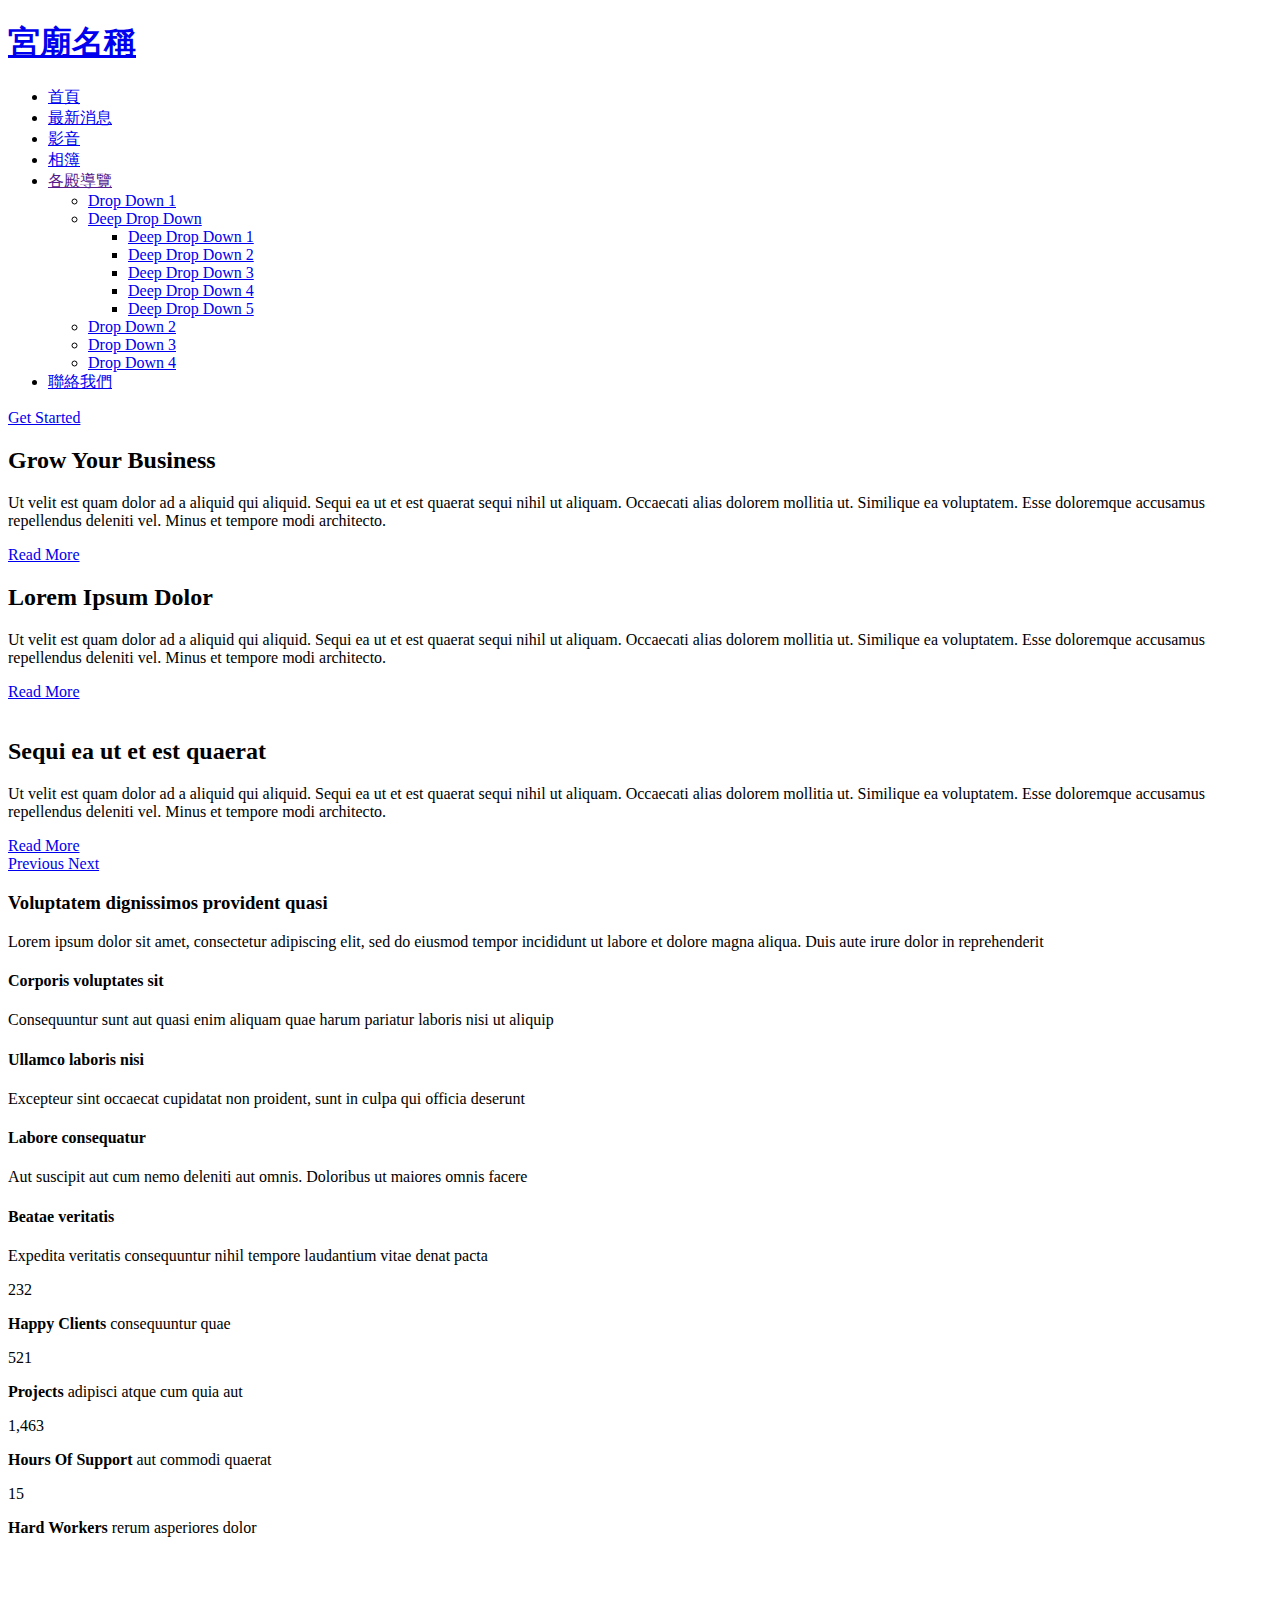
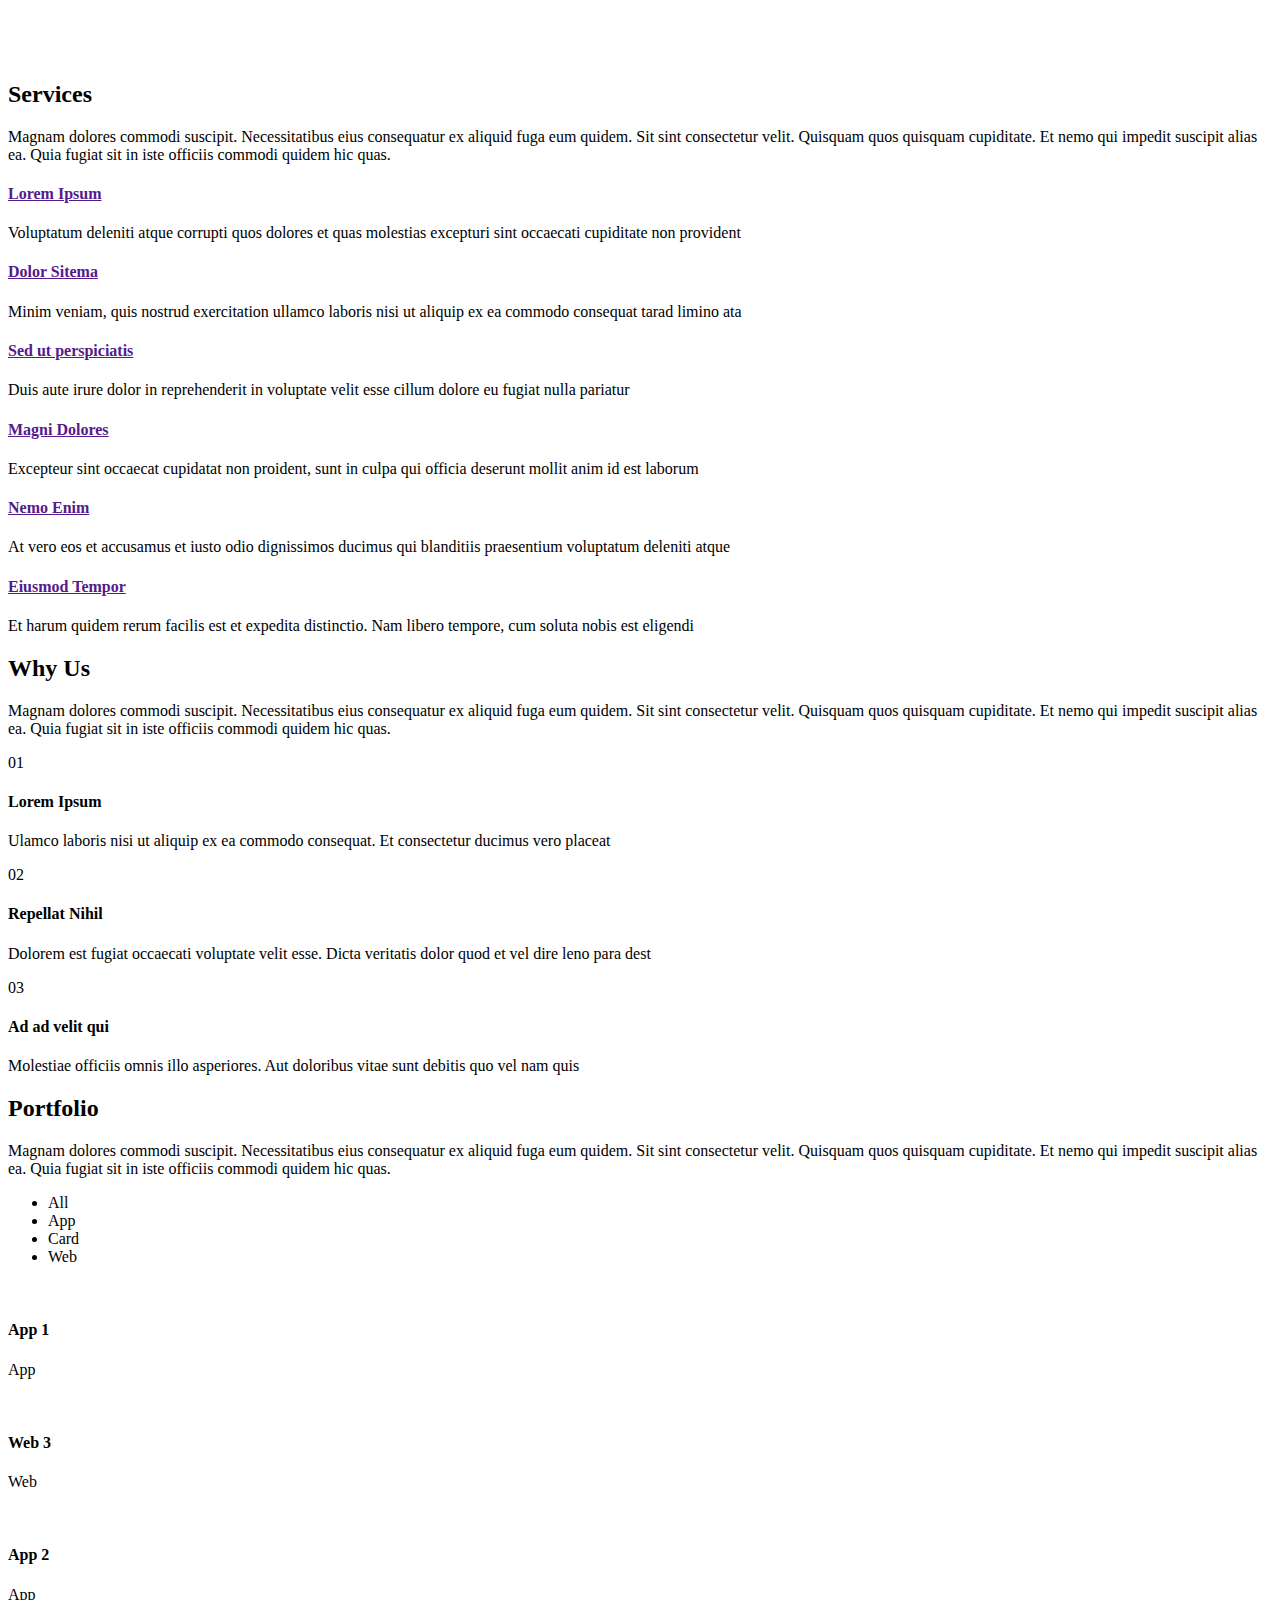
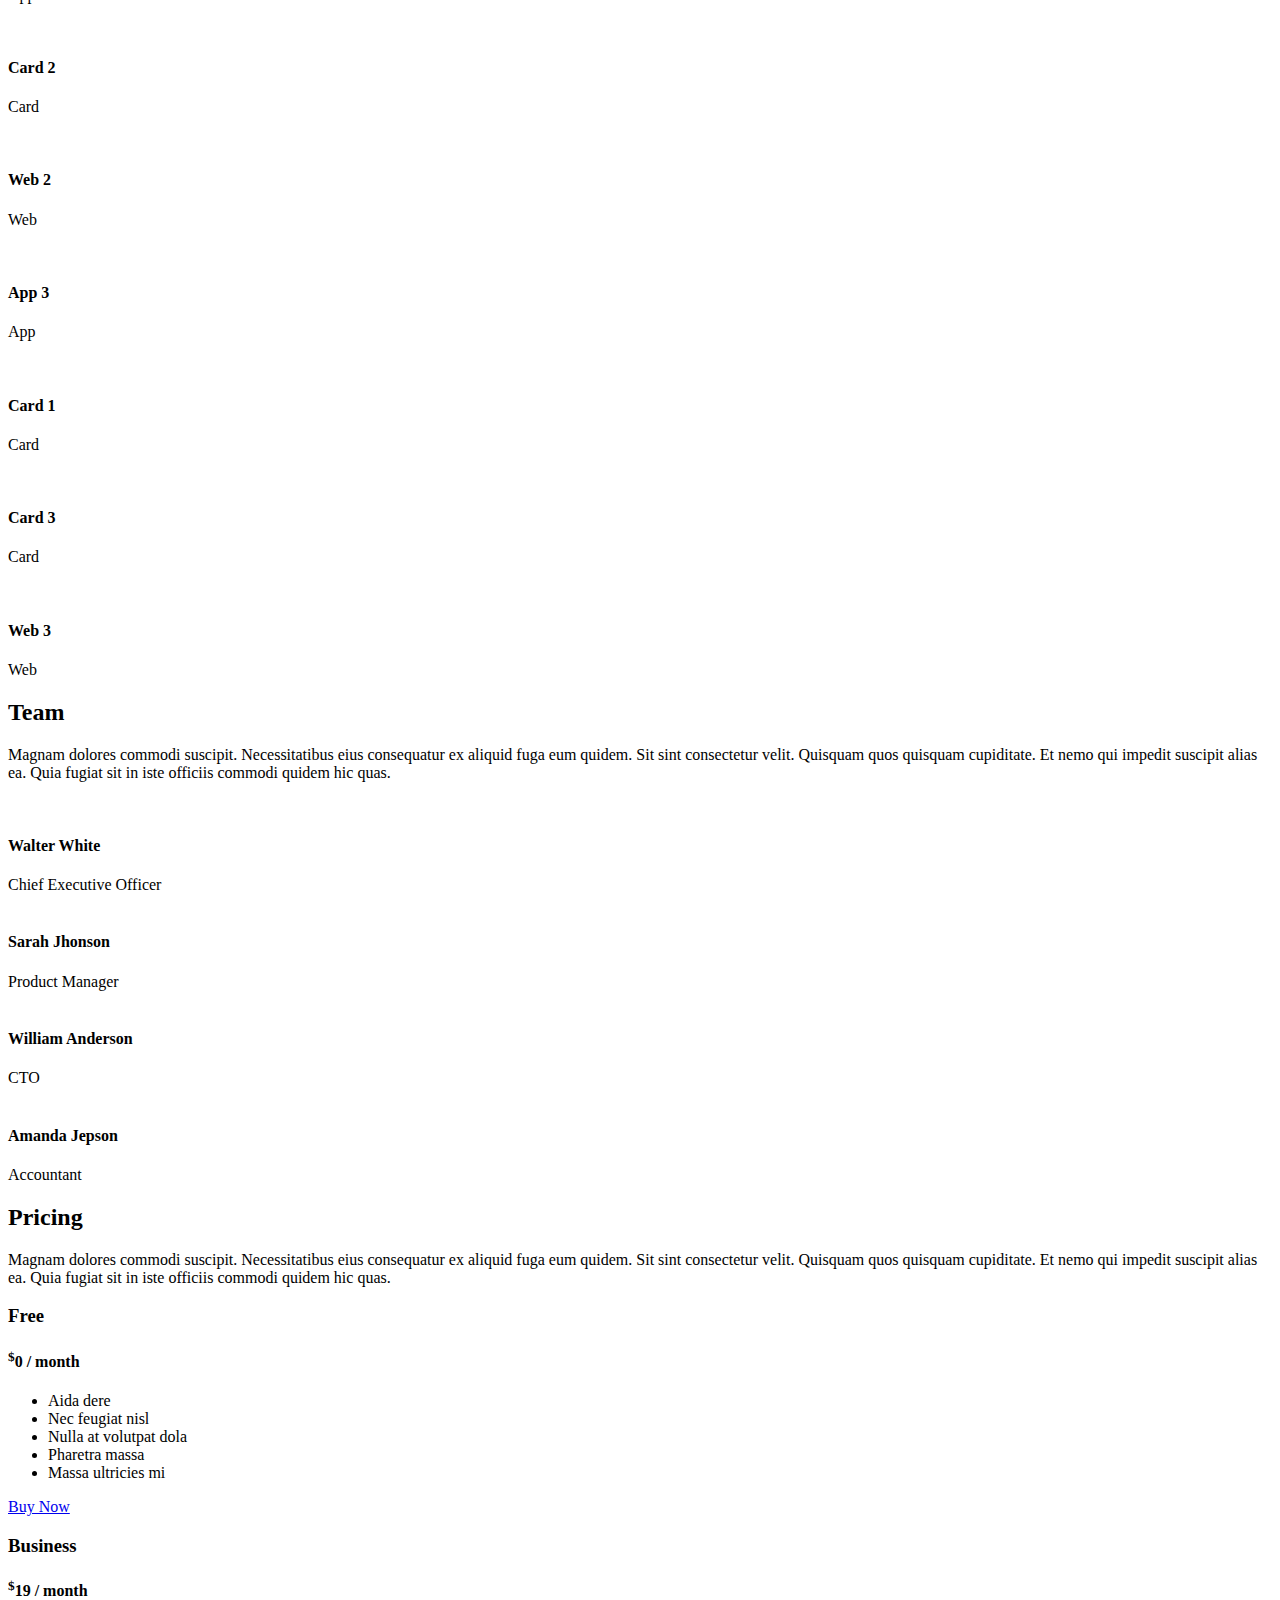
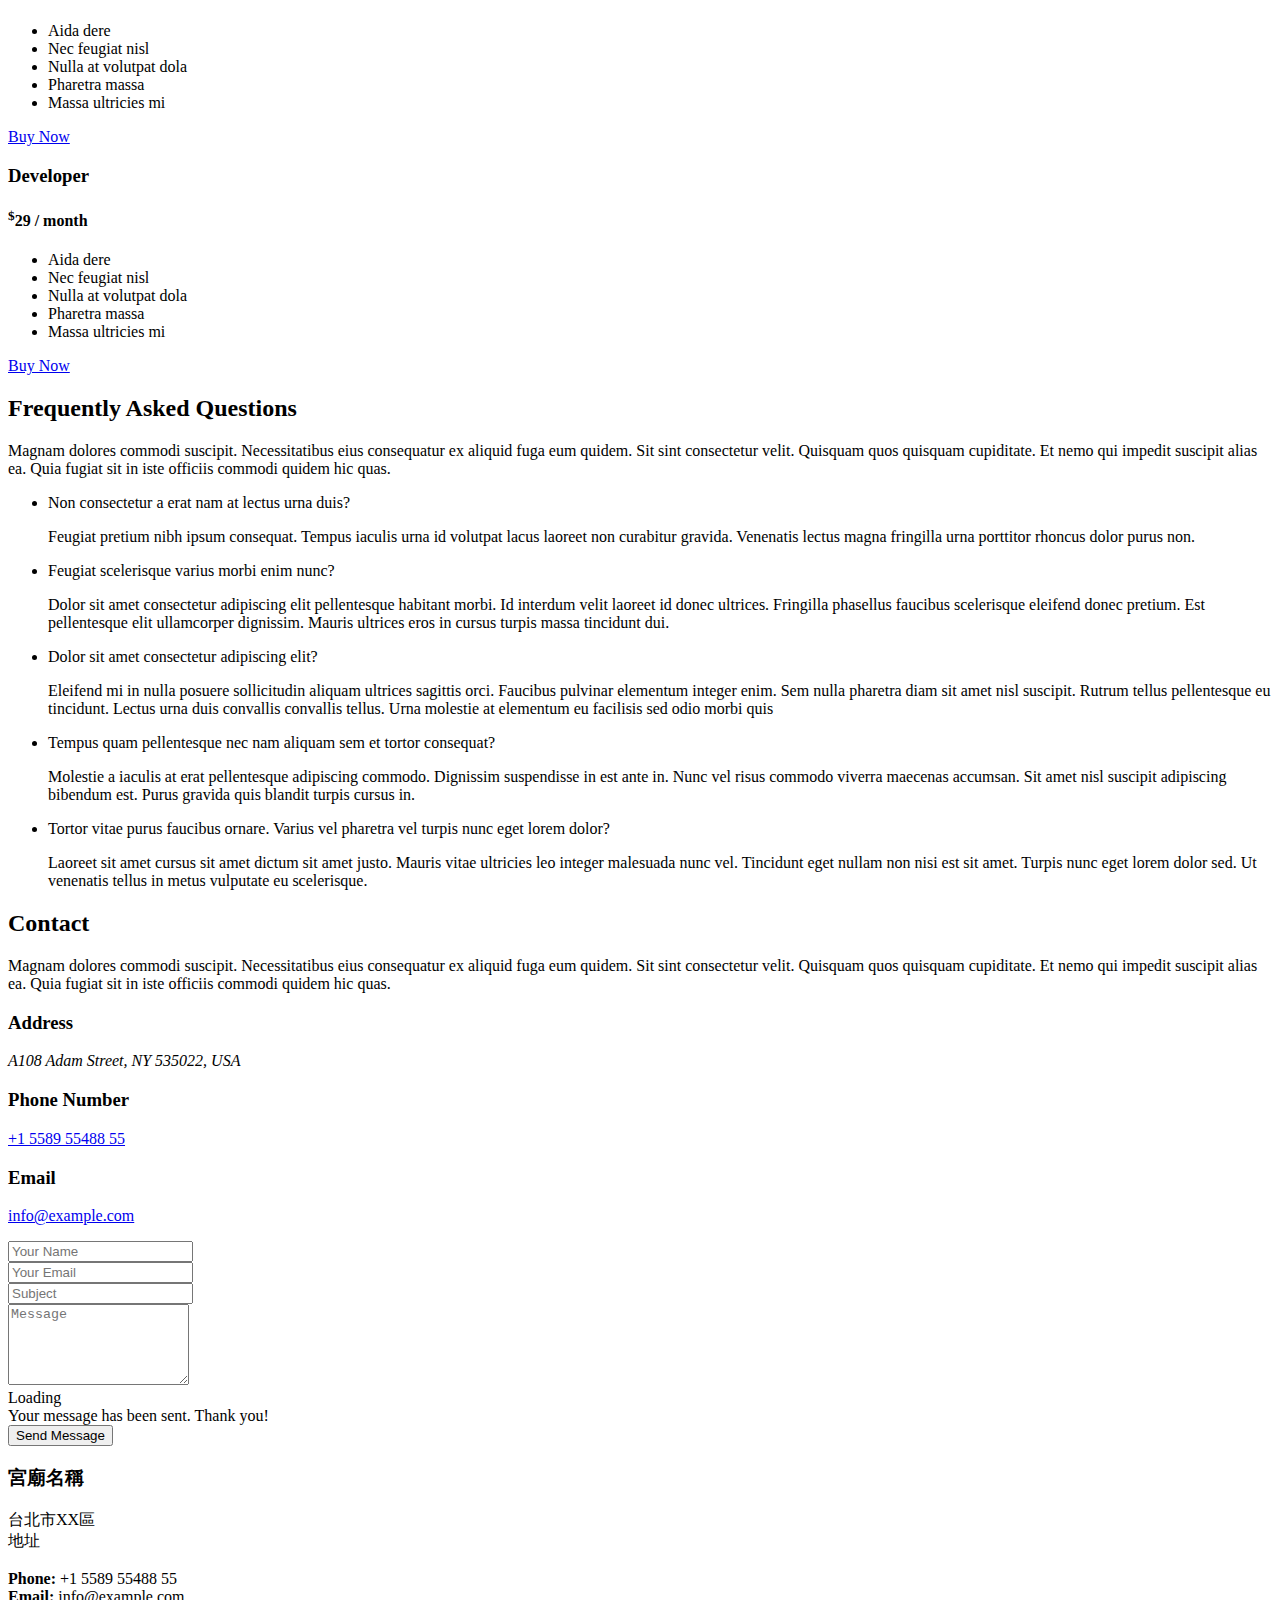
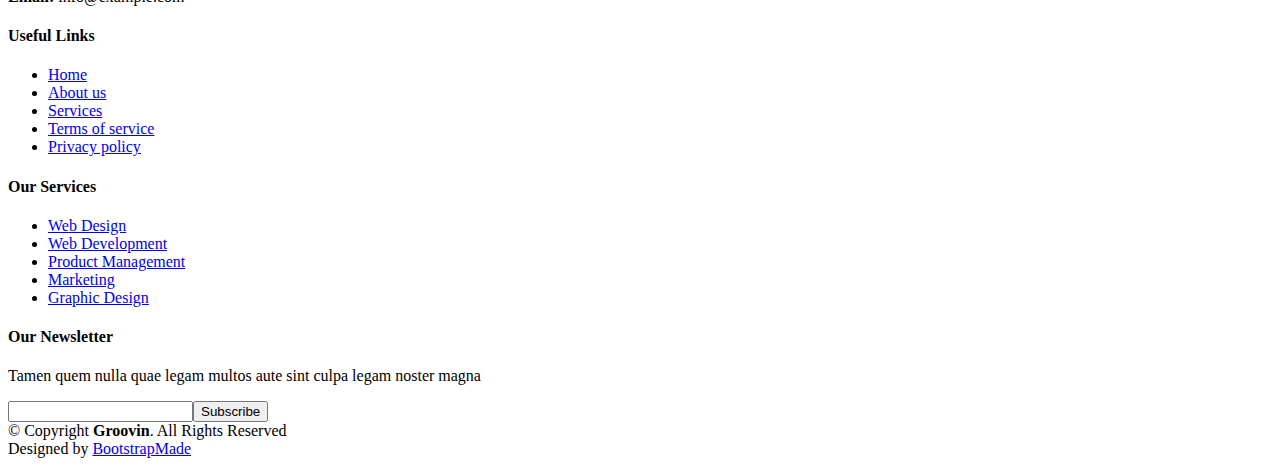
==== index.html @ 4556b6bb "Add files via upload" ====
<!DOCTYPE html>
<html lang="en">

<head>
  <meta charset="utf-8">
  <meta content="width=device-width, initial-scale=1.0" name="viewport">

  <title>Groovin Bootstrap Template - Index</title>
  <meta content="" name="description">
  <meta content="" name="keywords">

  <!-- Favicons -->
  <link href="assets/img/favicon.png" rel="icon">
  <link href="assets/img/apple-touch-icon.png" rel="apple-touch-icon">

  <!-- Google Fonts -->
  <link href="https://fonts.googleapis.com/css?family=Open+Sans:300,300i,400,400i,600,600i,700,700i|Roboto:300,300i,400,400i,500,500i,600,600i,700,700i|Poppins:300,300i,400,400i,500,500i,600,600i,700,700i" rel="stylesheet">

  <!-- Vendor CSS Files -->
  <link href="assets/vendor/bootstrap/css/bootstrap.min.css" rel="stylesheet">
  <link href="assets/vendor/icofont/icofont.min.css" rel="stylesheet">
  <link href="assets/vendor/boxicons/css/boxicons.min.css" rel="stylesheet">
  <link href="assets/vendor/animate.css/animate.min.css" rel="stylesheet">
  <link href="assets/vendor/venobox/venobox.css" rel="stylesheet">
  <link href="assets/vendor/owl.carousel/assets/owl.carousel.min.css" rel="stylesheet">

  <!-- Template Main CSS File -->
  <link href="assets/css/style.css" rel="stylesheet">

  <!-- =======================================================
  * Template Name: Groovin - v3.0.0
  * Template URL: https://bootstrapmade.com/groovin-free-bootstrap-theme/
  * Author: BootstrapMade.com
  * License: https://bootstrapmade.com/license/
  ======================================================== -->
</head>

<body>

  <!-- ======= Header ======= -->
  <header id="header" class="fixed-top">
    <div class="container d-flex align-items-center">

      <h1 class="logo me-auto"><a href="index.html">宮廟名稱</a></h1>
      <!-- Uncomment below if you prefer to use an image logo -->
      <!-- <a href="index.html" class="logo me-auto"><img src="assets/img/logo.png" alt="" class="img-fluid"></a>-->

      <nav class="nav-menu d-none d-lg-block">
        <ul>
          <li class="active"><a href="index.html">首頁</a></li>
          <li><a href="#about">最新消息</a></li>
          <li><a href="#services">影音</a></li>
          <li><a href="#portfolio">相簿</a></li>
          <li class="drop-down"><a href="">各殿導覽</a>
            <ul>
              <li><a href="#">Drop Down 1</a></li>
              <li class="drop-down"><a href="#">Deep Drop Down</a>
                <ul>
                  <li><a href="#">Deep Drop Down 1</a></li>
                  <li><a href="#">Deep Drop Down 2</a></li>
                  <li><a href="#">Deep Drop Down 3</a></li>
                  <li><a href="#">Deep Drop Down 4</a></li>
                  <li><a href="#">Deep Drop Down 5</a></li>
                </ul>
              </li>
              <li><a href="#">Drop Down 2</a></li>
              <li><a href="#">Drop Down 3</a></li>
              <li><a href="#">Drop Down 4</a></li>
            </ul>
          </li>
          <li><a href="#contact">聯絡我們</a></li>

        </ul>
      </nav><!-- .nav-menu -->

      <a href="#about" class="get-started-btn scrollto">Get Started</a>

    </div>
  </header><!-- End Header -->

  <!-- ======= Hero Section ======= -->
  <section id="hero">
    <div class="hero-container">
      <div id="heroCarousel" data-bs-interval="5000" class="carousel slide carousel-fade" data-bs-ride="carousel">

        <ol class="carousel-indicators" id="hero-carousel-indicators"></ol>

        <div class="carousel-inner" role="listbox">

          <!-- Slide 1 -->
          <div class="carousel-item active" style="background: url(assets/img/slide/slide-1.jpg);">
            <div class="carousel-container">
              <div class="carousel-content">
                <h2 class="animate__animated animate__fadeInDown">Grow Your Business</h2>
                <p class="animate__animated animate__fadeInUp">Ut velit est quam dolor ad a aliquid qui aliquid. Sequi ea ut et est quaerat sequi nihil ut aliquam. Occaecati alias dolorem mollitia ut. Similique ea voluptatem. Esse doloremque accusamus repellendus deleniti vel. Minus et tempore modi architecto.</p>
                <div>
                  <a href="#about" class="btn-get-started animate__animated animate__fadeInUp scrollto">Read More</a>
                </div>
              </div>
            </div>
          </div>

          <!-- Slide 2 -->
          <div class="carousel-item" style="background: url(assets/img/slide/slide-2.jpg);">
            <div class="carousel-container">
              <div class="carousel-content">
                <h2 class="animate__animated animate__fadeInDown">Lorem Ipsum Dolor</h2>
                <p class="animate__animated animate__fadeInUp">Ut velit est quam dolor ad a aliquid qui aliquid. Sequi ea ut et est quaerat sequi nihil ut aliquam. Occaecati alias dolorem mollitia ut. Similique ea voluptatem. Esse doloremque accusamus repellendus deleniti vel. Minus et tempore modi architecto.</p>
                <div>
                  <a href="#about" class="btn-get-started animate__animated animate__fadeInUp scrollto">Read More</a>
                </div>
              </div>
            </div>
          </div>

          <!-- Slide 3 -->
          <div class="carousel-item" style="background: url(assets/img/slide/slide-3.jpg);">
            <div class="carousel-background"><img src="assets/img/slide/slide-3.jpg" alt=""></div>
            <div class="carousel-container">
              <div class="carousel-content">
                <h2 class="animate__animated animate__fadeInDown">Sequi ea ut et est quaerat</h2>
                <p class="animate__animated animate__fadeInUp">Ut velit est quam dolor ad a aliquid qui aliquid. Sequi ea ut et est quaerat sequi nihil ut aliquam. Occaecati alias dolorem mollitia ut. Similique ea voluptatem. Esse doloremque accusamus repellendus deleniti vel. Minus et tempore modi architecto.</p>
                <div>
                  <a href="#about" class="btn-get-started animate__animated animate__fadeInUp scrollto">Read More</a>
                </div>
              </div>
            </div>
          </div>

        </div>

        <a class="carousel-control-prev" href="#heroCarousel" role="button" data-bs-slide="prev">
          <span class="carousel-control-prev-icon icofont-simple-left" aria-hidden="true"></span>
          <span class="sr-only">Previous</span>
        </a>

        <a class="carousel-control-next" href="#heroCarousel" role="button" data-bs-slide="next">
          <span class="carousel-control-next-icon icofont-simple-right" aria-hidden="true"></span>
          <span class="sr-only">Next</span>
        </a>

      </div>
    </div>
  </section><!-- End Hero -->

  <main id="main">

    <!-- ======= About Section ======= -->
    <section id="about" class="about">
      <div class="container">

        <div class="row no-gutters">
          <div class="image col-xl-5 d-flex align-items-stretch justify-content-center justify-content-lg-start"></div>
          <div class="col-xl-7 pl-0 pl-lg-5 pr-lg-1 d-flex align-items-stretch">
            <div class="content d-flex flex-column justify-content-center">
              <h3>Voluptatem dignissimos provident quasi</h3>
              <p>
                Lorem ipsum dolor sit amet, consectetur adipiscing elit, sed do eiusmod tempor incididunt ut labore et dolore magna aliqua. Duis aute irure dolor in reprehenderit
              </p>
              <div class="row">
                <div class="col-md-6 icon-box">
                  <i class="bx bx-receipt"></i>
                  <h4>Corporis voluptates sit</h4>
                  <p>Consequuntur sunt aut quasi enim aliquam quae harum pariatur laboris nisi ut aliquip</p>
                </div>
                <div class="col-md-6 icon-box">
                  <i class="bx bx-cube-alt"></i>
                  <h4>Ullamco laboris nisi</h4>
                  <p>Excepteur sint occaecat cupidatat non proident, sunt in culpa qui officia deserunt</p>
                </div>
                <div class="col-md-6 icon-box">
                  <i class="bx bx-images"></i>
                  <h4>Labore consequatur</h4>
                  <p>Aut suscipit aut cum nemo deleniti aut omnis. Doloribus ut maiores omnis facere</p>
                </div>
                <div class="col-md-6 icon-box">
                  <i class="bx bx-shield"></i>
                  <h4>Beatae veritatis</h4>
                  <p>Expedita veritatis consequuntur nihil tempore laudantium vitae denat pacta</p>
                </div>
              </div>
            </div><!-- End .content-->
          </div>
        </div>

      </div>
    </section><!-- End About Section -->

    <!-- ======= Counts Section ======= -->
    <section id="counts" class="counts">
      <div class="container">

        <div class="row no-gutters">

          <div class="col-lg-3 col-md-6 d-md-flex align-items-md-stretch">
            <div class="count-box">
              <i class="icofont-simple-smile"></i>
              <span data-toggle="counter-up">232</span>
              <p><strong>Happy Clients</strong> consequuntur quae</p>
            </div>
          </div>

          <div class="col-lg-3 col-md-6 d-md-flex align-items-md-stretch">
            <div class="count-box">
              <i class="icofont-document-folder"></i>
              <span data-toggle="counter-up">521</span>
              <p><strong>Projects</strong> adipisci atque cum quia aut</p>
            </div>
          </div>

          <div class="col-lg-3 col-md-6 d-md-flex align-items-md-stretch">
            <div class="count-box">
              <i class="icofont-live-support"></i>
              <span data-toggle="counter-up">1,463</span>
              <p><strong>Hours Of Support</strong> aut commodi quaerat</p>
            </div>
          </div>

          <div class="col-lg-3 col-md-6 d-md-flex align-items-md-stretch">
            <div class="count-box">
              <i class="icofont-users-alt-5"></i>
              <span data-toggle="counter-up">15</span>
              <p><strong>Hard Workers</strong> rerum asperiores dolor</p>
            </div>
          </div>

        </div>

      </div>
    </section><!-- End Counts Section -->

    <!-- ======= Clients Section ======= -->
    <section id="clients" class="clients section-bg">
      <div class="container">

        <div class="row">

          <div class="col-lg-2 col-md-4 col-6 d-flex align-items-center justify-content-center">
            <img src="assets/img/clients/client-1.png" class="img-fluid" alt="">
          </div>

          <div class="col-lg-2 col-md-4 col-6 d-flex align-items-center justify-content-center">
            <img src="assets/img/clients/client-2.png" class="img-fluid" alt="">
          </div>

          <div class="col-lg-2 col-md-4 col-6 d-flex align-items-center justify-content-center">
            <img src="assets/img/clients/client-3.png" class="img-fluid" alt="">
          </div>

          <div class="col-lg-2 col-md-4 col-6 d-flex align-items-center justify-content-center">
            <img src="assets/img/clients/client-4.png" class="img-fluid" alt="">
          </div>

          <div class="col-lg-2 col-md-4 col-6 d-flex align-items-center justify-content-center">
            <img src="assets/img/clients/client-5.png" class="img-fluid" alt="">
          </div>

          <div class="col-lg-2 col-md-4 col-6 d-flex align-items-center justify-content-center">
            <img src="assets/img/clients/client-6.png" class="img-fluid" alt="">
          </div>

        </div>

      </div>
    </section><!-- End Clients Section -->

    <!-- ======= Services Section ======= -->
    <section id="services" class="services">
      <div class="container">

        <div class="section-title">
          <h2>Services</h2>
          <p>Magnam dolores commodi suscipit. Necessitatibus eius consequatur ex aliquid fuga eum quidem. Sit sint consectetur velit. Quisquam quos quisquam cupiditate. Et nemo qui impedit suscipit alias ea. Quia fugiat sit in iste officiis commodi quidem hic quas.</p>
        </div>

        <div class="row">
          <div class="col-lg-4 col-md-6 icon-box">
            <div class="icon"><i class="icofont-computer"></i></div>
            <h4 class="title"><a href="">Lorem Ipsum</a></h4>
            <p class="description">Voluptatum deleniti atque corrupti quos dolores et quas molestias excepturi sint occaecati cupiditate non provident</p>
          </div>
          <div class="col-lg-4 col-md-6 icon-box">
            <div class="icon"><i class="icofont-chart-bar-graph"></i></div>
            <h4 class="title"><a href="">Dolor Sitema</a></h4>
            <p class="description">Minim veniam, quis nostrud exercitation ullamco laboris nisi ut aliquip ex ea commodo consequat tarad limino ata</p>
          </div>
          <div class="col-lg-4 col-md-6 icon-box">
            <div class="icon"><i class="icofont-earth"></i></div>
            <h4 class="title"><a href="">Sed ut perspiciatis</a></h4>
            <p class="description">Duis aute irure dolor in reprehenderit in voluptate velit esse cillum dolore eu fugiat nulla pariatur</p>
          </div>
          <div class="col-lg-4 col-md-6 icon-box">
            <div class="icon"><i class="icofont-image"></i></div>
            <h4 class="title"><a href="">Magni Dolores</a></h4>
            <p class="description">Excepteur sint occaecat cupidatat non proident, sunt in culpa qui officia deserunt mollit anim id est laborum</p>
          </div>
          <div class="col-lg-4 col-md-6 icon-box">
            <div class="icon"><i class="icofont-settings"></i></div>
            <h4 class="title"><a href="">Nemo Enim</a></h4>
            <p class="description">At vero eos et accusamus et iusto odio dignissimos ducimus qui blanditiis praesentium voluptatum deleniti atque</p>
          </div>
          <div class="col-lg-4 col-md-6 icon-box">
            <div class="icon"><i class="icofont-tasks-alt"></i></div>
            <h4 class="title"><a href="">Eiusmod Tempor</a></h4>
            <p class="description">Et harum quidem rerum facilis est et expedita distinctio. Nam libero tempore, cum soluta nobis est eligendi</p>
          </div>
        </div>

      </div>
    </section><!-- End Services Section -->

    <!-- ======= Why Us Section ======= -->
    <section id="why-us" class="why-us">
      <div class="container">

        <div class="section-title">
          <h2>Why Us</h2>
          <p>Magnam dolores commodi suscipit. Necessitatibus eius consequatur ex aliquid fuga eum quidem. Sit sint consectetur velit. Quisquam quos quisquam cupiditate. Et nemo qui impedit suscipit alias ea. Quia fugiat sit in iste officiis commodi quidem hic quas.</p>
        </div>

        <div class="row">

          <div class="col-lg-4">
            <div class="box">
              <span>01</span>
              <h4>Lorem Ipsum</h4>
              <p>Ulamco laboris nisi ut aliquip ex ea commodo consequat. Et consectetur ducimus vero placeat</p>
            </div>
          </div>

          <div class="col-lg-4 mt-4 mt-lg-0">
            <div class="box">
              <span>02</span>
              <h4>Repellat Nihil</h4>
              <p>Dolorem est fugiat occaecati voluptate velit esse. Dicta veritatis dolor quod et vel dire leno para dest</p>
            </div>
          </div>

          <div class="col-lg-4 mt-4 mt-lg-0">
            <div class="box">
              <span>03</span>
              <h4> Ad ad velit qui</h4>
              <p>Molestiae officiis omnis illo asperiores. Aut doloribus vitae sunt debitis quo vel nam quis</p>
            </div>
          </div>

        </div>

      </div>
    </section><!-- End Why Us Section -->

    <!-- ======= Portfolio Section ======= -->
    <section id="portfolio" class="portfolio">
      <div class="container">

        <div class="section-title">
          <h2>Portfolio</h2>
          <p>Magnam dolores commodi suscipit. Necessitatibus eius consequatur ex aliquid fuga eum quidem. Sit sint consectetur velit. Quisquam quos quisquam cupiditate. Et nemo qui impedit suscipit alias ea. Quia fugiat sit in iste officiis commodi quidem hic quas.</p>
        </div>

        <div class="row">
          <div class="col-lg-12 d-flex justify-content-center">
            <ul id="portfolio-flters">
              <li data-filter="*" class="filter-active">All</li>
              <li data-filter=".filter-app">App</li>
              <li data-filter=".filter-card">Card</li>
              <li data-filter=".filter-web">Web</li>
            </ul>
          </div>
        </div>

        <div class="row portfolio-container">

          <div class="col-lg-4 col-md-6 portfolio-item filter-app">
            <div class="portfolio-wrap">
              <img src="assets/img/portfolio/portfolio-1.jpg" class="img-fluid" alt="">
              <div class="portfolio-info">
                <h4>App 1</h4>
                <p>App</p>
                <div class="portfolio-links">
                  <a href="assets/img/portfolio/portfolio-1.jpg" data-gall="portfolioGallery" class="venobox" title="App 1"><i class="bx bx-plus"></i></a>
                  <a href="portfolio-details.html" title="More Details"><i class="bx bx-link"></i></a>
                </div>
              </div>
            </div>
          </div>

          <div class="col-lg-4 col-md-6 portfolio-item filter-web">
            <div class="portfolio-wrap">
              <img src="assets/img/portfolio/portfolio-2.jpg" class="img-fluid" alt="">
              <div class="portfolio-info">
                <h4>Web 3</h4>
                <p>Web</p>
                <div class="portfolio-links">
                  <a href="assets/img/portfolio/portfolio-2.jpg" data-gall="portfolioGallery" class="venobox" title="Web 3"><i class="bx bx-plus"></i></a>
                  <a href="portfolio-details.html" title="More Details"><i class="bx bx-link"></i></a>
                </div>
              </div>
            </div>
          </div>

          <div class="col-lg-4 col-md-6 portfolio-item filter-app">
            <div class="portfolio-wrap">
              <img src="assets/img/portfolio/portfolio-3.jpg" class="img-fluid" alt="">
              <div class="portfolio-info">
                <h4>App 2</h4>
                <p>App</p>
                <div class="portfolio-links">
                  <a href="assets/img/portfolio/portfolio-3.jpg" data-gall="portfolioGallery" class="venobox" title="App 2"><i class="bx bx-plus"></i></a>
                  <a href="portfolio-details.html" title="More Details"><i class="bx bx-link"></i></a>
                </div>
              </div>
            </div>
          </div>

          <div class="col-lg-4 col-md-6 portfolio-item filter-card">
            <div class="portfolio-wrap">
              <img src="assets/img/portfolio/portfolio-4.jpg" class="img-fluid" alt="">
              <div class="portfolio-info">
                <h4>Card 2</h4>
                <p>Card</p>
                <div class="portfolio-links">
                  <a href="assets/img/portfolio/portfolio-4.jpg" data-gall="portfolioGallery" class="venobox" title="Card 2"><i class="bx bx-plus"></i></a>
                  <a href="portfolio-details.html" title="More Details"><i class="bx bx-link"></i></a>
                </div>
              </div>
            </div>
          </div>

          <div class="col-lg-4 col-md-6 portfolio-item filter-web">
            <div class="portfolio-wrap">
              <img src="assets/img/portfolio/portfolio-5.jpg" class="img-fluid" alt="">
              <div class="portfolio-info">
                <h4>Web 2</h4>
                <p>Web</p>
                <div class="portfolio-links">
                  <a href="assets/img/portfolio/portfolio-5.jpg" data-gall="portfolioGallery" class="venobox" title="Web 2"><i class="bx bx-plus"></i></a>
                  <a href="portfolio-details.html" title="More Details"><i class="bx bx-link"></i></a>
                </div>
              </div>
            </div>
          </div>

          <div class="col-lg-4 col-md-6 portfolio-item filter-app">
            <div class="portfolio-wrap">
              <img src="assets/img/portfolio/portfolio-6.jpg" class="img-fluid" alt="">
              <div class="portfolio-info">
                <h4>App 3</h4>
                <p>App</p>
                <div class="portfolio-links">
                  <a href="assets/img/portfolio/portfolio-6.jpg" data-gall="portfolioGallery" class="venobox" title="App 3"><i class="bx bx-plus"></i></a>
                  <a href="portfolio-details.html" title="More Details"><i class="bx bx-link"></i></a>
                </div>
              </div>
            </div>
          </div>

          <div class="col-lg-4 col-md-6 portfolio-item filter-card">
            <div class="portfolio-wrap">
              <img src="assets/img/portfolio/portfolio-7.jpg" class="img-fluid" alt="">
              <div class="portfolio-info">
                <h4>Card 1</h4>
                <p>Card</p>
                <div class="portfolio-links">
                  <a href="assets/img/portfolio/portfolio-7.jpg" data-gall="portfolioGallery" class="venobox" title="Card 1"><i class="bx bx-plus"></i></a>
                  <a href="portfolio-details.html" title="More Details"><i class="bx bx-link"></i></a>
                </div>
              </div>
            </div>
          </div>

          <div class="col-lg-4 col-md-6 portfolio-item filter-card">
            <div class="portfolio-wrap">
              <img src="assets/img/portfolio/portfolio-8.jpg" class="img-fluid" alt="">
              <div class="portfolio-info">
                <h4>Card 3</h4>
                <p>Card</p>
                <div class="portfolio-links">
                  <a href="assets/img/portfolio/portfolio-8.jpg" data-gall="portfolioGallery" class="venobox" title="Card 3"><i class="bx bx-plus"></i></a>
                  <a href="portfolio-details.html" title="More Details"><i class="bx bx-link"></i></a>
                </div>
              </div>
            </div>
          </div>

          <div class="col-lg-4 col-md-6 portfolio-item filter-web">
            <div class="portfolio-wrap">
              <img src="assets/img/portfolio/portfolio-9.jpg" class="img-fluid" alt="">
              <div class="portfolio-info">
                <h4>Web 3</h4>
                <p>Web</p>
                <div class="portfolio-links">
                  <a href="assets/img/portfolio/portfolio-9.jpg" data-gall="portfolioGallery" class="venobox" title="Web 3"><i class="bx bx-plus"></i></a>
                  <a href="portfolio-details.html" title="More Details"><i class="bx bx-link"></i></a>
                </div>
              </div>
            </div>
          </div>

        </div>

      </div>
    </section><!-- End Portfolio Section -->

    <!-- ======= Team Section ======= -->
    <section id="team" class="team">
      <div class="container">

        <div class="section-title">
          <h2>Team</h2>
          <p>Magnam dolores commodi suscipit. Necessitatibus eius consequatur ex aliquid fuga eum quidem. Sit sint consectetur velit. Quisquam quos quisquam cupiditate. Et nemo qui impedit suscipit alias ea. Quia fugiat sit in iste officiis commodi quidem hic quas.</p>
        </div>

        <div class="row">

          <div class="col-xl-3 col-lg-4 col-md-6">
            <div class="member">
              <img src="assets/img/team/team-1.jpg" class="img-fluid" alt="">
              <div class="member-info">
                <div class="member-info-content">
                  <h4>Walter White</h4>
                  <span>Chief Executive Officer</span>
                  <div class="social">
                    <a href=""><i class="icofont-twitter"></i></a>
                    <a href=""><i class="icofont-facebook"></i></a>
                    <a href=""><i class="icofont-instagram"></i></a>
                    <a href=""><i class="icofont-linkedin"></i></a>
                  </div>
                </div>
              </div>
            </div>
          </div>

          <div class="col-xl-3 col-lg-4 col-md-6" data-wow-delay="0.1s">
            <div class="member">
              <img src="assets/img/team/team-2.jpg" class="img-fluid" alt="">
              <div class="member-info">
                <div class="member-info-content">
                  <h4>Sarah Jhonson</h4>
                  <span>Product Manager</span>
                  <div class="social">
                    <a href=""><i class="icofont-twitter"></i></a>
                    <a href=""><i class="icofont-facebook"></i></a>
                    <a href=""><i class="icofont-instagram"></i></a>
                    <a href=""><i class="icofont-linkedin"></i></a>
                  </div>
                </div>
              </div>
            </div>
          </div>

          <div class="col-xl-3 col-lg-4 col-md-6" data-wow-delay="0.2s">
            <div class="member">
              <img src="assets/img/team/team-3.jpg" class="img-fluid" alt="">
              <div class="member-info">
                <div class="member-info-content">
                  <h4>William Anderson</h4>
                  <span>CTO</span>
                  <div class="social">
                    <a href=""><i class="icofont-twitter"></i></a>
                    <a href=""><i class="icofont-facebook"></i></a>
                    <a href=""><i class="icofont-instagram"></i></a>
                    <a href=""><i class="icofont-linkedin"></i></a>
                  </div>
                </div>
              </div>
            </div>
          </div>

          <div class="col-xl-3 col-lg-4 col-md-6" data-wow-delay="0.3s">
            <div class="member">
              <img src="assets/img/team/team-4.jpg" class="img-fluid" alt="">
              <div class="member-info">
                <div class="member-info-content">
                  <h4>Amanda Jepson</h4>
                  <span>Accountant</span>
                  <div class="social">
                    <a href=""><i class="icofont-twitter"></i></a>
                    <a href=""><i class="icofont-facebook"></i></a>
                    <a href=""><i class="icofont-instagram"></i></a>
                    <a href=""><i class="icofont-linkedin"></i></a>
                  </div>
                </div>
              </div>
            </div>
          </div>

        </div>

      </div>
    </section><!-- End Team Section -->

    <!-- ======= Pricing Section ======= -->
    <section id="pricing" class="pricing">
      <div class="container">

        <div class="section-title">
          <h2>Pricing</h2>
          <p>Magnam dolores commodi suscipit. Necessitatibus eius consequatur ex aliquid fuga eum quidem. Sit sint consectetur velit. Quisquam quos quisquam cupiditate. Et nemo qui impedit suscipit alias ea. Quia fugiat sit in iste officiis commodi quidem hic quas.</p>
        </div>

        <div class="row">

          <div class="col-lg-4 col-md-6">
            <div class="box">
              <h3>Free</h3>
              <h4><sup>$</sup>0<span> / month</span></h4>
              <ul>
                <li>Aida dere</li>
                <li>Nec feugiat nisl</li>
                <li>Nulla at volutpat dola</li>
                <li class="na">Pharetra massa</li>
                <li class="na">Massa ultricies mi</li>
              </ul>
              <div class="btn-wrap">
                <a href="#" class="btn-buy">Buy Now</a>
              </div>
            </div>
          </div>

          <div class="col-lg-4 col-md-6 mt-4 mt-md-0">
            <div class="box recommended">
              <h3>Business</h3>
              <h4><sup>$</sup>19<span> / month</span></h4>
              <ul>
                <li>Aida dere</li>
                <li>Nec feugiat nisl</li>
                <li>Nulla at volutpat dola</li>
                <li>Pharetra massa</li>
                <li class="na">Massa ultricies mi</li>
              </ul>
              <div class="btn-wrap">
                <a href="#" class="btn-buy">Buy Now</a>
              </div>
            </div>
          </div>

          <div class="col-lg-4 col-md-6 mt-4 mt-lg-0">
            <div class="box">
              <h3>Developer</h3>
              <h4><sup>$</sup>29<span> / month</span></h4>
              <ul>
                <li>Aida dere</li>
                <li>Nec feugiat nisl</li>
                <li>Nulla at volutpat dola</li>
                <li>Pharetra massa</li>
                <li>Massa ultricies mi</li>
              </ul>
              <div class="btn-wrap">
                <a href="#" class="btn-buy">Buy Now</a>
              </div>
            </div>
          </div>

        </div>

      </div>
    </section><!-- End Pricing Section -->

    <!-- ======= Frequently Asked Questions Section ======= -->
    <section id="faq" class="faq section-bg">
      <div class="container">

        <div class="section-title">
          <h2>Frequently Asked Questions</h2>
          <p>Magnam dolores commodi suscipit. Necessitatibus eius consequatur ex aliquid fuga eum quidem. Sit sint consectetur velit. Quisquam quos quisquam cupiditate. Et nemo qui impedit suscipit alias ea. Quia fugiat sit in iste officiis commodi quidem hic quas.</p>
        </div>

        <div class="faq-list">
          <ul>
            <li data-aos="fade-up">
              <i class="bx bx-help-circle icon-help"></i> <a data-bs-toggle="collapse" class="collapse" data-bs-target="#faq-list-1">Non consectetur a erat nam at lectus urna duis? <i class="bx bx-chevron-down icon-show"></i><i class="bx bx-chevron-up icon-close"></i></a>
              <div id="faq-list-1" class="collapse show" data-bs-parent=".faq-list">
                <p>
                  Feugiat pretium nibh ipsum consequat. Tempus iaculis urna id volutpat lacus laoreet non curabitur gravida. Venenatis lectus magna fringilla urna porttitor rhoncus dolor purus non.
                </p>
              </div>
            </li>

            <li data-aos="fade-up" data-aos-delay="100">
              <i class="bx bx-help-circle icon-help"></i> <a data-bs-toggle="collapse" data-bs-target="#faq-list-2" class="collapsed">Feugiat scelerisque varius morbi enim nunc? <i class="bx bx-chevron-down icon-show"></i><i class="bx bx-chevron-up icon-close"></i></a>
              <div id="faq-list-2" class="collapse" data-bs-parent=".faq-list">
                <p>
                  Dolor sit amet consectetur adipiscing elit pellentesque habitant morbi. Id interdum velit laoreet id donec ultrices. Fringilla phasellus faucibus scelerisque eleifend donec pretium. Est pellentesque elit ullamcorper dignissim. Mauris ultrices eros in cursus turpis massa tincidunt dui.
                </p>
              </div>
            </li>

            <li data-aos="fade-up" data-aos-delay="200">
              <i class="bx bx-help-circle icon-help"></i> <a data-bs-toggle="collapse" data-bs-target="#faq-list-3" class="collapsed">Dolor sit amet consectetur adipiscing elit? <i class="bx bx-chevron-down icon-show"></i><i class="bx bx-chevron-up icon-close"></i></a>
              <div id="faq-list-3" class="collapse" data-bs-parent=".faq-list">
                <p>
                  Eleifend mi in nulla posuere sollicitudin aliquam ultrices sagittis orci. Faucibus pulvinar elementum integer enim. Sem nulla pharetra diam sit amet nisl suscipit. Rutrum tellus pellentesque eu tincidunt. Lectus urna duis convallis convallis tellus. Urna molestie at elementum eu facilisis sed odio morbi quis
                </p>
              </div>
            </li>

            <li data-aos="fade-up" data-aos-delay="300">
              <i class="bx bx-help-circle icon-help"></i> <a data-bs-toggle="collapse" data-bs-target="#faq-list-4" class="collapsed">Tempus quam pellentesque nec nam aliquam sem et tortor consequat? <i class="bx bx-chevron-down icon-show"></i><i class="bx bx-chevron-up icon-close"></i></a>
              <div id="faq-list-4" class="collapse" data-bs-parent=".faq-list">
                <p>
                  Molestie a iaculis at erat pellentesque adipiscing commodo. Dignissim suspendisse in est ante in. Nunc vel risus commodo viverra maecenas accumsan. Sit amet nisl suscipit adipiscing bibendum est. Purus gravida quis blandit turpis cursus in.
                </p>
              </div>
            </li>

            <li data-aos="fade-up" data-aos-delay="400">
              <i class="bx bx-help-circle icon-help"></i> <a data-bs-toggle="collapse" data-bs-target="#faq-list-5" class="collapsed">Tortor vitae purus faucibus ornare. Varius vel pharetra vel turpis nunc eget lorem dolor? <i class="bx bx-chevron-down icon-show"></i><i class="bx bx-chevron-up icon-close"></i></a>
              <div id="faq-list-5" class="collapse" data-bs-parent=".faq-list">
                <p>
                  Laoreet sit amet cursus sit amet dictum sit amet justo. Mauris vitae ultricies leo integer malesuada nunc vel. Tincidunt eget nullam non nisi est sit amet. Turpis nunc eget lorem dolor sed. Ut venenatis tellus in metus vulputate eu scelerisque.
                </p>
              </div>
            </li>

          </ul>
        </div>

      </div>
    </section><!-- End Frequently Asked Questions Section -->

    <!-- ======= Contact Section ======= -->
    <section id="contact" class="contact">
      <div class="container">

        <div class="section-title">
          <h2>Contact</h2>
          <p>Magnam dolores commodi suscipit. Necessitatibus eius consequatur ex aliquid fuga eum quidem. Sit sint consectetur velit. Quisquam quos quisquam cupiditate. Et nemo qui impedit suscipit alias ea. Quia fugiat sit in iste officiis commodi quidem hic quas.</p>
        </div>

        <div class="row contact-info">

          <div class="col-md-4">
            <div class="contact-address">
              <i class="icofont-google-map"></i>
              <h3>Address</h3>
              <address>A108 Adam Street, NY 535022, USA</address>
            </div>
          </div>

          <div class="col-md-4">
            <div class="contact-phone">
              <i class="icofont-phone"></i>
              <h3>Phone Number</h3>
              <p><a href="tel:+155895548855">+1 5589 55488 55</a></p>
            </div>
          </div>

          <div class="col-md-4">
            <div class="contact-email">
              <i class="icofont-envelope"></i>
              <h3>Email</h3>
              <p><a href="mailto:info@example.com">info@example.com</a></p>
            </div>
          </div>

        </div>

        <div class="form">
          <form action="forms/contact.php" method="post" role="form" class="php-email-form">
            <div class="row">
              <div class="col-md-6 form-group">
                <input type="text" name="name" class="form-control" id="name" placeholder="Your Name" data-rule="minlen:4" data-msg="Please enter at least 4 chars">
                <div class="validate"></div>
              </div>
              <div class="col-md-6 form-group mt-3 mt-md-0">
                <input type="email" class="form-control" name="email" id="email" placeholder="Your Email" data-rule="email" data-msg="Please enter a valid email">
                <div class="validate"></div>
              </div>
            </div>
            <div class="form-group mt-3">
              <input type="text" class="form-control" name="subject" id="subject" placeholder="Subject" data-rule="minlen:4" data-msg="Please enter at least 8 chars of subject" />
              <div class="validate"></div>
            </div>
            <div class="form-group mt-3">
              <textarea class="form-control" name="message" rows="5" data-rule="required" data-msg="Please write something for us" placeholder="Message"></textarea>
              <div class="validate"></div>
            </div>
            <div class="mb-3">
              <div class="loading">Loading</div>
              <div class="error-message"></div>
              <div class="sent-message">Your message has been sent. Thank you!</div>
            </div>
            <div class="text-center"><button type="submit">Send Message</button></div>
          </form>
        </div>

      </div>
    </section><!-- End Contact Section -->

  </main><!-- End #main -->

  <!-- ======= Footer ======= -->
  <footer id="footer">
    <div class="footer-top">
      <div class="container">
        <div class="row">

          <div class="col-lg-3 col-md-6">
            <div class="footer-info">
              <h3>宮廟名稱</h3>
              <p>
                台北市XX區 <br>
                地址<br><br>
                <strong>Phone:</strong> +1 5589 55488 55<br>
                <strong>Email:</strong> info@example.com<br>
              </p>
              <div class="social-links mt-3">
                <a href="#" class="twitter"><i class="bx bxl-twitter"></i></a>
                <a href="#" class="facebook"><i class="bx bxl-facebook"></i></a>
                <a href="#" class="instagram"><i class="bx bxl-instagram"></i></a>
                <a href="#" class="google-plus"><i class="bx bxl-skype"></i></a>
                <a href="#" class="linkedin"><i class="bx bxl-linkedin"></i></a>
              </div>
            </div>
          </div>

          <div class="col-lg-2 col-md-6 footer-links">
            <h4>Useful Links</h4>
            <ul>
              <li><i class="bx bx-chevron-right"></i> <a href="#">Home</a></li>
              <li><i class="bx bx-chevron-right"></i> <a href="#">About us</a></li>
              <li><i class="bx bx-chevron-right"></i> <a href="#">Services</a></li>
              <li><i class="bx bx-chevron-right"></i> <a href="#">Terms of service</a></li>
              <li><i class="bx bx-chevron-right"></i> <a href="#">Privacy policy</a></li>
            </ul>
          </div>

          <div class="col-lg-3 col-md-6 footer-links">
            <h4>Our Services</h4>
            <ul>
              <li><i class="bx bx-chevron-right"></i> <a href="#">Web Design</a></li>
              <li><i class="bx bx-chevron-right"></i> <a href="#">Web Development</a></li>
              <li><i class="bx bx-chevron-right"></i> <a href="#">Product Management</a></li>
              <li><i class="bx bx-chevron-right"></i> <a href="#">Marketing</a></li>
              <li><i class="bx bx-chevron-right"></i> <a href="#">Graphic Design</a></li>
            </ul>
          </div>

          <div class="col-lg-4 col-md-6 footer-newsletter">
            <h4>Our Newsletter</h4>
            <p>Tamen quem nulla quae legam multos aute sint culpa legam noster magna</p>
            <form action="" method="post">
              <input type="email" name="email"><input type="submit" value="Subscribe">
            </form>

          </div>

        </div>
      </div>
    </div>

    <div class="container">
      <div class="copyright">
        &copy; Copyright <strong><span>Groovin</span></strong>. All Rights Reserved
      </div>
      <div class="credits">
        <!-- All the links in the footer should remain intact. -->
        <!-- You can delete the links only if you purchased the pro version. -->
        <!-- Licensing information: https://bootstrapmade.com/license/ -->
        <!-- Purchase the pro version with working PHP/AJAX contact form: https://bootstrapmade.com/groovin-free-bootstrap-theme/ -->
        Designed by <a href="https://bootstrapmade.com/">BootstrapMade</a>
      </div>
    </div>
  </footer><!-- End Footer -->

  <a href="#" class="back-to-top"><i class="icofont-simple-up"></i></a>

  <!-- Vendor JS Files -->
  <script src="assets/vendor/jquery/jquery.min.js"></script>
  <script src="assets/vendor/bootstrap/js/bootstrap.bundle.min.js"></script>
  <script src="assets/vendor/jquery.easing/jquery.easing.min.js"></script>
  <script src="assets/vendor/php-email-form/validate.js"></script>
  <script src="assets/vendor/waypoints/jquery.waypoints.min.js"></script>
  <script src="assets/vendor/counterup/counterup.min.js"></script>
  <script src="assets/vendor/isotope-layout/isotope.pkgd.min.js"></script>
  <script src="assets/vendor/venobox/venobox.min.js"></script>
  <script src="assets/vendor/owl.carousel/owl.carousel.min.js"></script>

  <!-- Template Main JS File -->
  <script src="assets/js/main.js"></script>

</body>

</html>
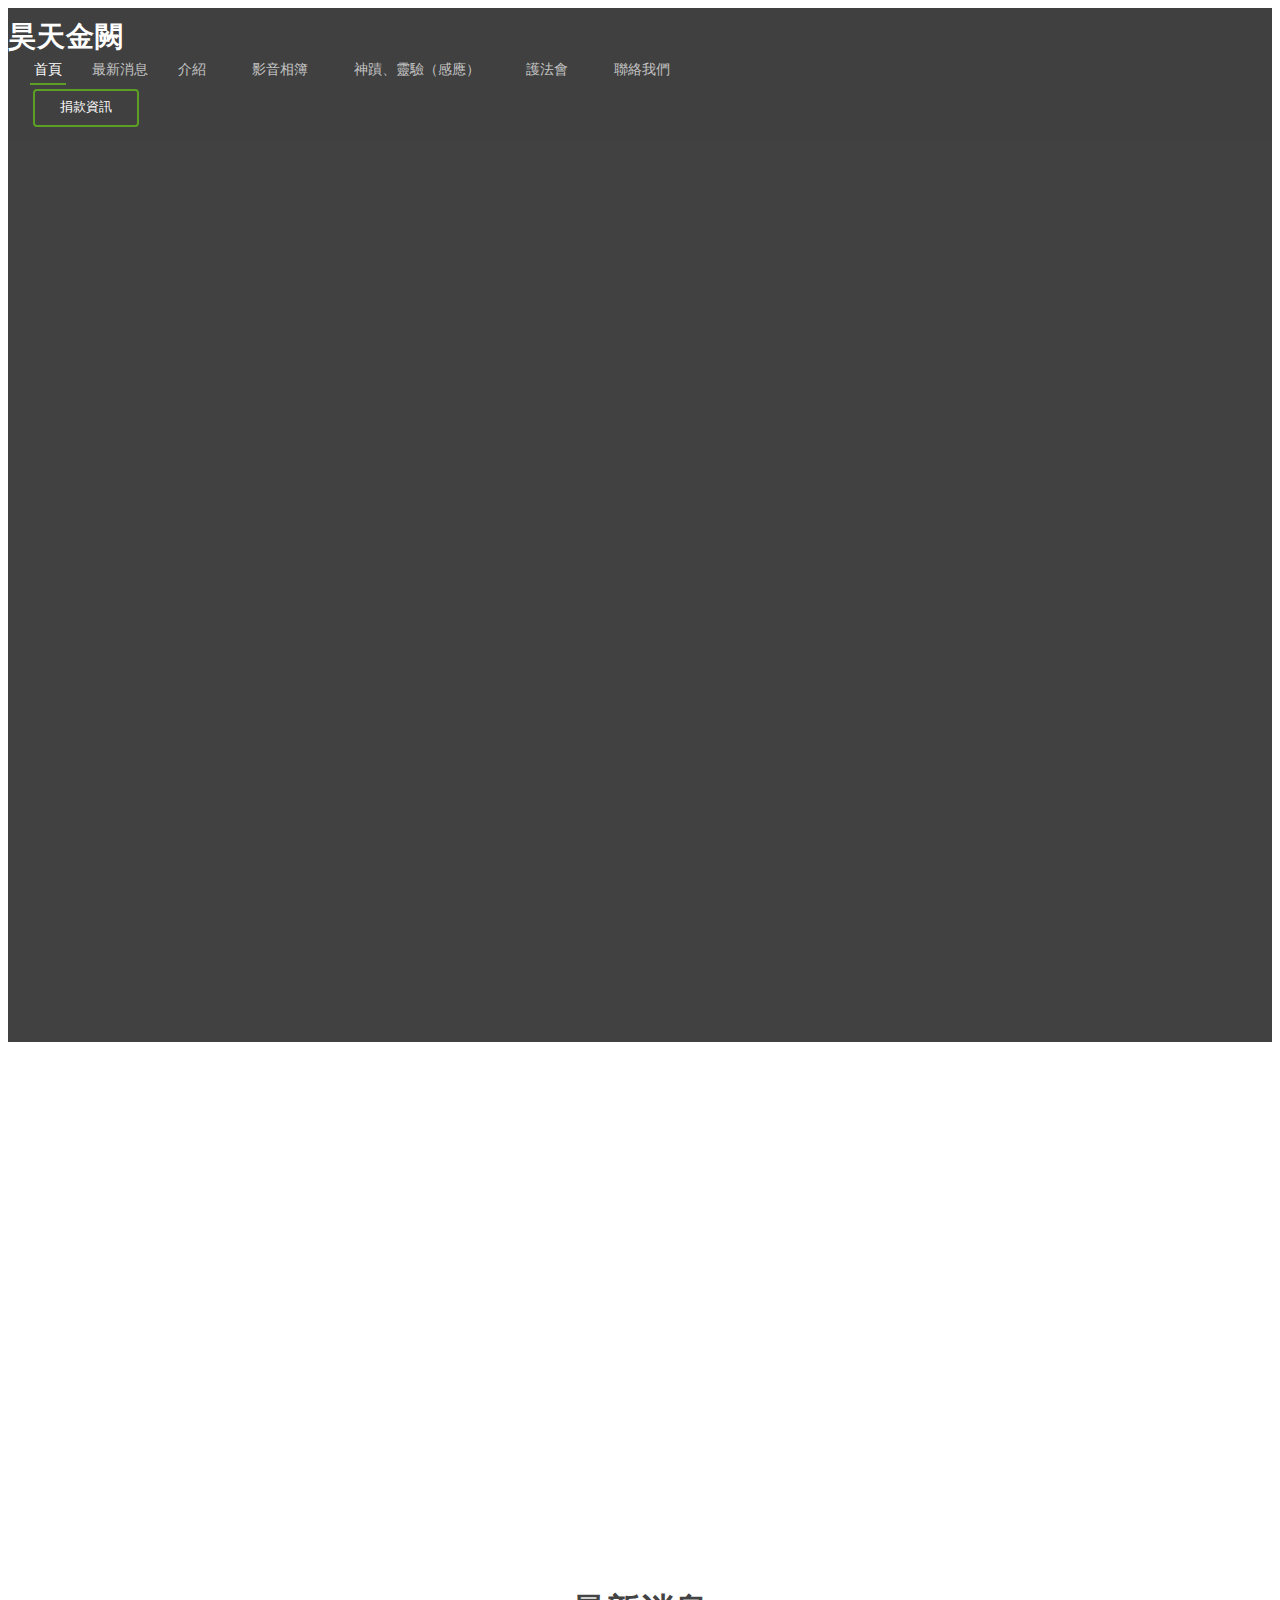
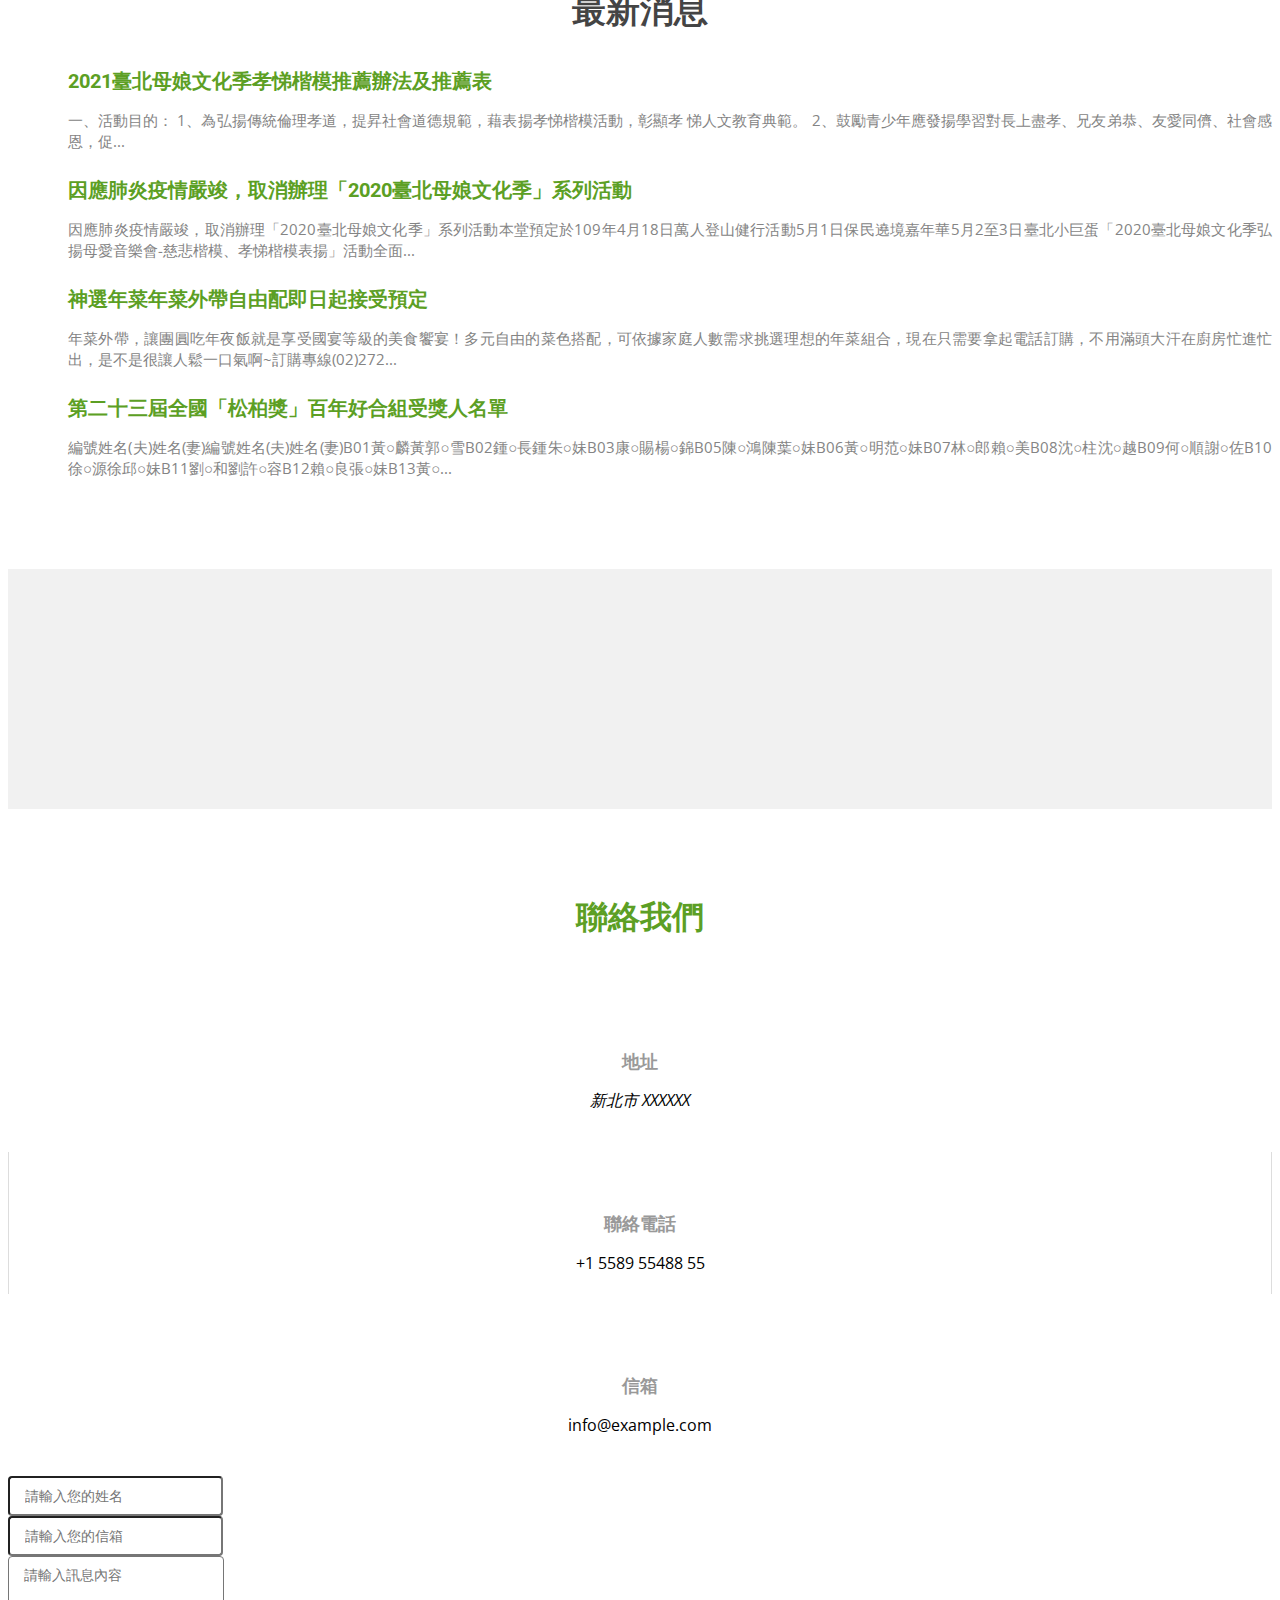
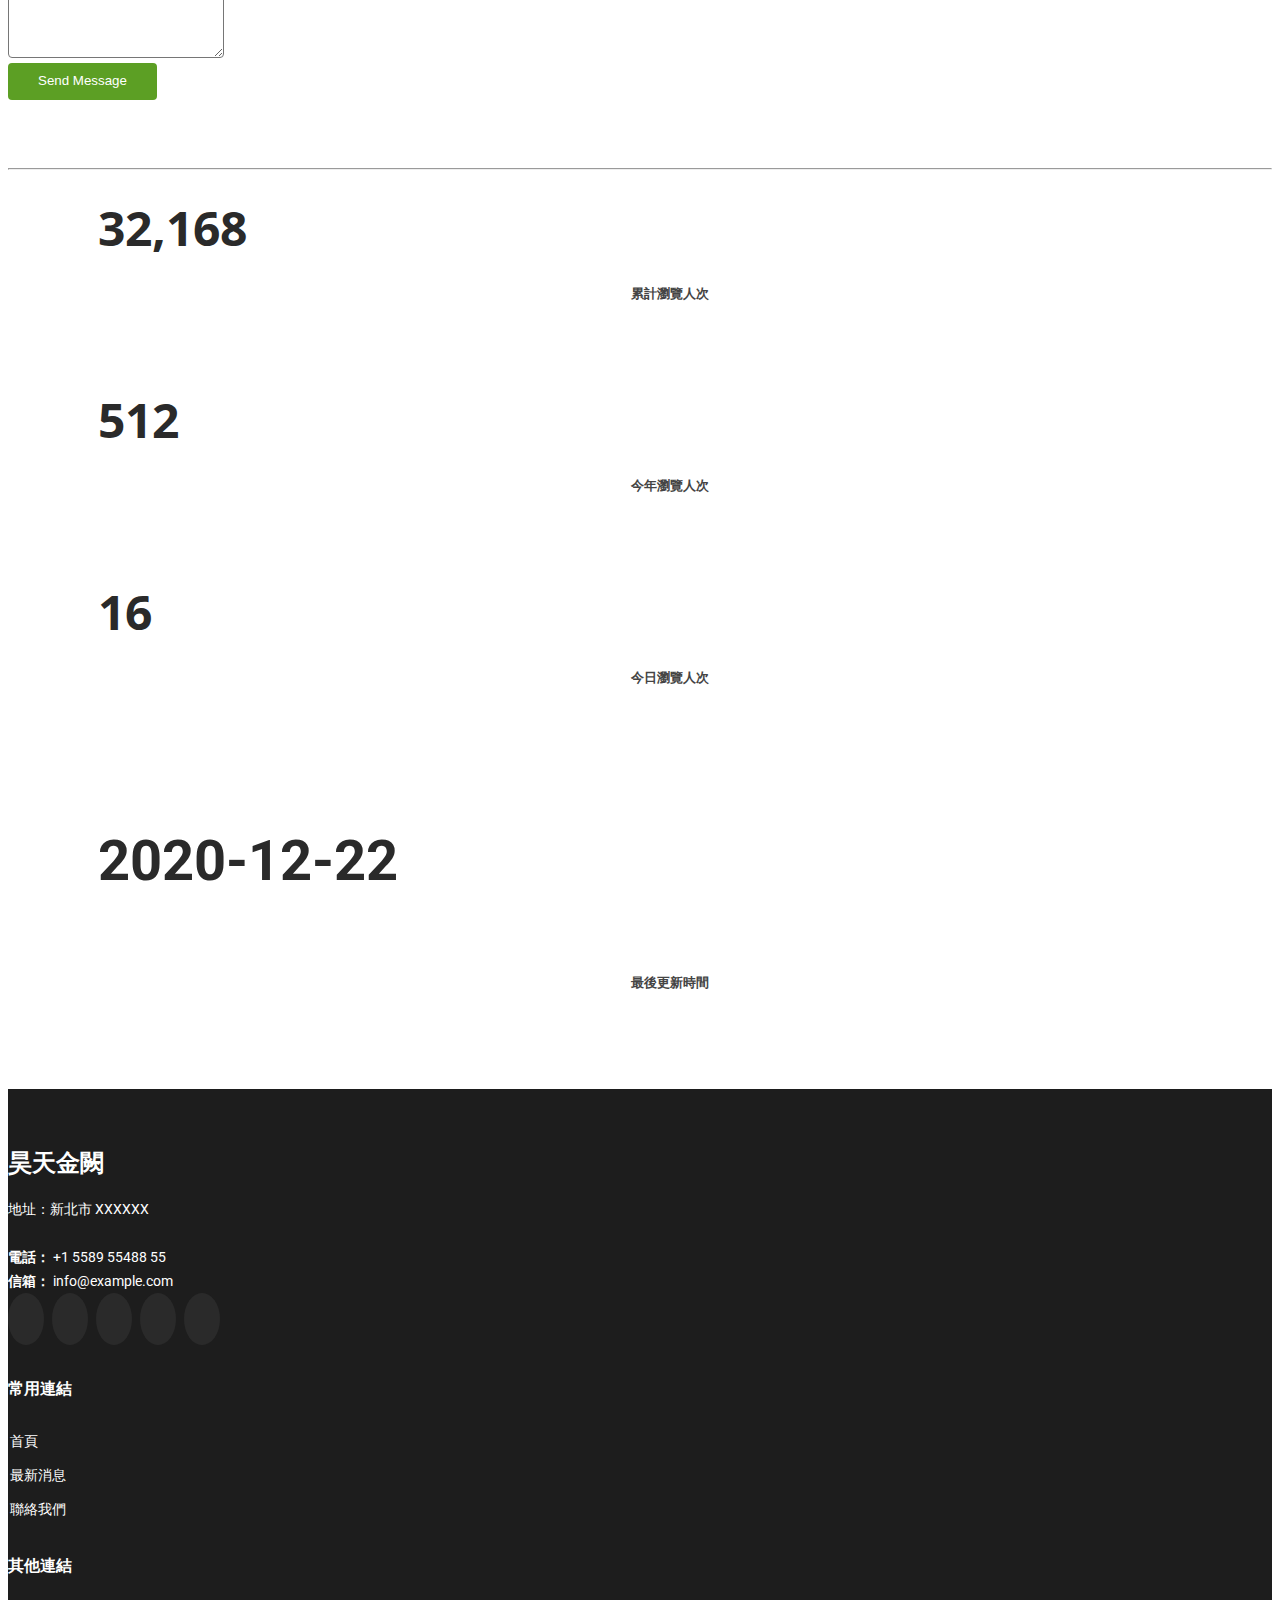
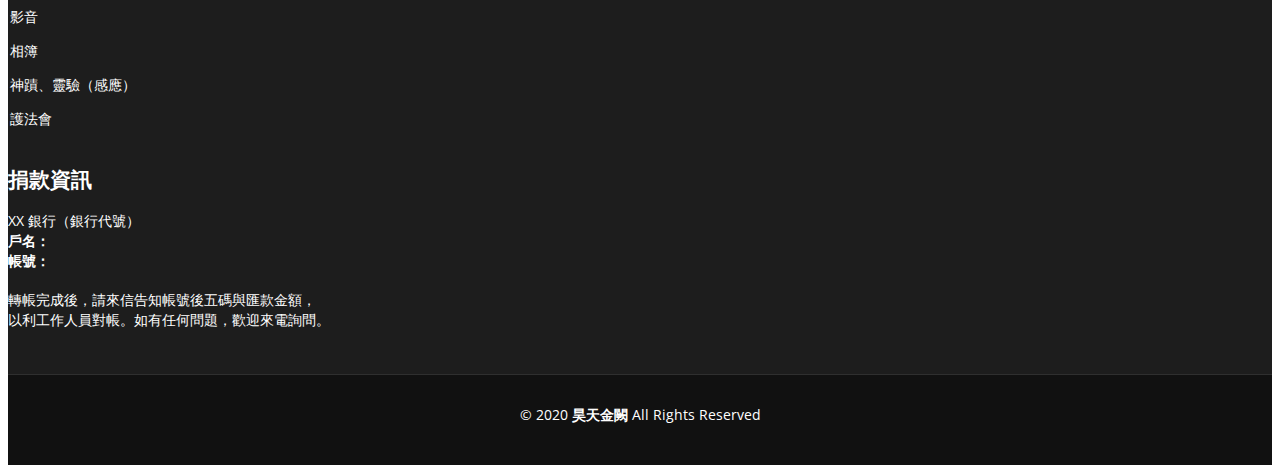
==== commit 5877e0b2: "Add files via upload" ====
--- a/index.html
+++ b/index.html
@@ -5,7 +5,7 @@
   <meta charset="utf-8">
   <meta content="width=device-width, initial-scale=1.0" name="viewport">
 
-  <title>Groovin Bootstrap Template - Index</title>
+  <title>昊天金闕</title>
   <meta content="" name="description">
   <meta content="" name="keywords">
 
@@ -33,39 +33,52 @@
   * Author: BootstrapMade.com
   * License: https://bootstrapmade.com/license/
   ======================================================== -->
-</head>
-
 <body>
 
-  <!-- ======= Header ======= -->
-  <header id="header" class="fixed-top">
+<!-- ======= Header ======= -->
+<header id="header" class="fixed-top">
     <div class="container d-flex align-items-center">
 
-      <h1 class="logo me-auto"><a href="index.html">宮廟名稱</a></h1>
+      <h1 class="logo me-auto"><a href="#">昊天金闕</a></h1>
       <!-- Uncomment below if you prefer to use an image logo -->
       <!-- <a href="index.html" class="logo me-auto"><img src="assets/img/logo.png" alt="" class="img-fluid"></a>-->
 
       <nav class="nav-menu d-none d-lg-block">
         <ul>
-          <li class="active"><a href="index.html">首頁</a></li>
+          <li class="active"><a href="#">首頁</a></li>
           <li><a href="#about">最新消息</a></li>
-          <li><a href="#services">影音</a></li>
-          <li><a href="#portfolio">相簿</a></li>
-          <li class="drop-down"><a href="">各殿導覽</a>
+          <li class="drop-down"><a href="#.">介紹</a>
+              <ul>
+                  <li><a href="404.html">沿革</a></li>
+                  <li><a href="404.html">宗旨</a></li>
+                  <li><a href="404.html">勸世語</a></li>
+                  <li><a href="404.html">重要記事</a></li>
+              </ul></li>
+          <li class="drop-down"><a href="#.">影音相簿</a>
+              <ul>
+                  <li><a href="movie-details.html">影音</a></li>
+                  <li class="drop-down"><a href="#.">相簿</a>
+                  <ul>
+                      <li><a href="404.html">巡世</a></li>
+                      <li><a href="portfolio.html">聞聲救苦</a></li>
+                      <li><a href="404.html">宮慶</a></li>
+                      <li><a href="404.html">友宮交流</a></li>
+                      <li><a href="404.html">社會公益頒獎</a></li>
+              </ul></li>
+              </ul></li>
+          <li class="drop-down"><a href="#.">神蹟、靈驗（感應）</a>
             <ul>
-              <li><a href="#">Drop Down 1</a></li>
-              <li class="drop-down"><a href="#">Deep Drop Down</a>
-                <ul>
-                  <li><a href="#">Deep Drop Down 1</a></li>
-                  <li><a href="#">Deep Drop Down 2</a></li>
-                  <li><a href="#">Deep Drop Down 3</a></li>
-                  <li><a href="#">Deep Drop Down 4</a></li>
-                  <li><a href="#">Deep Drop Down 5</a></li>
-                </ul>
-              </li>
-              <li><a href="#">Drop Down 2</a></li>
-              <li><a href="#">Drop Down 3</a></li>
-              <li><a href="#">Drop Down 4</a></li>
+              <li><a href="404.html">神蹟</a></li>
+              <li><a href="404.html">靈驗（感應）</a></li>
+            </ul>
+          </li>
+          <li class="drop-down"><a href="#.">護法會</a>
+            <ul>
+              <li><a href="404.html">認識護法會</a></li>
+              <li><a href="404.html">活動訊息</a></li>
+              <li><a href="404.html">會員招募</a></li>
+              <li><a href="404.html">志工招募</a></li>
+              <li><a href="404.html">活動花絮</a></li>
             </ul>
           </li>
           <li><a href="#contact">聯絡我們</a></li>
@@ -73,10 +86,11 @@
         </ul>
       </nav><!-- .nav-menu -->
 
-      <a href="#about" class="get-started-btn scrollto">Get Started</a>
+      <a href="#footer" class="get-started-btn scrollto">捐款資訊</a>
 
     </div>
-  </header><!-- End Header -->
+  </header>
+<!-- End Header -->
 
   <!-- ======= Hero Section ======= -->
   <section id="hero">
@@ -86,28 +100,34 @@
         <ol class="carousel-indicators" id="hero-carousel-indicators"></ol>
 
         <div class="carousel-inner" role="listbox">
-
+          
+          
           <!-- Slide 1 -->
-          <div class="carousel-item active" style="background: url(assets/img/slide/slide-1.jpg);">
+          <div class="carousel-item" style="background: url(assets/img/slide/slide-1.jpg);">
             <div class="carousel-container">
               <div class="carousel-content">
-                <h2 class="animate__animated animate__fadeInDown">Grow Your Business</h2>
-                <p class="animate__animated animate__fadeInUp">Ut velit est quam dolor ad a aliquid qui aliquid. Sequi ea ut et est quaerat sequi nihil ut aliquam. Occaecati alias dolorem mollitia ut. Similique ea voluptatem. Esse doloremque accusamus repellendus deleniti vel. Minus et tempore modi architecto.</p>
+                <h2 class="animate__animated animate__fadeInDown">防疫新生活</h2>
+                <p class="animate__animated animate__fadeInUp">因應防疫安全考量，於『疫情期間』敬請信眾體恤務必遵守配合共體時艱。
+1、 2020/12/01起，出入八大類場所應佩戴口罩，未佩戴且勸導不聽者，由地方政府裁罰新臺幣3千元以上、1萬5千元以下罰鍰。
+2、 為提升自主防疫，入廟前，請使用酒精噴霧機，進行雙手消毒。
+3、 本宮廟門開放時間為06:00-22:00。
+4、 信眾各廳參拜，請保持適當社交距離。</p>
                 <div>
-                  <a href="#about" class="btn-get-started animate__animated animate__fadeInUp scrollto">Read More</a>
+                  <a href="404.html" class="btn-get-started animate__animated animate__fadeInUp scrollto">詳閱全文</a>
                 </div>
               </div>
             </div>
           </div>
 
           <!-- Slide 2 -->
-          <div class="carousel-item" style="background: url(assets/img/slide/slide-2.jpg);">
+          <div class="carousel-item active" style="background: url(assets/img/slide/slide-2.jpg);">
             <div class="carousel-container">
               <div class="carousel-content">
-                <h2 class="animate__animated animate__fadeInDown">Lorem Ipsum Dolor</h2>
-                <p class="animate__animated animate__fadeInUp">Ut velit est quam dolor ad a aliquid qui aliquid. Sequi ea ut et est quaerat sequi nihil ut aliquam. Occaecati alias dolorem mollitia ut. Similique ea voluptatem. Esse doloremque accusamus repellendus deleniti vel. Minus et tempore modi architecto.</p>
+                <h2 class="animate__animated animate__fadeInDown">辛丑年預點開始囉</h2>
+                <p class="animate__animated animate__fadeInUp">本宮將於12月15日(週二)上午八點起受理2021歲次辛丑年點燈預點作業!!!
+凡親自至本宮辦理點燈登記或是以匯款劃撥辦理登記，即可獲得『媽祖皮革鑰匙圈』~送祝福喔!!! ~ 等您來點燈 !! ~</p>
                 <div>
-                  <a href="#about" class="btn-get-started animate__animated animate__fadeInUp scrollto">Read More</a>
+                  <a href="404.html" class="btn-get-started animate__animated animate__fadeInUp scrollto">詳閱全文</a>
                 </div>
               </div>
             </div>
@@ -118,10 +138,10 @@
             <div class="carousel-background"><img src="assets/img/slide/slide-3.jpg" alt=""></div>
             <div class="carousel-container">
               <div class="carousel-content">
-                <h2 class="animate__animated animate__fadeInDown">Sequi ea ut et est quaerat</h2>
-                <p class="animate__animated animate__fadeInUp">Ut velit est quam dolor ad a aliquid qui aliquid. Sequi ea ut et est quaerat sequi nihil ut aliquam. Occaecati alias dolorem mollitia ut. Similique ea voluptatem. Esse doloremque accusamus repellendus deleniti vel. Minus et tempore modi architecto.</p>
+                <h2 class="animate__animated animate__fadeInDown">110年歲次辛丑 感恩迎春系列</h2>
+                <p class="animate__animated animate__fadeInUp">天醫～ 星屬巨門，巨門為土，土厚能載，承天之覆，乾坤合德，經曰：巨門端嚴富貴牢，蓋端嚴，者則氣象恢宏，秉性忠貞，而兼富貴。婚配合，此足為人倫表率，梁鴻孟光，不得守美於前。誕生玉葉瓊花，三番兩樹，光大門閭矣。」  從上文摘錄中，可以很明確的得知「承天之覆，乾坤合德」這兩句話的意思是說：上承上天的護佑，使得天地得以契合，而彰顯德行」。「覆，有覆蓋而加以庇佑之意。</p>
                 <div>
-                  <a href="#about" class="btn-get-started animate__animated animate__fadeInUp scrollto">Read More</a>
+                  <a href="404.html" class="btn-get-started animate__animated animate__fadeInUp scrollto">詳閱全文</a>
                 </div>
               </div>
             </div>
@@ -145,38 +165,37 @@
 
   <main id="main">
 
-    <!-- ======= About Section ======= -->
+    <!-- ======= 最新消息 Section ======= -->
     <section id="about" class="about">
       <div class="container">
 
         <div class="row no-gutters">
           <div class="image col-xl-5 d-flex align-items-stretch justify-content-center justify-content-lg-start"></div>
           <div class="col-xl-7 pl-0 pl-lg-5 pr-lg-1 d-flex align-items-stretch">
+            &nbsp;
             <div class="content d-flex flex-column justify-content-center">
-              <h3>Voluptatem dignissimos provident quasi</h3>
-              <p>
-                Lorem ipsum dolor sit amet, consectetur adipiscing elit, sed do eiusmod tempor incididunt ut labore et dolore magna aliqua. Duis aute irure dolor in reprehenderit
-              </p>
+              <h3 align="center">最新消息</h3>
+              <p></p>
               <div class="row">
                 <div class="col-md-6 icon-box">
                   <i class="bx bx-receipt"></i>
-                  <h4>Corporis voluptates sit</h4>
-                  <p>Consequuntur sunt aut quasi enim aliquam quae harum pariatur laboris nisi ut aliquip</p>
+                  <h4><a href="">2021臺北母娘文化季孝悌楷模推薦辦法及推薦表</a></h4>
+                  <p>一、活動目的： 1、為弘揚傳統倫理孝道，提昇社會道德規範，藉表揚孝悌楷模活動，彰顯孝    悌人文教育典範。 2、鼓勵青少年應發揚學習對長上盡孝、兄友弟恭、友愛同儕、社會感恩，促...</p>
                 </div>
                 <div class="col-md-6 icon-box">
                   <i class="bx bx-cube-alt"></i>
-                  <h4>Ullamco laboris nisi</h4>
-                  <p>Excepteur sint occaecat cupidatat non proident, sunt in culpa qui officia deserunt</p>
+                  <h4><a href="">因應肺炎疫情嚴竣，取消辦理「2020臺北母娘文化季」系列活動</a></h4>
+                  <p>因應肺炎疫情嚴竣，取消辦理「2020臺北母娘文化季」系列活動本堂預定於109年4月18日萬人登山健行活動5月1日保民遶境嘉年華5月2至3日臺北小巨蛋「2020臺北母娘文化季弘揚母愛音樂會-慈悲楷模、孝悌楷模表揚」活動全面...</p>
                 </div>
                 <div class="col-md-6 icon-box">
                   <i class="bx bx-images"></i>
-                  <h4>Labore consequatur</h4>
-                  <p>Aut suscipit aut cum nemo deleniti aut omnis. Doloribus ut maiores omnis facere</p>
+                  <h4><a href="">神選年菜年菜外帶自由配即日起接受預定</a></h4>
+                  <p>年菜外帶，讓團圓吃年夜飯就是享受國宴等級的美食饗宴！多元自由的菜色搭配，可依據家庭人數需求挑選理想的年菜組合，現在只需要拿起電話訂購，不用滿頭大汗在廚房忙進忙出，是不是很讓人鬆一口氣啊~訂購專線(02)272...</p>
                 </div>
                 <div class="col-md-6 icon-box">
                   <i class="bx bx-shield"></i>
-                  <h4>Beatae veritatis</h4>
-                  <p>Expedita veritatis consequuntur nihil tempore laudantium vitae denat pacta</p>
+                  <h4><a href="">第二十三屆全國「松柏獎」百年好合組受獎人名單</a></h4>
+                  <p>編號姓名(夫)姓名(妻)編號姓名(夫)姓名(妻)B01黃○麟黃郭○雪B02鍾○長鍾朱○妹B03康○賜楊○錦B05陳○鴻陳葉○妹B06黃○明范○妹B07林○郎賴○美B08沈○柱沈○越B09何○順謝○佐B10徐○源徐邱○妹B11劉○和劉許○容B12賴○良張○妹B13黃○...</p>
                 </div>
               </div>
             </div><!-- End .content-->
@@ -185,49 +204,6 @@
 
       </div>
     </section><!-- End About Section -->
-
-    <!-- ======= Counts Section ======= -->
-    <section id="counts" class="counts">
-      <div class="container">
-
-        <div class="row no-gutters">
-
-          <div class="col-lg-3 col-md-6 d-md-flex align-items-md-stretch">
-            <div class="count-box">
-              <i class="icofont-simple-smile"></i>
-              <span data-toggle="counter-up">232</span>
-              <p><strong>Happy Clients</strong> consequuntur quae</p>
-            </div>
-          </div>
-
-          <div class="col-lg-3 col-md-6 d-md-flex align-items-md-stretch">
-            <div class="count-box">
-              <i class="icofont-document-folder"></i>
-              <span data-toggle="counter-up">521</span>
-              <p><strong>Projects</strong> adipisci atque cum quia aut</p>
-            </div>
-          </div>
-
-          <div class="col-lg-3 col-md-6 d-md-flex align-items-md-stretch">
-            <div class="count-box">
-              <i class="icofont-live-support"></i>
-              <span data-toggle="counter-up">1,463</span>
-              <p><strong>Hours Of Support</strong> aut commodi quaerat</p>
-            </div>
-          </div>
-
-          <div class="col-lg-3 col-md-6 d-md-flex align-items-md-stretch">
-            <div class="count-box">
-              <i class="icofont-users-alt-5"></i>
-              <span data-toggle="counter-up">15</span>
-              <p><strong>Hard Workers</strong> rerum asperiores dolor</p>
-            </div>
-          </div>
-
-        </div>
-
-      </div>
-    </section><!-- End Counts Section -->
 
     <!-- ======= Clients Section ======= -->
     <section id="clients" class="clients section-bg">
@@ -264,468 +240,13 @@
       </div>
     </section><!-- End Clients Section -->
 
-    <!-- ======= Services Section ======= -->
-    <section id="services" class="services">
-      <div class="container">
-
-        <div class="section-title">
-          <h2>Services</h2>
-          <p>Magnam dolores commodi suscipit. Necessitatibus eius consequatur ex aliquid fuga eum quidem. Sit sint consectetur velit. Quisquam quos quisquam cupiditate. Et nemo qui impedit suscipit alias ea. Quia fugiat sit in iste officiis commodi quidem hic quas.</p>
-        </div>
-
-        <div class="row">
-          <div class="col-lg-4 col-md-6 icon-box">
-            <div class="icon"><i class="icofont-computer"></i></div>
-            <h4 class="title"><a href="">Lorem Ipsum</a></h4>
-            <p class="description">Voluptatum deleniti atque corrupti quos dolores et quas molestias excepturi sint occaecati cupiditate non provident</p>
-          </div>
-          <div class="col-lg-4 col-md-6 icon-box">
-            <div class="icon"><i class="icofont-chart-bar-graph"></i></div>
-            <h4 class="title"><a href="">Dolor Sitema</a></h4>
-            <p class="description">Minim veniam, quis nostrud exercitation ullamco laboris nisi ut aliquip ex ea commodo consequat tarad limino ata</p>
-          </div>
-          <div class="col-lg-4 col-md-6 icon-box">
-            <div class="icon"><i class="icofont-earth"></i></div>
-            <h4 class="title"><a href="">Sed ut perspiciatis</a></h4>
-            <p class="description">Duis aute irure dolor in reprehenderit in voluptate velit esse cillum dolore eu fugiat nulla pariatur</p>
-          </div>
-          <div class="col-lg-4 col-md-6 icon-box">
-            <div class="icon"><i class="icofont-image"></i></div>
-            <h4 class="title"><a href="">Magni Dolores</a></h4>
-            <p class="description">Excepteur sint occaecat cupidatat non proident, sunt in culpa qui officia deserunt mollit anim id est laborum</p>
-          </div>
-          <div class="col-lg-4 col-md-6 icon-box">
-            <div class="icon"><i class="icofont-settings"></i></div>
-            <h4 class="title"><a href="">Nemo Enim</a></h4>
-            <p class="description">At vero eos et accusamus et iusto odio dignissimos ducimus qui blanditiis praesentium voluptatum deleniti atque</p>
-          </div>
-          <div class="col-lg-4 col-md-6 icon-box">
-            <div class="icon"><i class="icofont-tasks-alt"></i></div>
-            <h4 class="title"><a href="">Eiusmod Tempor</a></h4>
-            <p class="description">Et harum quidem rerum facilis est et expedita distinctio. Nam libero tempore, cum soluta nobis est eligendi</p>
-          </div>
-        </div>
-
-      </div>
-    </section><!-- End Services Section -->
-
-    <!-- ======= Why Us Section ======= -->
-    <section id="why-us" class="why-us">
-      <div class="container">
-
-        <div class="section-title">
-          <h2>Why Us</h2>
-          <p>Magnam dolores commodi suscipit. Necessitatibus eius consequatur ex aliquid fuga eum quidem. Sit sint consectetur velit. Quisquam quos quisquam cupiditate. Et nemo qui impedit suscipit alias ea. Quia fugiat sit in iste officiis commodi quidem hic quas.</p>
-        </div>
-
-        <div class="row">
-
-          <div class="col-lg-4">
-            <div class="box">
-              <span>01</span>
-              <h4>Lorem Ipsum</h4>
-              <p>Ulamco laboris nisi ut aliquip ex ea commodo consequat. Et consectetur ducimus vero placeat</p>
-            </div>
-          </div>
-
-          <div class="col-lg-4 mt-4 mt-lg-0">
-            <div class="box">
-              <span>02</span>
-              <h4>Repellat Nihil</h4>
-              <p>Dolorem est fugiat occaecati voluptate velit esse. Dicta veritatis dolor quod et vel dire leno para dest</p>
-            </div>
-          </div>
-
-          <div class="col-lg-4 mt-4 mt-lg-0">
-            <div class="box">
-              <span>03</span>
-              <h4> Ad ad velit qui</h4>
-              <p>Molestiae officiis omnis illo asperiores. Aut doloribus vitae sunt debitis quo vel nam quis</p>
-            </div>
-          </div>
-
-        </div>
-
-      </div>
-    </section><!-- End Why Us Section -->
-
-    <!-- ======= Portfolio Section ======= -->
-    <section id="portfolio" class="portfolio">
-      <div class="container">
-
-        <div class="section-title">
-          <h2>Portfolio</h2>
-          <p>Magnam dolores commodi suscipit. Necessitatibus eius consequatur ex aliquid fuga eum quidem. Sit sint consectetur velit. Quisquam quos quisquam cupiditate. Et nemo qui impedit suscipit alias ea. Quia fugiat sit in iste officiis commodi quidem hic quas.</p>
-        </div>
-
-        <div class="row">
-          <div class="col-lg-12 d-flex justify-content-center">
-            <ul id="portfolio-flters">
-              <li data-filter="*" class="filter-active">All</li>
-              <li data-filter=".filter-app">App</li>
-              <li data-filter=".filter-card">Card</li>
-              <li data-filter=".filter-web">Web</li>
-            </ul>
-          </div>
-        </div>
-
-        <div class="row portfolio-container">
-
-          <div class="col-lg-4 col-md-6 portfolio-item filter-app">
-            <div class="portfolio-wrap">
-              <img src="assets/img/portfolio/portfolio-1.jpg" class="img-fluid" alt="">
-              <div class="portfolio-info">
-                <h4>App 1</h4>
-                <p>App</p>
-                <div class="portfolio-links">
-                  <a href="assets/img/portfolio/portfolio-1.jpg" data-gall="portfolioGallery" class="venobox" title="App 1"><i class="bx bx-plus"></i></a>
-                  <a href="portfolio-details.html" title="More Details"><i class="bx bx-link"></i></a>
-                </div>
-              </div>
-            </div>
-          </div>
-
-          <div class="col-lg-4 col-md-6 portfolio-item filter-web">
-            <div class="portfolio-wrap">
-              <img src="assets/img/portfolio/portfolio-2.jpg" class="img-fluid" alt="">
-              <div class="portfolio-info">
-                <h4>Web 3</h4>
-                <p>Web</p>
-                <div class="portfolio-links">
-                  <a href="assets/img/portfolio/portfolio-2.jpg" data-gall="portfolioGallery" class="venobox" title="Web 3"><i class="bx bx-plus"></i></a>
-                  <a href="portfolio-details.html" title="More Details"><i class="bx bx-link"></i></a>
-                </div>
-              </div>
-            </div>
-          </div>
-
-          <div class="col-lg-4 col-md-6 portfolio-item filter-app">
-            <div class="portfolio-wrap">
-              <img src="assets/img/portfolio/portfolio-3.jpg" class="img-fluid" alt="">
-              <div class="portfolio-info">
-                <h4>App 2</h4>
-                <p>App</p>
-                <div class="portfolio-links">
-                  <a href="assets/img/portfolio/portfolio-3.jpg" data-gall="portfolioGallery" class="venobox" title="App 2"><i class="bx bx-plus"></i></a>
-                  <a href="portfolio-details.html" title="More Details"><i class="bx bx-link"></i></a>
-                </div>
-              </div>
-            </div>
-          </div>
-
-          <div class="col-lg-4 col-md-6 portfolio-item filter-card">
-            <div class="portfolio-wrap">
-              <img src="assets/img/portfolio/portfolio-4.jpg" class="img-fluid" alt="">
-              <div class="portfolio-info">
-                <h4>Card 2</h4>
-                <p>Card</p>
-                <div class="portfolio-links">
-                  <a href="assets/img/portfolio/portfolio-4.jpg" data-gall="portfolioGallery" class="venobox" title="Card 2"><i class="bx bx-plus"></i></a>
-                  <a href="portfolio-details.html" title="More Details"><i class="bx bx-link"></i></a>
-                </div>
-              </div>
-            </div>
-          </div>
-
-          <div class="col-lg-4 col-md-6 portfolio-item filter-web">
-            <div class="portfolio-wrap">
-              <img src="assets/img/portfolio/portfolio-5.jpg" class="img-fluid" alt="">
-              <div class="portfolio-info">
-                <h4>Web 2</h4>
-                <p>Web</p>
-                <div class="portfolio-links">
-                  <a href="assets/img/portfolio/portfolio-5.jpg" data-gall="portfolioGallery" class="venobox" title="Web 2"><i class="bx bx-plus"></i></a>
-                  <a href="portfolio-details.html" title="More Details"><i class="bx bx-link"></i></a>
-                </div>
-              </div>
-            </div>
-          </div>
-
-          <div class="col-lg-4 col-md-6 portfolio-item filter-app">
-            <div class="portfolio-wrap">
-              <img src="assets/img/portfolio/portfolio-6.jpg" class="img-fluid" alt="">
-              <div class="portfolio-info">
-                <h4>App 3</h4>
-                <p>App</p>
-                <div class="portfolio-links">
-                  <a href="assets/img/portfolio/portfolio-6.jpg" data-gall="portfolioGallery" class="venobox" title="App 3"><i class="bx bx-plus"></i></a>
-                  <a href="portfolio-details.html" title="More Details"><i class="bx bx-link"></i></a>
-                </div>
-              </div>
-            </div>
-          </div>
-
-          <div class="col-lg-4 col-md-6 portfolio-item filter-card">
-            <div class="portfolio-wrap">
-              <img src="assets/img/portfolio/portfolio-7.jpg" class="img-fluid" alt="">
-              <div class="portfolio-info">
-                <h4>Card 1</h4>
-                <p>Card</p>
-                <div class="portfolio-links">
-                  <a href="assets/img/portfolio/portfolio-7.jpg" data-gall="portfolioGallery" class="venobox" title="Card 1"><i class="bx bx-plus"></i></a>
-                  <a href="portfolio-details.html" title="More Details"><i class="bx bx-link"></i></a>
-                </div>
-              </div>
-            </div>
-          </div>
-
-          <div class="col-lg-4 col-md-6 portfolio-item filter-card">
-            <div class="portfolio-wrap">
-              <img src="assets/img/portfolio/portfolio-8.jpg" class="img-fluid" alt="">
-              <div class="portfolio-info">
-                <h4>Card 3</h4>
-                <p>Card</p>
-                <div class="portfolio-links">
-                  <a href="assets/img/portfolio/portfolio-8.jpg" data-gall="portfolioGallery" class="venobox" title="Card 3"><i class="bx bx-plus"></i></a>
-                  <a href="portfolio-details.html" title="More Details"><i class="bx bx-link"></i></a>
-                </div>
-              </div>
-            </div>
-          </div>
-
-          <div class="col-lg-4 col-md-6 portfolio-item filter-web">
-            <div class="portfolio-wrap">
-              <img src="assets/img/portfolio/portfolio-9.jpg" class="img-fluid" alt="">
-              <div class="portfolio-info">
-                <h4>Web 3</h4>
-                <p>Web</p>
-                <div class="portfolio-links">
-                  <a href="assets/img/portfolio/portfolio-9.jpg" data-gall="portfolioGallery" class="venobox" title="Web 3"><i class="bx bx-plus"></i></a>
-                  <a href="portfolio-details.html" title="More Details"><i class="bx bx-link"></i></a>
-                </div>
-              </div>
-            </div>
-          </div>
-
-        </div>
-
-      </div>
-    </section><!-- End Portfolio Section -->
-
-    <!-- ======= Team Section ======= -->
-    <section id="team" class="team">
-      <div class="container">
-
-        <div class="section-title">
-          <h2>Team</h2>
-          <p>Magnam dolores commodi suscipit. Necessitatibus eius consequatur ex aliquid fuga eum quidem. Sit sint consectetur velit. Quisquam quos quisquam cupiditate. Et nemo qui impedit suscipit alias ea. Quia fugiat sit in iste officiis commodi quidem hic quas.</p>
-        </div>
-
-        <div class="row">
-
-          <div class="col-xl-3 col-lg-4 col-md-6">
-            <div class="member">
-              <img src="assets/img/team/team-1.jpg" class="img-fluid" alt="">
-              <div class="member-info">
-                <div class="member-info-content">
-                  <h4>Walter White</h4>
-                  <span>Chief Executive Officer</span>
-                  <div class="social">
-                    <a href=""><i class="icofont-twitter"></i></a>
-                    <a href=""><i class="icofont-facebook"></i></a>
-                    <a href=""><i class="icofont-instagram"></i></a>
-                    <a href=""><i class="icofont-linkedin"></i></a>
-                  </div>
-                </div>
-              </div>
-            </div>
-          </div>
-
-          <div class="col-xl-3 col-lg-4 col-md-6" data-wow-delay="0.1s">
-            <div class="member">
-              <img src="assets/img/team/team-2.jpg" class="img-fluid" alt="">
-              <div class="member-info">
-                <div class="member-info-content">
-                  <h4>Sarah Jhonson</h4>
-                  <span>Product Manager</span>
-                  <div class="social">
-                    <a href=""><i class="icofont-twitter"></i></a>
-                    <a href=""><i class="icofont-facebook"></i></a>
-                    <a href=""><i class="icofont-instagram"></i></a>
-                    <a href=""><i class="icofont-linkedin"></i></a>
-                  </div>
-                </div>
-              </div>
-            </div>
-          </div>
-
-          <div class="col-xl-3 col-lg-4 col-md-6" data-wow-delay="0.2s">
-            <div class="member">
-              <img src="assets/img/team/team-3.jpg" class="img-fluid" alt="">
-              <div class="member-info">
-                <div class="member-info-content">
-                  <h4>William Anderson</h4>
-                  <span>CTO</span>
-                  <div class="social">
-                    <a href=""><i class="icofont-twitter"></i></a>
-                    <a href=""><i class="icofont-facebook"></i></a>
-                    <a href=""><i class="icofont-instagram"></i></a>
-                    <a href=""><i class="icofont-linkedin"></i></a>
-                  </div>
-                </div>
-              </div>
-            </div>
-          </div>
-
-          <div class="col-xl-3 col-lg-4 col-md-6" data-wow-delay="0.3s">
-            <div class="member">
-              <img src="assets/img/team/team-4.jpg" class="img-fluid" alt="">
-              <div class="member-info">
-                <div class="member-info-content">
-                  <h4>Amanda Jepson</h4>
-                  <span>Accountant</span>
-                  <div class="social">
-                    <a href=""><i class="icofont-twitter"></i></a>
-                    <a href=""><i class="icofont-facebook"></i></a>
-                    <a href=""><i class="icofont-instagram"></i></a>
-                    <a href=""><i class="icofont-linkedin"></i></a>
-                  </div>
-                </div>
-              </div>
-            </div>
-          </div>
-
-        </div>
-
-      </div>
-    </section><!-- End Team Section -->
-
-    <!-- ======= Pricing Section ======= -->
-    <section id="pricing" class="pricing">
-      <div class="container">
-
-        <div class="section-title">
-          <h2>Pricing</h2>
-          <p>Magnam dolores commodi suscipit. Necessitatibus eius consequatur ex aliquid fuga eum quidem. Sit sint consectetur velit. Quisquam quos quisquam cupiditate. Et nemo qui impedit suscipit alias ea. Quia fugiat sit in iste officiis commodi quidem hic quas.</p>
-        </div>
-
-        <div class="row">
-
-          <div class="col-lg-4 col-md-6">
-            <div class="box">
-              <h3>Free</h3>
-              <h4><sup>$</sup>0<span> / month</span></h4>
-              <ul>
-                <li>Aida dere</li>
-                <li>Nec feugiat nisl</li>
-                <li>Nulla at volutpat dola</li>
-                <li class="na">Pharetra massa</li>
-                <li class="na">Massa ultricies mi</li>
-              </ul>
-              <div class="btn-wrap">
-                <a href="#" class="btn-buy">Buy Now</a>
-              </div>
-            </div>
-          </div>
-
-          <div class="col-lg-4 col-md-6 mt-4 mt-md-0">
-            <div class="box recommended">
-              <h3>Business</h3>
-              <h4><sup>$</sup>19<span> / month</span></h4>
-              <ul>
-                <li>Aida dere</li>
-                <li>Nec feugiat nisl</li>
-                <li>Nulla at volutpat dola</li>
-                <li>Pharetra massa</li>
-                <li class="na">Massa ultricies mi</li>
-              </ul>
-              <div class="btn-wrap">
-                <a href="#" class="btn-buy">Buy Now</a>
-              </div>
-            </div>
-          </div>
-
-          <div class="col-lg-4 col-md-6 mt-4 mt-lg-0">
-            <div class="box">
-              <h3>Developer</h3>
-              <h4><sup>$</sup>29<span> / month</span></h4>
-              <ul>
-                <li>Aida dere</li>
-                <li>Nec feugiat nisl</li>
-                <li>Nulla at volutpat dola</li>
-                <li>Pharetra massa</li>
-                <li>Massa ultricies mi</li>
-              </ul>
-              <div class="btn-wrap">
-                <a href="#" class="btn-buy">Buy Now</a>
-              </div>
-            </div>
-          </div>
-
-        </div>
-
-      </div>
-    </section><!-- End Pricing Section -->
-
-    <!-- ======= Frequently Asked Questions Section ======= -->
-    <section id="faq" class="faq section-bg">
-      <div class="container">
-
-        <div class="section-title">
-          <h2>Frequently Asked Questions</h2>
-          <p>Magnam dolores commodi suscipit. Necessitatibus eius consequatur ex aliquid fuga eum quidem. Sit sint consectetur velit. Quisquam quos quisquam cupiditate. Et nemo qui impedit suscipit alias ea. Quia fugiat sit in iste officiis commodi quidem hic quas.</p>
-        </div>
-
-        <div class="faq-list">
-          <ul>
-            <li data-aos="fade-up">
-              <i class="bx bx-help-circle icon-help"></i> <a data-bs-toggle="collapse" class="collapse" data-bs-target="#faq-list-1">Non consectetur a erat nam at lectus urna duis? <i class="bx bx-chevron-down icon-show"></i><i class="bx bx-chevron-up icon-close"></i></a>
-              <div id="faq-list-1" class="collapse show" data-bs-parent=".faq-list">
-                <p>
-                  Feugiat pretium nibh ipsum consequat. Tempus iaculis urna id volutpat lacus laoreet non curabitur gravida. Venenatis lectus magna fringilla urna porttitor rhoncus dolor purus non.
-                </p>
-              </div>
-            </li>
-
-            <li data-aos="fade-up" data-aos-delay="100">
-              <i class="bx bx-help-circle icon-help"></i> <a data-bs-toggle="collapse" data-bs-target="#faq-list-2" class="collapsed">Feugiat scelerisque varius morbi enim nunc? <i class="bx bx-chevron-down icon-show"></i><i class="bx bx-chevron-up icon-close"></i></a>
-              <div id="faq-list-2" class="collapse" data-bs-parent=".faq-list">
-                <p>
-                  Dolor sit amet consectetur adipiscing elit pellentesque habitant morbi. Id interdum velit laoreet id donec ultrices. Fringilla phasellus faucibus scelerisque eleifend donec pretium. Est pellentesque elit ullamcorper dignissim. Mauris ultrices eros in cursus turpis massa tincidunt dui.
-                </p>
-              </div>
-            </li>
-
-            <li data-aos="fade-up" data-aos-delay="200">
-              <i class="bx bx-help-circle icon-help"></i> <a data-bs-toggle="collapse" data-bs-target="#faq-list-3" class="collapsed">Dolor sit amet consectetur adipiscing elit? <i class="bx bx-chevron-down icon-show"></i><i class="bx bx-chevron-up icon-close"></i></a>
-              <div id="faq-list-3" class="collapse" data-bs-parent=".faq-list">
-                <p>
-                  Eleifend mi in nulla posuere sollicitudin aliquam ultrices sagittis orci. Faucibus pulvinar elementum integer enim. Sem nulla pharetra diam sit amet nisl suscipit. Rutrum tellus pellentesque eu tincidunt. Lectus urna duis convallis convallis tellus. Urna molestie at elementum eu facilisis sed odio morbi quis
-                </p>
-              </div>
-            </li>
-
-            <li data-aos="fade-up" data-aos-delay="300">
-              <i class="bx bx-help-circle icon-help"></i> <a data-bs-toggle="collapse" data-bs-target="#faq-list-4" class="collapsed">Tempus quam pellentesque nec nam aliquam sem et tortor consequat? <i class="bx bx-chevron-down icon-show"></i><i class="bx bx-chevron-up icon-close"></i></a>
-              <div id="faq-list-4" class="collapse" data-bs-parent=".faq-list">
-                <p>
-                  Molestie a iaculis at erat pellentesque adipiscing commodo. Dignissim suspendisse in est ante in. Nunc vel risus commodo viverra maecenas accumsan. Sit amet nisl suscipit adipiscing bibendum est. Purus gravida quis blandit turpis cursus in.
-                </p>
-              </div>
-            </li>
-
-            <li data-aos="fade-up" data-aos-delay="400">
-              <i class="bx bx-help-circle icon-help"></i> <a data-bs-toggle="collapse" data-bs-target="#faq-list-5" class="collapsed">Tortor vitae purus faucibus ornare. Varius vel pharetra vel turpis nunc eget lorem dolor? <i class="bx bx-chevron-down icon-show"></i><i class="bx bx-chevron-up icon-close"></i></a>
-              <div id="faq-list-5" class="collapse" data-bs-parent=".faq-list">
-                <p>
-                  Laoreet sit amet cursus sit amet dictum sit amet justo. Mauris vitae ultricies leo integer malesuada nunc vel. Tincidunt eget nullam non nisi est sit amet. Turpis nunc eget lorem dolor sed. Ut venenatis tellus in metus vulputate eu scelerisque.
-                </p>
-              </div>
-            </li>
-
-          </ul>
-        </div>
-
-      </div>
-    </section><!-- End Frequently Asked Questions Section -->
 
     <!-- ======= Contact Section ======= -->
     <section id="contact" class="contact">
       <div class="container">
 
         <div class="section-title">
-          <h2>Contact</h2>
-          <p>Magnam dolores commodi suscipit. Necessitatibus eius consequatur ex aliquid fuga eum quidem. Sit sint consectetur velit. Quisquam quos quisquam cupiditate. Et nemo qui impedit suscipit alias ea. Quia fugiat sit in iste officiis commodi quidem hic quas.</p>
+          <h2>聯絡我們</h2>
         </div>
 
         <div class="row contact-info">
@@ -733,15 +254,15 @@
           <div class="col-md-4">
             <div class="contact-address">
               <i class="icofont-google-map"></i>
-              <h3>Address</h3>
-              <address>A108 Adam Street, NY 535022, USA</address>
+              <h3>地址</h3>
+              <address>新北市 XXXXXX</address>
             </div>
           </div>
 
           <div class="col-md-4">
             <div class="contact-phone">
               <i class="icofont-phone"></i>
-              <h3>Phone Number</h3>
+              <h3>聯絡電話</h3>
               <p><a href="tel:+155895548855">+1 5589 55488 55</a></p>
             </div>
           </div>
@@ -749,7 +270,7 @@
           <div class="col-md-4">
             <div class="contact-email">
               <i class="icofont-envelope"></i>
-              <h3>Email</h3>
+              <h3>信箱</h3>
               <p><a href="mailto:info@example.com">info@example.com</a></p>
             </div>
           </div>
@@ -760,20 +281,16 @@
           <form action="forms/contact.php" method="post" role="form" class="php-email-form">
             <div class="row">
               <div class="col-md-6 form-group">
-                <input type="text" name="name" class="form-control" id="name" placeholder="Your Name" data-rule="minlen:4" data-msg="Please enter at least 4 chars">
+                <input type="text" name="name" class="form-control" id="name" placeholder="請輸入您的姓名" data-rule="minlen:4" data-msg="Please enter at least 4 chars">
                 <div class="validate"></div>
               </div>
               <div class="col-md-6 form-group mt-3 mt-md-0">
-                <input type="email" class="form-control" name="email" id="email" placeholder="Your Email" data-rule="email" data-msg="Please enter a valid email">
+                <input type="email" class="form-control" name="email" id="email" placeholder="請輸入您的信箱" data-rule="email" data-msg="Please enter a valid email">
                 <div class="validate"></div>
               </div>
             </div>
             <div class="form-group mt-3">
-              <input type="text" class="form-control" name="subject" id="subject" placeholder="Subject" data-rule="minlen:4" data-msg="Please enter at least 8 chars of subject" />
-              <div class="validate"></div>
-            </div>
-            <div class="form-group mt-3">
-              <textarea class="form-control" name="message" rows="5" data-rule="required" data-msg="Please write something for us" placeholder="Message"></textarea>
+              <textarea class="form-control" name="message" rows="5" data-rule="required" data-msg="Please write something for us" placeholder="請輸入訊息內容"></textarea>
               <div class="validate"></div>
             </div>
             <div class="mb-3">
@@ -787,23 +304,68 @@
 
       </div>
     </section><!-- End Contact Section -->
+    
+    
+    
+        <!-- ======= Counts Section ======= -->
+    <section id="counts" class="counts">
+      <div class="container">
+      <hr>
+        <div class="row no-gutters">
+
+          <div class="col-lg-3 col-md-6 d-md-flex align-items-md-stretch">
+            <div class="count-box">
+              <i class="icofont-learn"></i>
+              <span data-toggle="counter-up">32,168</span>
+              <p><strong><h5 align="center">累計瀏覽人次</h5></strong></p>
+            </div>
+          </div>
+
+          <div class="col-lg-3 col-md-6 d-md-flex align-items-md-stretch">
+            <div class="count-box">
+              <i class="icofont-users-alt-5"></i>
+              <span data-toggle="counter-up">512</span>
+              <p><strong><h5 align="center">今年瀏覽人次</h5></strong></p>
+            </div>
+          </div>
+          
+          <div class="col-lg-3 col-md-6 d-md-flex align-items-md-stretch">
+            <div class="count-box">
+              <i class="icofont-eye"></i>
+              <span data-toggle="counter-up">16</span>
+              <p><strong><h5 align="center">今日瀏覽人次</h5></strong></p>
+            </div>
+          </div>
+
+          <div class="col-lg-3 col-md-6 d-md-flex align-items-md-stretch">
+            <div class="count-box">
+              <i class="icofont-edit-alt"></i>
+              <span><strong><h3>2020-12-22</h3></strong></span>
+              <p><strong><h5 align="center">最後更新時間</h5></strong></p>
+            </div>
+          </div>
+
+        </div>
+
+      </div>
+    </section><!-- End Counts Section -->
 
   </main><!-- End #main -->
 
+
   <!-- ======= Footer ======= -->
-  <footer id="footer">
+<footer id="footer">
     <div class="footer-top">
       <div class="container">
         <div class="row">
 
           <div class="col-lg-3 col-md-6">
             <div class="footer-info">
-              <h3>宮廟名稱</h3>
+              <h3>昊天金闕</h3>
               <p>
-                台北市XX區 <br>
-                地址<br><br>
-                <strong>Phone:</strong> +1 5589 55488 55<br>
-                <strong>Email:</strong> info@example.com<br>
+                地址：新北市 XXXXXX<br><br>
+                <strong>電話：</strong> +1 5589 55488 55<br>
+                <strong>信箱：</strong> info@example.com<br>
               </p>
               <div class="social-links mt-3">
                 <a href="#" class="twitter"><i class="bx bxl-twitter"></i></a>
@@ -816,33 +378,33 @@
           </div>
 
           <div class="col-lg-2 col-md-6 footer-links">
-            <h4>Useful Links</h4>
+            <h4>常用連結</h4>
             <ul>
-              <li><i class="bx bx-chevron-right"></i> <a href="#">Home</a></li>
-              <li><i class="bx bx-chevron-right"></i> <a href="#">About us</a></li>
-              <li><i class="bx bx-chevron-right"></i> <a href="#">Services</a></li>
-              <li><i class="bx bx-chevron-right"></i> <a href="#">Terms of service</a></li>
-              <li><i class="bx bx-chevron-right"></i> <a href="#">Privacy policy</a></li>
+              <li><i class="bx bx-chevron-right"></i> <a href="#">首頁</a></li>
+              <li><i class="bx bx-chevron-right"></i> <a href="#about">最新消息</a></li>
+              <li><i class="bx bx-chevron-right"></i> <a href="#contact">聯絡我們</a></li>
             </ul>
           </div>
 
           <div class="col-lg-3 col-md-6 footer-links">
-            <h4>Our Services</h4>
+            <h4>其他連結</h4>
             <ul>
-              <li><i class="bx bx-chevron-right"></i> <a href="#">Web Design</a></li>
-              <li><i class="bx bx-chevron-right"></i> <a href="#">Web Development</a></li>
-              <li><i class="bx bx-chevron-right"></i> <a href="#">Product Management</a></li>
-              <li><i class="bx bx-chevron-right"></i> <a href="#">Marketing</a></li>
-              <li><i class="bx bx-chevron-right"></i> <a href="#">Graphic Design</a></li>
+              <li><i class="bx bx-chevron-right"></i> <a href="movie-details.html">影音</a></li>
+              <li><i class="bx bx-chevron-right"></i> <a href="portfolio.html">相簿</a></li>
+              <li><i class="bx bx-chevron-right"></i> <a href="404.html">神蹟、靈驗（感應）</a></li>
+              <li><i class="bx bx-chevron-right"></i> <a href="404.html">護法會</a></li>
             </ul>
           </div>
 
           <div class="col-lg-4 col-md-6 footer-newsletter">
-            <h4>Our Newsletter</h4>
-            <p>Tamen quem nulla quae legam multos aute sint culpa legam noster magna</p>
-            <form action="" method="post">
-              <input type="email" name="email"><input type="submit" value="Subscribe">
-            </form>
+            <h2><strong>捐款資訊</strong></h2>
+              <p>XX 銀行（銀行代號）
+                <br>
+                <strong>戶名：</strong><br>
+                <strong>帳號：</strong><br><br>
+                轉帳完成後，請來信告知帳號後五碼與匯款金額，<br>
+                以利工作人員對帳。如有任何問題，歡迎來電詢問。
+              </p>
 
           </div>
 
@@ -852,17 +414,17 @@
 
     <div class="container">
       <div class="copyright">
-        &copy; Copyright <strong><span>Groovin</span></strong>. All Rights Reserved
+        &copy; 2020 <strong><span>昊天金闕</span></strong> All Rights Reserved
       </div>
       <div class="credits">
         <!-- All the links in the footer should remain intact. -->
         <!-- You can delete the links only if you purchased the pro version. -->
         <!-- Licensing information: https://bootstrapmade.com/license/ -->
         <!-- Purchase the pro version with working PHP/AJAX contact form: https://bootstrapmade.com/groovin-free-bootstrap-theme/ -->
-        Designed by <a href="https://bootstrapmade.com/">BootstrapMade</a>
       </div>
     </div>
-  </footer><!-- End Footer -->
+  </footer>
+  <!-- End Footer -->
 
   <a href="#" class="back-to-top"><i class="icofont-simple-up"></i></a>
 
--- a/assets/css/style.css
+++ b/assets/css/style.css
@@ -0,0 +1,1618 @@
+/**
+* Template Name: Groovin - v3.0.0
+* Template URL: https://bootstrapmade.com/groovin-free-bootstrap-theme/
+* Author: BootstrapMade.com
+* License: https://bootstrapmade.com/license/
+*/
+
+/*--------------------------------------------------------------
+# General
+--------------------------------------------------------------*/
+body {
+  font-family: "Open Sans", sans-serif;
+  color: #444444;
+}
+
+a {
+  color: #5c9f24;
+  text-decoration: none;
+}
+
+a:hover {
+  color: #74c92d;
+  text-decoration: none;
+}
+
+h1, h2, h3, h4, h5, h6 {
+  font-family: "Roboto", sans-serif;
+}
+
+@media (prefers-reduced-motion: no-preference) {
+  :root {
+    scroll-behavior: auto;
+  }
+}
+
+/*--------------------------------------------------------------
+# Back to top button
+--------------------------------------------------------------*/
+.back-to-top {
+  position: fixed;
+  display: none;
+  right: 15px;
+  bottom: 15px;
+  z-index: 99999;
+}
+
+.back-to-top i {
+  display: flex;
+  align-items: center;
+  justify-content: center;
+  font-size: 24px;
+  width: 40px;
+  height: 40px;
+  border-radius: 4px;
+  background: #5c9f24;
+  color: #fff;
+  transition: all 0.4s;
+}
+
+.back-to-top i:hover {
+  background: #6fc02c;
+  color: #fff;
+}
+
+/*--------------------------------------------------------------
+# Header
+--------------------------------------------------------------*/
+#header {
+  background: rgba(0, 0, 0, 0.75);
+  transition: all 0.5s;
+  z-index: 997;
+  padding: 15px 0;
+}
+
+#header .logo {
+  font-size: 28px;
+  margin: 0;
+  padding: 0;
+  line-height: 1;
+  font-weight: 700;
+  letter-spacing: 1px;
+  text-transform: uppercase;
+}
+
+#header .logo a {
+  color: #fff;
+}
+
+#header .logo img {
+  max-height: 40px;
+}
+
+/*--------------------------------------------------------------
+# Navigation Menu
+--------------------------------------------------------------*/
+/* Desktop Navigation */
+.nav-menu ul {
+  margin: 0;
+  padding: 0;
+  list-style: none;
+}
+
+.nav-menu > ul {
+  display: flex;
+}
+
+.nav-menu > ul > li {
+  position: relative;
+  white-space: nowrap;
+  padding: 10px 0 10px 22px;
+}
+
+.nav-menu a {
+  display: block;
+  position: relative;
+  color: rgba(255, 255, 255, 0.7);
+  transition: 0.3s;
+  font-size: 14px;
+  font-family: "Roboto", sans-serif;
+  font-weight: 500;
+  padding: 0 4px;
+  text-transform: uppercase;
+}
+
+.nav-menu > ul > li > a:before {
+  content: "";
+  position: absolute;
+  width: 100%;
+  height: 2px;
+  bottom: -6px;
+  left: 0;
+  background-color: #5c9f24;
+  visibility: hidden;
+  width: 0px;
+  transition: all 0.3s ease-in-out 0s;
+}
+
+.nav-menu a:hover:before, .nav-menu li:hover > a:before, .nav-menu .active > a:before {
+  visibility: visible;
+  width: 100%;
+}
+
+.nav-menu a:hover, .nav-menu .active > a, .nav-menu li:hover > a {
+  color: #fff;
+}
+
+.nav-menu .drop-down ul {
+  display: block;
+  position: absolute;
+  left: 22px;
+  top: calc(100% + 30px);
+  z-index: 99;
+  opacity: 0;
+  visibility: hidden;
+  padding: 10px 0;
+  background: #fff;
+  box-shadow: 0px 0px 30px rgba(127, 137, 161, 0.25);
+  transition: 0.3s;
+}
+
+.nav-menu .drop-down:hover > ul {
+  opacity: 1;
+  top: 100%;
+  visibility: visible;
+}
+
+.nav-menu .drop-down li {
+  min-width: 180px;
+  position: relative;
+}
+
+.nav-menu .drop-down ul a {
+  padding: 10px 20px;
+  font-size: 14px;
+  font-weight: 500;
+  text-transform: none;
+  color: #2a2a2a;
+}
+
+.nav-menu .drop-down ul a:hover, .nav-menu .drop-down ul .active > a, .nav-menu .drop-down ul li:hover > a {
+  color: #5c9f24;
+}
+
+.nav-menu .drop-down > a:after {
+  content: "\ea99";
+  font-family: IcoFont;
+  padding-left: 5px;
+}
+
+.nav-menu .drop-down .drop-down ul {
+  top: 0;
+  left: calc(100% - 30px);
+}
+
+.nav-menu .drop-down .drop-down:hover > ul {
+  opacity: 1;
+  top: 0;
+  left: 100%;
+}
+
+.nav-menu .drop-down .drop-down > a {
+  padding-right: 35px;
+}
+
+.nav-menu .drop-down .drop-down > a:after {
+  content: "\eaa0";
+  font-family: IcoFont;
+  position: absolute;
+  right: 15px;
+}
+
+@media (max-width: 1366px) {
+  .nav-menu .drop-down .drop-down ul {
+    left: -90%;
+  }
+  .nav-menu .drop-down .drop-down:hover > ul {
+    left: -100%;
+  }
+  .nav-menu .drop-down .drop-down > a:after {
+    content: "\ea9d";
+  }
+}
+
+/* Get Startet Button */
+.get-started-btn {
+  margin-left: 25px;
+  color: #fff;
+  border-radius: 4px;
+  padding: 6px 25px 8px 25px;
+  white-space: nowrap;
+  transition: 0.3s;
+  font-size: 13px;
+  display: inline-block;
+  text-transform: uppercase;
+  font-weight: 400;
+  font-family: "Poppins", sans-serif;
+  border: 2px solid #5c9f24;
+}
+
+.get-started-btn:hover {
+  background: #5c9f24;
+  color: #fff;
+}
+
+@media (max-width: 768px) {
+  .get-started-btn {
+    margin: 0 48px 0 0;
+    padding: 6px 18px;
+  }
+}
+
+/* Mobile Navigation */
+.mobile-nav-toggle {
+  position: fixed;
+  top: 18px;
+  right: 15px;
+  z-index: 9998;
+  border: 0;
+  background: none;
+  font-size: 24px;
+  transition: all 0.4s;
+  outline: none !important;
+  line-height: 1;
+  cursor: pointer;
+  text-align: right;
+}
+
+.mobile-nav-toggle i {
+  color: #fff;
+}
+
+.mobile-nav {
+  position: fixed;
+  top: 55px;
+  right: 15px;
+  bottom: 15px;
+  left: 15px;
+  z-index: 9999;
+  overflow-y: auto;
+  background: #fff;
+  transition: ease-in-out 0.2s;
+  opacity: 0;
+  visibility: hidden;
+  border-radius: 10px;
+  padding: 10px 0;
+}
+
+.mobile-nav * {
+  margin: 0;
+  padding: 0;
+  list-style: none;
+}
+
+.mobile-nav a {
+  display: block;
+  position: relative;
+  color: #2a2a2a;
+  padding: 10px 20px;
+  font-weight: 500;
+  outline: none;
+}
+
+.mobile-nav a:hover, .mobile-nav .active > a, .mobile-nav li:hover > a {
+  color: #5c9f24;
+  text-decoration: none;
+}
+
+.mobile-nav .drop-down > a:after {
+  content: "\ea99";
+  font-family: IcoFont;
+  padding-left: 10px;
+  position: absolute;
+  right: 15px;
+}
+
+.mobile-nav .active.drop-down > a:after {
+  content: "\eaa1";
+}
+
+.mobile-nav .drop-down > a {
+  padding-right: 35px;
+}
+
+.mobile-nav .drop-down ul {
+  display: none;
+  overflow: hidden;
+}
+
+.mobile-nav .drop-down li {
+  padding-left: 20px;
+}
+
+.mobile-nav-overly {
+  width: 100%;
+  height: 100%;
+  z-index: 9997;
+  top: 0;
+  left: 0;
+  position: fixed;
+  background: rgba(17, 17, 17, 0.6);
+  overflow: hidden;
+  display: none;
+  transition: ease-in-out 0.2s;
+}
+
+.mobile-nav-active {
+  overflow: hidden;
+}
+
+.mobile-nav-active .mobile-nav {
+  opacity: 1;
+  visibility: visible;
+}
+
+.mobile-nav-active .mobile-nav-toggle i {
+  color: #fff;
+}
+
+/*--------------------------------------------------------------
+# Hero Section
+--------------------------------------------------------------*/
+#hero {
+  width: 100%;
+  height: 100vh;
+  background-color: rgba(17, 17, 17, 0.8);
+  overflow: hidden;
+  padding: 0;
+}
+
+#hero .carousel-item {
+  width: 100%;
+  height: 100vh;
+  background-size: cover;
+  background-position: center;
+  background-repeat: no-repeat;
+  position: relative;
+  transition: 0.3;
+}
+
+#hero .carousel-item::before {
+  content: '';
+  background-color: rgba(0, 0, 0, 0.5);
+  position: absolute;
+  top: 0;
+  right: 0;
+  left: 0;
+  bottom: 0;
+}
+
+#hero .carousel-container {
+  display: flex;
+  justify-content: center;
+  align-items: center;
+  position: absolute;
+  bottom: 0;
+  top: 0;
+  left: 0;
+  right: 0;
+}
+
+#hero .carousel-content {
+  text-align: center;
+}
+
+#hero h2 {
+  color: #fff;
+  margin-bottom: 30px;
+  font-size: 48px;
+  font-weight: 700;
+}
+
+#hero h2 span {
+  color: #5c9f24;
+}
+
+#hero p {
+  width: 80%;
+  -webkit-animation-delay: 0.4s;
+  animation-delay: 0.4s;
+  margin: 0 auto 30px auto;
+  color: #fff;
+}
+
+#hero .carousel-inner .carousel-item {
+  transition-property: opacity;
+  background-position: center top;
+}
+
+#hero .carousel-inner .carousel-item,
+#hero .carousel-inner .active.carousel-item-start,
+#hero .carousel-inner .active.carousel-item-end {
+  opacity: 0;
+}
+
+#hero .carousel-inner .active,
+#hero .carousel-inner .carousel-item-next.carousel-item-start,
+#hero .carousel-inner .carousel-item-prev.carousel-item-end {
+  opacity: 1;
+  transition: 0.5s;
+}
+
+#hero .carousel-inner .carousel-item-next,
+#hero .carousel-inner .carousel-item-prev,
+#hero .carousel-inner .active.carousel-item-start,
+#hero .carousel-inner .active.carousel-item-end {
+  left: 0;
+  transform: translate3d(0, 0, 0);
+}
+
+#hero .carousel-control-prev, #hero .carousel-control-next {
+  width: 10%;
+  opacity: 1;
+}
+
+#hero .carousel-control-next-icon, #hero .carousel-control-prev-icon {
+  background: none;
+  font-size: 36px;
+  line-height: 1;
+  width: auto;
+  height: auto;
+  background: rgba(255, 255, 255, 0.1);
+  border-radius: 50px;
+  padding: 10px;
+  transition: 0.3s;
+  color: rgba(255, 255, 255, 0.5);
+}
+
+#hero .carousel-control-next-icon:hover, #hero .carousel-control-prev-icon:hover {
+  background: rgba(255, 255, 255, 0.2);
+  color: rgba(255, 255, 255, 0.8);
+}
+
+#hero .carousel-indicators li {
+  cursor: pointer;
+  background: #fff;
+  overflow: hidden;
+  border: 0;
+  width: 12px;
+  height: 12px;
+  border-radius: 50px;
+  opacity: .6;
+  transition: 0.3s;
+}
+
+#hero .carousel-indicators li.active {
+  opacity: 1;
+  background: #5c9f24;
+}
+
+#hero .btn-get-started {
+  font-family: "Roboto", sans-serif;
+  font-weight: 400;
+  font-size: 14px;
+  letter-spacing: 1px;
+  display: inline-block;
+  padding: 10px 32px 12px 32px;
+  border-radius: 4px;
+  transition: 0.5s;
+  line-height: 1;
+  margin: 10px;
+  color: #fff;
+  -webkit-animation-delay: 0.8s;
+  animation-delay: 0.8s;
+  text-transform: uppercase;
+  border: 2px solid #5c9f24;
+  background: #5c9f24;
+}
+
+#hero .btn-get-started:hover {
+  background: #6ab82a;
+  border-color: #6ab82a;
+  color: #fff;
+}
+
+@media (max-width: 768px) {
+  #hero h2 {
+    font-size: 28px;
+  }
+}
+
+@media (min-width: 1024px) {
+  #hero p {
+    width: 60%;
+  }
+  #hero .carousel-control-prev, #hero .carousel-control-next {
+    width: 5%;
+  }
+}
+
+/*--------------------------------------------------------------
+# Sections General
+--------------------------------------------------------------*/
+section {
+  padding: 60px 0;
+}
+
+.section-bg {
+  background-color: #f1f1f1;
+}
+
+.section-title {
+  text-align: center;
+  padding-bottom: 30px;
+}
+
+.section-title p {
+  text-justify:distribute;
+  text-align:justify;
+  padding-bottom: 30px;
+}
+
+.section-title h2 {
+  font-size: 32px;
+  font-weight: bold;
+  text-transform: uppercase;
+  margin-bottom: 20px;
+  padding-bottom: 0;
+  color: #5c9f24;
+}
+
+.section-title p {
+  margin-bottom: 0;
+}
+
+/*--------------------------------------------------------------
+# About
+--------------------------------------------------------------*/
+.about .content {
+  padding: 30px 0;
+  text-justify:distribute;
+  text-align:justify;
+  
+}
+
+.about .content h3 {
+  font-weight: 700;
+  font-size: 34px;
+}
+
+.about .content p {
+  margin-bottom: 0;
+}
+
+.about .content .icon-box {
+  margin-top: 25px;
+}
+
+.about .content .icon-box h4 {
+  font-size: 20px;
+  font-weight: 700;
+  margin: 5px 0 10px 60px;
+}
+
+.about .content .icon-box i {
+  font-size: 48px;
+  float: left;
+  color: #5c9f24;
+}
+
+.about .content .icon-box p {
+  font-size: 15px;
+  color: #848484;
+  margin-left: 60px;
+}
+
+.about .image {
+  background: url("../img/about.jpg") center center no-repeat;
+  background-size: cover;
+  min-height: 400px;
+}
+
+@media (max-width: 991px) {
+  .about .image {
+    text-align: center;
+  }
+  .about .image img {
+    max-width: 80%;
+  }
+}
+
+@media (max-width: 667px) {
+  .about .image img {
+    max-width: 100%;
+  }
+}
+
+/*--------------------------------------------------------------
+# Counts
+--------------------------------------------------------------*/
+.counts {
+  padding: 0 0 30px 0;
+}
+
+.counts .count-box {
+  padding: 30px;
+  width: 100%;
+}
+
+.counts .count-box i {
+  display: block;
+  font-size: 44px;
+  color: #5c9f24;
+  float: left;
+}
+
+.counts .count-box span {
+  font-size: 48px;
+  line-height: 40px;
+  display: block;
+  font-weight: 700;
+  color: #2a2a2a;
+  margin-left: 60px;
+}
+
+.counts .count-box p {
+  padding: 15px 0 0 0;
+  margin: 0 0 0 60px;
+  font-family: "Roboto", sans-serif;
+  font-size: 14px;
+  color: #505050;
+}
+
+.counts .count-box a {
+  font-weight: 600;
+  display: block;
+  margin-top: 20px;
+  color: #505050;
+  font-size: 15px;
+  font-family: "Poppins", sans-serif;
+  transition: ease-in-out 0.3s;
+}
+
+.counts .count-box a:hover {
+  color: #777777;
+}
+
+/*--------------------------------------------------------------
+# Clients
+--------------------------------------------------------------*/
+.clients {
+  padding: 15px 0;
+  text-align: center;
+}
+
+.clients img {
+  max-width: 45%;
+  transition: all 0.4s ease-in-out;
+  display: inline-block;
+  padding: 15px 0;
+  filter: grayscale(100);
+}
+
+.clients img:hover {
+  filter: none;
+  transform: scale(1.75);
+}
+
+@media (max-width: 768px) {
+  .clients img {
+    max-width: 40%;
+  }
+}
+
+/*--------------------------------------------------------------
+# Services
+--------------------------------------------------------------*/
+.services .icon-box {
+  margin-bottom: 20px;
+  text-align: center;
+}
+
+.services .icon {
+  display: flex;
+  justify-content: center;
+}
+
+.services .icon i {
+  width: 80px;
+  height: 80px;
+  margin-bottom: 20px;
+  background: #fff;
+  border-radius: 50%;
+  transition: 0.5s;
+  color: #5c9f24;
+  font-size: 40px;
+  overflow: hidden;
+  padding-top: 20px;
+  box-shadow: 0px 0 25px rgba(0, 0, 0, 0.15);
+}
+
+.services .icon-box:hover .icon i {
+  box-shadow: 0px 0 25px rgba(92, 159, 36, 0.3);
+}
+
+.services .title {
+  font-weight: 600;
+  margin-bottom: 15px;
+  font-size: 18px;
+  position: relative;
+  padding-bottom: 15px;
+}
+
+.services .title a {
+  color: #444444;
+  transition: 0.3s;
+}
+
+.services .title a:hover {
+  color: #5c9f24;
+}
+
+.services .title::after {
+  content: '';
+  position: absolute;
+  display: block;
+  width: 50px;
+  height: 2px;
+  background: #5c9f24;
+  bottom: 0;
+  left: calc(50% - 25px);
+}
+
+.services .description {
+  line-height: 24px;
+  font-size: 14px;
+}
+
+/*--------------------------------------------------------------
+# Why Us
+--------------------------------------------------------------*/
+.why-us .box {
+  padding: 50px 30px;
+  box-shadow: 0px 2px 15px rgba(0, 0, 0, 0.1);
+  transition: all ease-in-out 0.3s;
+}
+
+.why-us .box span {
+  display: block;
+  font-size: 28px;
+  font-weight: 700;
+  color: #8ed851;
+}
+
+.why-us .box h4 {
+  font-size: 24px;
+  font-weight: 600;
+  padding: 0;
+  margin: 20px 0;
+  color: #2a2a2a;
+}
+
+.why-us .box p {
+  color: #aaaaaa;
+  font-size: 15px;
+  margin: 0;
+  padding: 0;
+}
+
+.why-us .box:hover {
+  background: #5c9f24;
+  padding: 30px 30px 70px 30px;
+  box-shadow: 10px 15px 30px rgba(0, 0, 0, 0.18);
+}
+
+.why-us .box:hover span, .why-us .box:hover h4, .why-us .box:hover p {
+  color: #fff;
+}
+
+/*--------------------------------------------------------------
+# Portfolio
+--------------------------------------------------------------*/
+.portfolio .portfolio-item {
+  margin-bottom: 30px;
+}
+
+.portfolio #portfolio-flters {
+  padding: 0;
+  margin: 0 auto 20px auto;
+  list-style: none;
+  text-align: center;
+}
+
+.portfolio #portfolio-flters li {
+  cursor: pointer;
+  display: inline-block;
+  padding: 8px 15px 10px 15px;
+  font-size: 14px;
+  font-weight: 600;
+  line-height: 1;
+  text-transform: uppercase;
+  color: #444444;
+  margin-bottom: 5px;
+  transition: all 0.3s ease-in-out;
+  border-radius: 3px;
+}
+
+.portfolio #portfolio-flters li:hover, .portfolio #portfolio-flters li.filter-active {
+  color: #fff;
+  background: #5c9f24;
+}
+
+.portfolio #portfolio-flters li:last-child {
+  margin-right: 0;
+}
+
+.portfolio .portfolio-wrap {
+  transition: 0.3s;
+  position: relative;
+  overflow: hidden;
+  z-index: 1;
+  background: rgba(42, 42, 42, 0.7);
+}
+
+.portfolio .portfolio-wrap::before {
+  content: "";
+  background: rgba(42, 42, 42, 0.7);
+  position: absolute;
+  left: 0;
+  right: 0;
+  top: 0;
+  bottom: 0;
+  transition: all ease-in-out 0.3s;
+  z-index: 2;
+  opacity: 0;
+}
+
+.portfolio .portfolio-wrap img {
+  transition: all ease-in-out 0.3s;
+}
+
+.portfolio .portfolio-wrap .portfolio-info {
+  opacity: 0;
+  position: absolute;
+  top: 0;
+  left: 0;
+  right: 0;
+  bottom: 0;
+  z-index: 3;
+  transition: all ease-in-out 0.3s;
+  display: flex;
+  flex-direction: column;
+  justify-content: flex-end;
+  align-items: flex-start;
+  padding: 20px;
+}
+
+.portfolio .portfolio-wrap .portfolio-info h4 {
+  font-size: 20px;
+  color: #fff;
+  font-weight: 600;
+}
+
+.portfolio .portfolio-wrap .portfolio-info p {
+  color: rgba(255, 255, 255, 0.7);
+  font-size: 14px;
+  text-transform: uppercase;
+  padding: 0;
+  margin: 0;
+  font-style: italic;
+}
+
+.portfolio .portfolio-wrap .portfolio-links {
+  text-align: center;
+  z-index: 4;
+}
+
+.portfolio .portfolio-wrap .portfolio-links a {
+  color: #fff;
+  margin: 0 5px 0 0;
+  font-size: 28px;
+  display: inline-block;
+  transition: 0.3s;
+}
+
+.portfolio .portfolio-wrap .portfolio-links a:hover {
+  color: #8ed851;
+}
+
+.portfolio .portfolio-wrap:hover::before {
+  opacity: 1;
+}
+
+.portfolio .portfolio-wrap:hover img {
+  transform: scale(1.2);
+}
+
+.portfolio .portfolio-wrap:hover .portfolio-info {
+  opacity: 1;
+}
+
+/*--------------------------------------------------------------
+# Team
+--------------------------------------------------------------*/
+.team {
+  background: #fff;
+  padding: 60px 0;
+}
+
+.team .member {
+  text-align: center;
+  margin-bottom: 20px;
+  background: #343a40;
+  position: relative;
+}
+
+.team .member .member-info {
+  opacity: 0;
+  display: flex;
+  justify-content: center;
+  align-items: center;
+  position: absolute;
+  bottom: 0;
+  top: 0;
+  left: 0;
+  right: 0;
+  transition: 0.2s;
+}
+
+.team .member .member-info-content {
+  margin-top: -50px;
+  transition: margin 0.2s;
+}
+
+.team .member:hover .member-info {
+  background: rgba(0, 0, 0, 0.7);
+  opacity: 1;
+  transition: 0.4s;
+}
+
+.team .member:hover .member-info-content {
+  margin-top: 0;
+  transition: margin 0.4s;
+}
+
+.team .member h4 {
+  font-weight: 700;
+  margin-bottom: 2px;
+  font-size: 18px;
+  color: #fff;
+}
+
+.team .member span {
+  font-style: italic;
+  display: block;
+  font-size: 13px;
+  color: #fff;
+}
+
+.team .member .social {
+  margin-top: 15px;
+}
+
+.team .member .social a {
+  transition: color 0.3s;
+  color: #fff;
+}
+
+.team .member .social a:hover {
+  color: #5c9f24;
+}
+
+.team .member .social i {
+  font-size: 18px;
+  margin: 0 2px;
+}
+
+/*--------------------------------------------------------------
+# Pricing
+--------------------------------------------------------------*/
+.pricing .box {
+  padding: 20px;
+  background: #f7f7f7;
+  text-align: center;
+  border-radius: 8px;
+  position: relative;
+  overflow: hidden;
+}
+
+.pricing .box h3 {
+  font-weight: 400;
+  padding: 15px;
+  margin-top: 15px;
+  font-size: 18px;
+  font-weight: 600;
+  color: #2a2a2a;
+}
+
+.pricing .box h4 {
+  font-size: 42px;
+  color: #5c9f24;
+  font-weight: 500;
+  font-family: "Open Sans", sans-serif;
+  margin-bottom: 20px;
+}
+
+.pricing .box h4 sup {
+  font-size: 20px;
+  top: -15px;
+  left: -3px;
+}
+
+.pricing .box h4 span {
+  color: #bababa;
+  font-size: 16px;
+  font-weight: 300;
+}
+
+.pricing .box ul {
+  padding: 0;
+  list-style: none;
+  color: #2a2a2a;
+  text-align: center;
+  line-height: 20px;
+  font-size: 14px;
+}
+
+.pricing .box ul li {
+  padding-bottom: 16px;
+}
+
+.pricing .box ul i {
+  color: #5c9f24;
+  font-size: 18px;
+  padding-right: 4px;
+}
+
+.pricing .box ul .na {
+  color: #ccc;
+  text-decoration: line-through;
+}
+
+.pricing .box .btn-wrap {
+  padding: 15px;
+  text-align: center;
+}
+
+.pricing .box .btn-buy {
+  display: inline-block;
+  padding: 10px 40px 12px 40px;
+  border-radius: 4px;
+  border: 2px solid #5c9f24;
+  color: #5c9f24;
+  font-size: 14px;
+  font-weight: 400;
+  font-family: "Roboto", sans-serif;
+  font-weight: 600;
+  transition: 0.3s;
+}
+
+.pricing .box .btn-buy:hover {
+  background: #5c9f24;
+  color: #fff;
+}
+
+.pricing .recommended {
+  background: #5c9f24;
+}
+
+.pricing .recommended h3, .pricing .recommended h4, .pricing .recommended h4 span, .pricing .recommended ul, .pricing .recommended ul .na {
+  color: #fff;
+}
+
+.pricing .recommended .btn-buy {
+  background: rgba(255, 255, 255, 0.1);
+  border-color: rgba(255, 255, 255, 0.3);
+  color: #fff;
+}
+
+.pricing .recommended .btn-buy:hover {
+  background: #fff;
+  border-color: #fff;
+  color: #5c9f24;
+}
+
+/*--------------------------------------------------------------
+# Frequently Asked Questions
+--------------------------------------------------------------*/
+.faq .faq-list {
+  padding: 0 100px;
+}
+
+.faq .faq-list ul {
+  padding: 0;
+  list-style: none;
+}
+
+.faq .faq-list li + li {
+  margin-top: 15px;
+}
+
+.faq .faq-list li {
+  padding: 20px;
+  background: #fff;
+  border-radius: 4px;
+  position: relative;
+}
+
+.faq .faq-list a {
+  display: block;
+  position: relative;
+  font-family: "Poppins", sans-serif;
+  font-size: 16px;
+  line-height: 24px;
+  font-weight: 500;
+  padding: 0 30px;
+  outline: none;
+  cursor: pointer;
+}
+
+.faq .faq-list .icon-help {
+  font-size: 24px;
+  position: absolute;
+  right: 0;
+  left: 20px;
+  color: #9cdc66;
+}
+
+.faq .faq-list .icon-show, .faq .faq-list .icon-close {
+  font-size: 24px;
+  position: absolute;
+  right: 0;
+  top: 0;
+}
+
+.faq .faq-list p {
+  margin-bottom: 0;
+  padding: 10px 0 0 0;
+}
+
+.faq .faq-list .icon-show {
+  display: none;
+}
+
+.faq .faq-list a.collapsed {
+  color: #343a40;
+}
+
+.faq .faq-list a.collapsed:hover {
+  color: #5c9f24;
+}
+
+.faq .faq-list a.collapsed .icon-show {
+  display: inline-block;
+}
+
+.faq .faq-list a.collapsed .icon-close {
+  display: none;
+}
+
+@media (max-width: 1200px) {
+  .faq .faq-list {
+    padding: 0;
+  }
+}
+
+/*--------------------------------------------------------------
+# Contact
+--------------------------------------------------------------*/
+.contact .contact-info {
+  margin-bottom: 20px;
+  text-align: center;
+}
+
+.contact .contact-info i {
+  font-size: 48px;
+  display: inline-block;
+  margin-bottom: 10px;
+  color: #5c9f24;
+}
+
+.contact .contact-info address, .contact .contact-info p {
+  margin-bottom: 0;
+  color: #000;
+}
+
+.contact .contact-info h3 {
+  font-size: 18px;
+  margin-bottom: 15px;
+  font-weight: bold;
+  text-transform: uppercase;
+  color: #999;
+}
+
+.contact .contact-info a {
+  color: #000;
+}
+
+.contact .contact-info a:hover {
+  color: #5c9f24;
+}
+
+.contact .contact-address, .contact .contact-phone, .contact .contact-email {
+  margin-bottom: 20px;
+}
+
+.contact .php-email-form .validate {
+  display: none;
+  color: red;
+  margin: 0 0 15px 0;
+  font-weight: 400;
+  font-size: 13px;
+}
+
+.contact .php-email-form .error-message {
+  display: none;
+  color: #fff;
+  background: #ed3c0d;
+  text-align: left;
+  padding: 15px;
+  font-weight: 600;
+}
+
+.contact .php-email-form .error-message br + br {
+  margin-top: 25px;
+}
+
+.contact .php-email-form .sent-message {
+  display: none;
+  color: #fff;
+  background: #18d26e;
+  text-align: center;
+  padding: 15px;
+  font-weight: 600;
+}
+
+.contact .php-email-form .loading {
+  display: none;
+  background: #fff;
+  text-align: center;
+  padding: 15px;
+}
+
+.contact .php-email-form .loading:before {
+  content: "";
+  display: inline-block;
+  border-radius: 50%;
+  width: 24px;
+  height: 24px;
+  margin: 0 10px -6px 0;
+  border: 3px solid #18d26e;
+  border-top-color: #eee;
+  -webkit-animation: animate-loading 1s linear infinite;
+  animation: animate-loading 1s linear infinite;
+}
+
+.contact .php-email-form input, .contact .php-email-form textarea {
+  border-radius: 0;
+  box-shadow: none;
+  font-size: 14px;
+  height: auto;
+  padding: 10px 15px;
+  border-radius: 4px;
+}
+
+.contact .php-email-form input:focus, .contact .php-email-form textarea:focus {
+  border-color: #5c9f24;
+}
+
+.contact .php-email-form button[type="submit"] {
+  background: #5c9f24;
+  border: 0;
+  padding: 10px 30px 12px 30px;
+  color: #fff;
+  transition: 0.4s;
+  border-radius: 4px;
+}
+
+.contact .php-email-form button[type="submit"]:hover {
+  background: #6ab82a;
+}
+
+@-webkit-keyframes animate-loading {
+  0% {
+    transform: rotate(0deg);
+  }
+  100% {
+    transform: rotate(360deg);
+  }
+}
+
+@keyframes animate-loading {
+  0% {
+    transform: rotate(0deg);
+  }
+  100% {
+    transform: rotate(360deg);
+  }
+}
+
+@media (min-width: 768px) {
+  .contact .contact-phone {
+    border-left: 1px solid #ddd;
+    border-right: 1px solid #ddd;
+  }
+  .contact .contact-address, .contact .contact-phone, .contact .contact-email {
+    padding: 20px 0;
+  }
+}
+
+/*--------------------------------------------------------------
+# Breadcrumbs
+--------------------------------------------------------------*/
+.breadcrumbs {
+  padding: 15px 0;
+  background: #f6f6f6;
+  min-height: 40px;
+  margin-top: 72px;
+}
+
+.breadcrumbs h2 {
+  font-size: 28px;
+  font-weight: 400;
+}
+
+.breadcrumbs ol {
+  display: flex;
+  flex-wrap: wrap;
+  list-style: none;
+  padding: 0;
+  margin: 0;
+}
+
+.breadcrumbs ol li + li {
+  padding-left: 10px;
+}
+
+.breadcrumbs ol li + li::before {
+  display: inline-block;
+  padding-right: 10px;
+  color: #444444;
+  content: "/";
+}
+
+@media (max-width: 768px) {
+  .breadcrumbs .d-flex {
+    display: block !important;
+  }
+  .breadcrumbs ol {
+    display: block;
+  }
+  .breadcrumbs ol li {
+    display: inline-block;
+  }
+}
+
+/*--------------------------------------------------------------
+# Portfolio Details
+--------------------------------------------------------------*/
+.portfolio-details {
+  padding-top: 40px;
+}
+
+.portfolio-details .portfolio-details-container {
+  position: relative;
+}
+
+.portfolio-details .portfolio-details-carousel {
+  position: relative;
+  z-index: 1;
+}
+
+.portfolio-details .portfolio-details-carousel .owl-nav, .portfolio-details .portfolio-details-carousel .owl-dots {
+  margin-top: 5px;
+  text-align: left;
+}
+
+.portfolio-details .portfolio-details-carousel .owl-dot {
+  display: inline-block;
+  margin: 0 10px 0 0;
+  width: 12px;
+  height: 12px;
+  border-radius: 50%;
+  background-color: #ddd !important;
+}
+
+.portfolio-details .portfolio-details-carousel .owl-dot.active {
+  background-color: #5c9f24 !important;
+}
+
+.portfolio-details .portfolio-info {
+  padding: 30px;
+  position: absolute;
+  right: 0;
+  bottom: -70px;
+  background: #fff;
+  box-shadow: 0px 2px 15px rgba(0, 0, 0, 0.1);
+  z-index: 2;
+}
+
+.portfolio-details .portfolio-info h3 {
+  font-size: 22px;
+  font-weight: 700;
+  margin-bottom: 20px;
+  padding-bottom: 20px;
+  border-bottom: 1px solid #eee;
+}
+
+.portfolio-details .portfolio-info ul {
+  list-style: none;
+  padding: 0;
+  font-size: 15px;
+}
+
+.portfolio-details .portfolio-info ul li + li {
+  margin-top: 10px;
+}
+
+.portfolio-details .portfolio-description {
+  padding-top: 50px;
+  text-justify:distribute;
+  text-align:justify;
+}
+
+.portfolio-details .portfolio-description h2 {
+  width: 50%;
+  font-size: 26px;
+  font-weight: 700;
+  margin-bottom: 20px;
+}
+
+.portfolio-details .portfolio-description p {
+  padding: 0 0 0 0;
+}
+
+@media (max-width: 768px) {
+  .portfolio-details .portfolio-info {
+    position: static;
+    margin-top: 30px;
+  }
+}
+
+/*--------------------------------------------------------------
+# Footer
+--------------------------------------------------------------*/
+#footer {
+  background: #111111;
+  padding: 0 0 30px 0;
+  color: #fff;
+  font-size: 14px;
+}
+
+#footer .footer-top {
+  background: #1d1d1d;
+  border-bottom: 1px solid #2f2f2f;
+  padding: 60px 0 30px 0;
+}
+
+#footer .footer-top .footer-info {
+  margin-bottom: 30px;
+}
+
+#footer .footer-top .footer-info h3 {
+  font-size: 24px;
+  margin: 0 0 20px 0;
+  padding: 2px 0 2px 0;
+  line-height: 1;
+  font-weight: 700;
+}
+
+#footer .footer-top .footer-info p {
+  font-size: 14px;
+  line-height: 24px;
+  margin-bottom: 0;
+  font-family: "Roboto", sans-serif;
+  color: #fff;
+}
+
+#footer .footer-top .social-links a {
+  font-size: 18px;
+  display: inline-block;
+  background: #2a2a2a;
+  color: #fff;
+  line-height: 1;
+  padding: 8px 0;
+  margin-right: 4px;
+  border-radius: 50%;
+  text-align: center;
+  width: 36px;
+  height: 36px;
+  transition: 0.3s;
+}
+
+#footer .footer-top .social-links a:hover {
+  background: #5c9f24;
+  color: #fff;
+  text-decoration: none;
+}
+
+#footer .footer-top h4 {
+  font-size: 16px;
+  font-weight: 600;
+  color: #fff;
+  position: relative;
+  padding-bottom: 12px;
+}
+
+#footer .footer-top .footer-links {
+  margin-bottom: 30px;
+}
+
+#footer .footer-top .footer-links ul {
+  list-style: none;
+  padding: 0;
+  margin: 0;
+}
+
+#footer .footer-top .footer-links ul i {
+  padding-right: 2px;
+  color: #8ed851;
+  font-size: 18px;
+  line-height: 1;
+}
+
+#footer .footer-top .footer-links ul li {
+  padding: 10px 0;
+  display: flex;
+  align-items: center;
+}
+
+#footer .footer-top .footer-links ul li:first-child {
+  padding-top: 0;
+}
+
+#footer .footer-top .footer-links ul a {
+  color: #fff;
+  transition: 0.3s;
+  display: inline-block;
+  line-height: 1;
+}
+
+#footer .footer-top .footer-links ul a:hover {
+  color: #81d33d;
+}
+
+#footer .footer-top .footer-newsletter form {
+  margin-top: 30px;
+  background: #fff;
+  padding: 6px 10px;
+  position: relative;
+  border-radius: 4px;
+}
+
+#footer .footer-top .footer-newsletter form input[type="email"] {
+  border: 0;
+  padding: 4px;
+  width: calc(100% - 110px);
+}
+
+#footer .footer-top .footer-newsletter form input[type="submit"] {
+  position: absolute;
+  top: 0;
+  right: -2px;
+  bottom: 0;
+  border: 0;
+  background: none;
+  font-size: 16px;
+  padding: 0 20px;
+  background: #5c9f24;
+  color: #fff;
+  transition: 0.3s;
+  border-radius: 0 4px 4px 0;
+}
+
+#footer .footer-top .footer-newsletter form input[type="submit"]:hover {
+  background: #6ab82a;
+}
+
+#footer .copyright {
+  text-align: center;
+  padding-top: 30px;
+}
+
+#footer .credits {
+  padding-top: 10px;
+  text-align: center;
+  font-size: 13px;
+  color: #fff;
+}
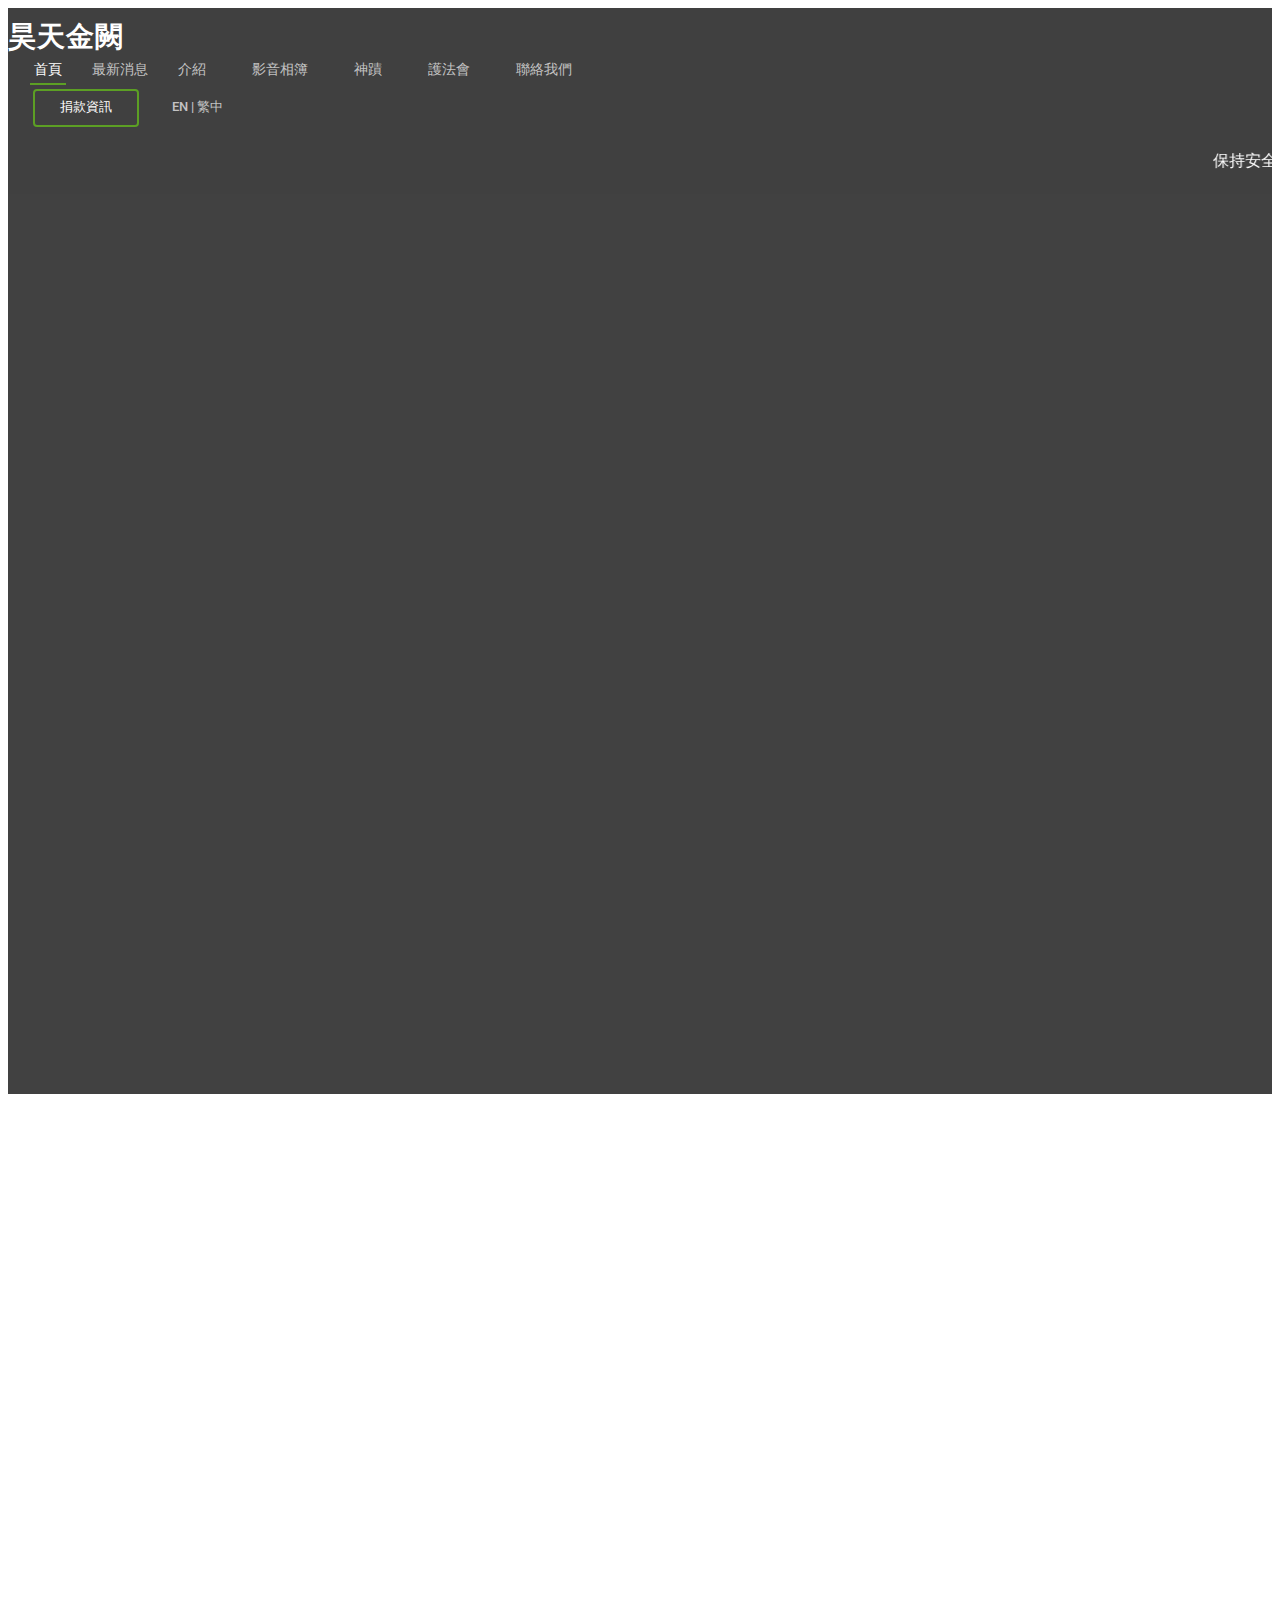
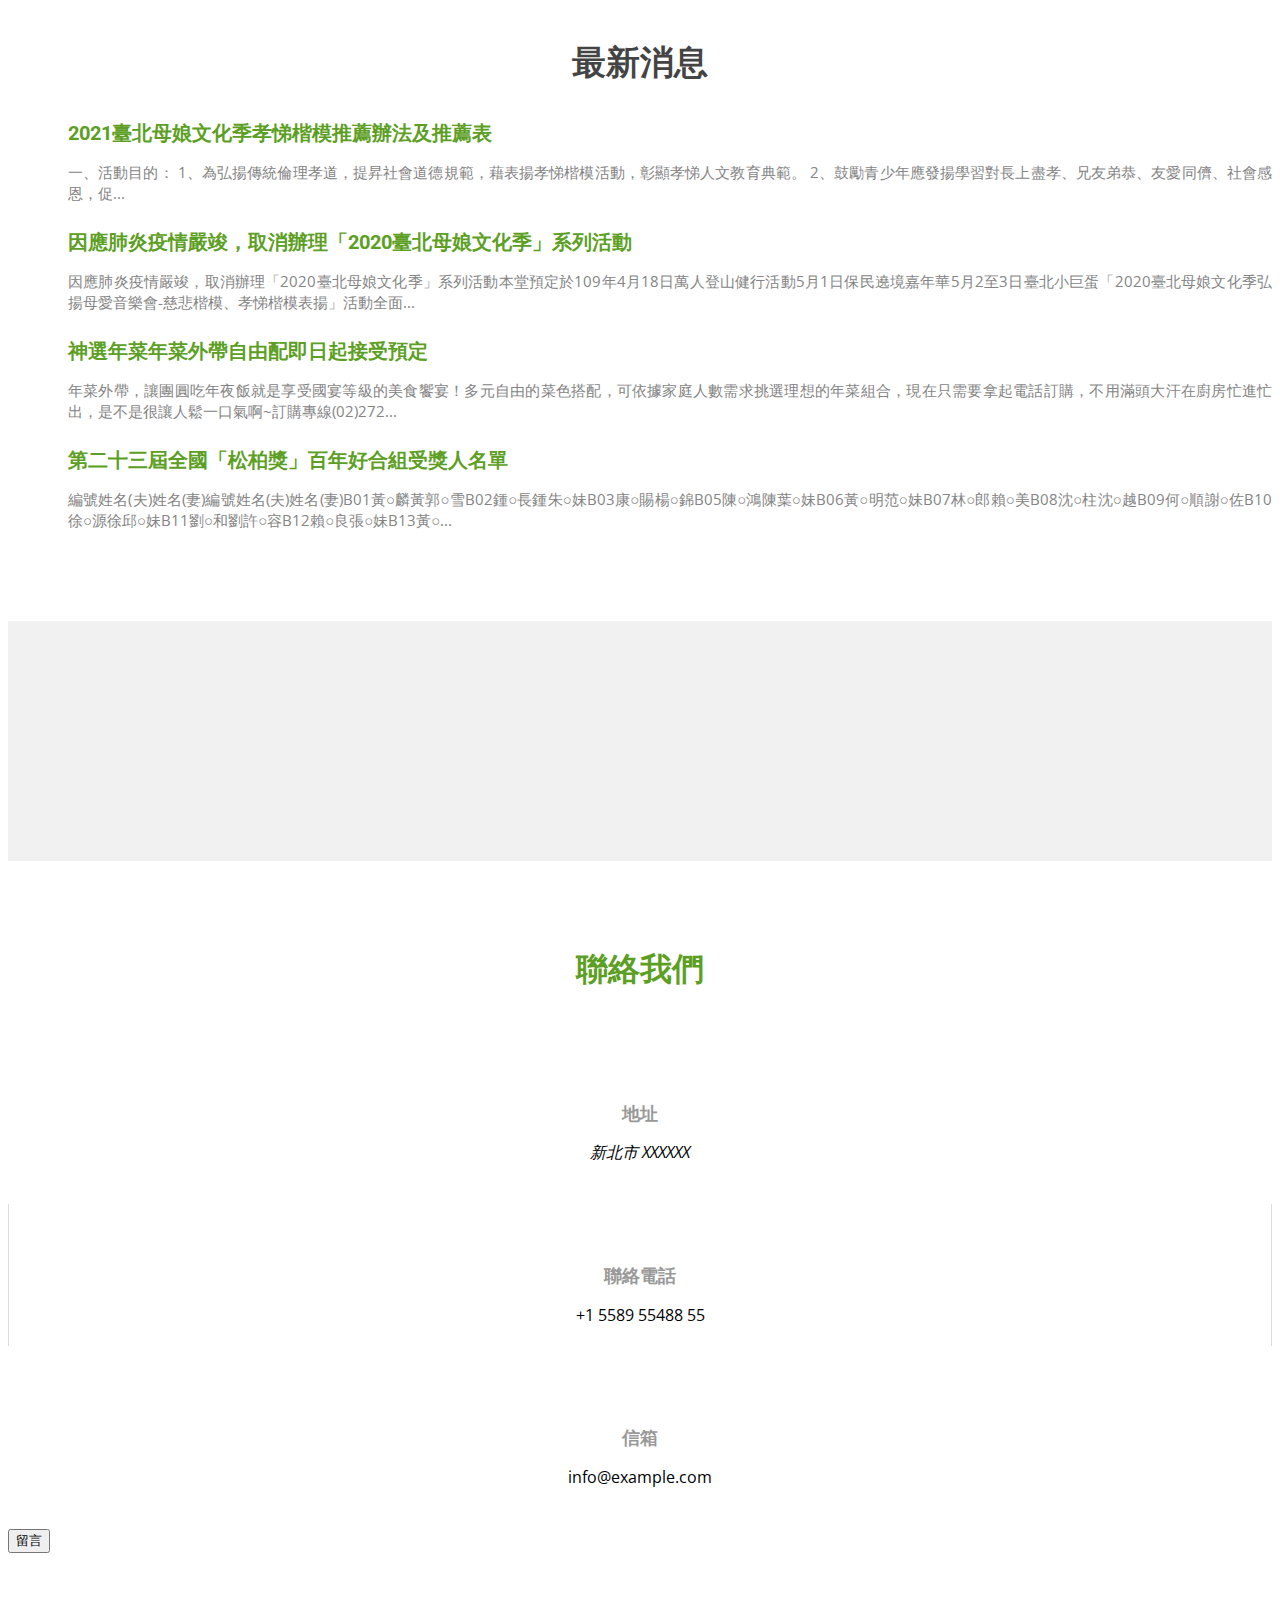
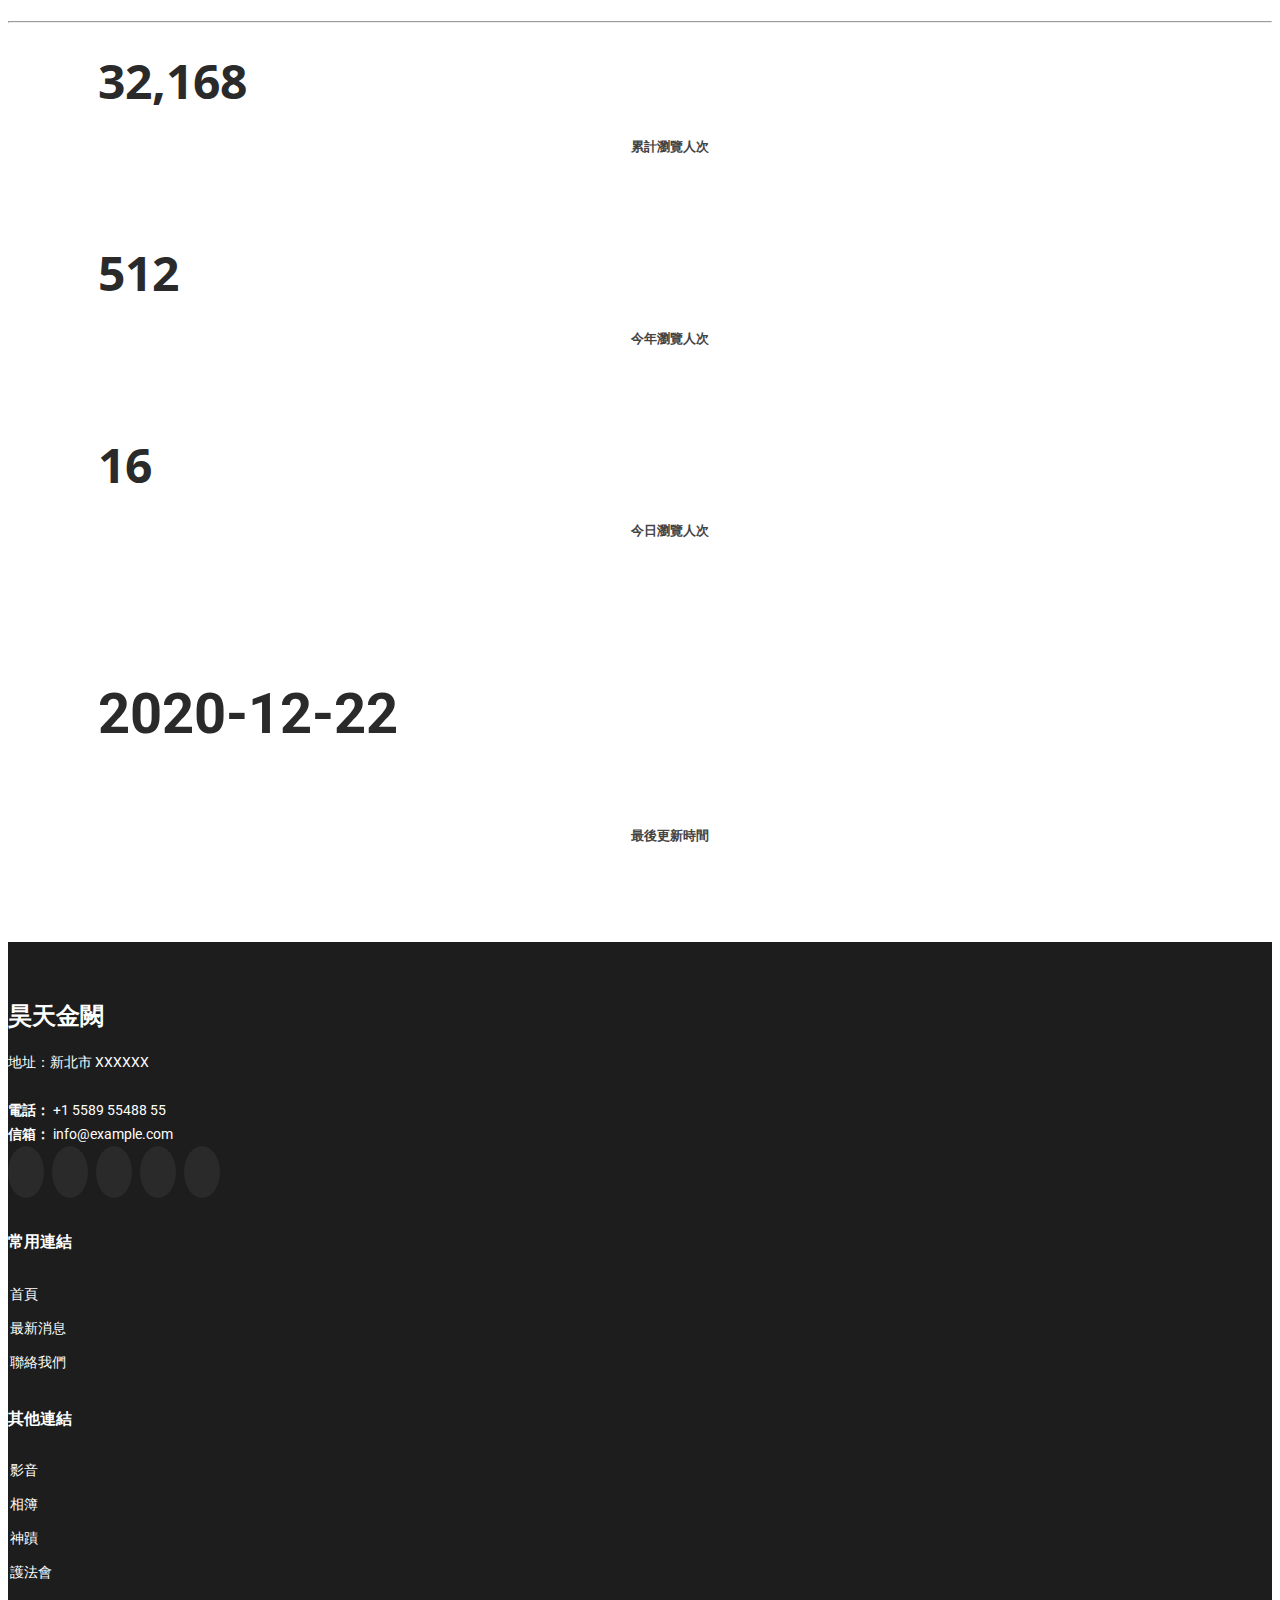
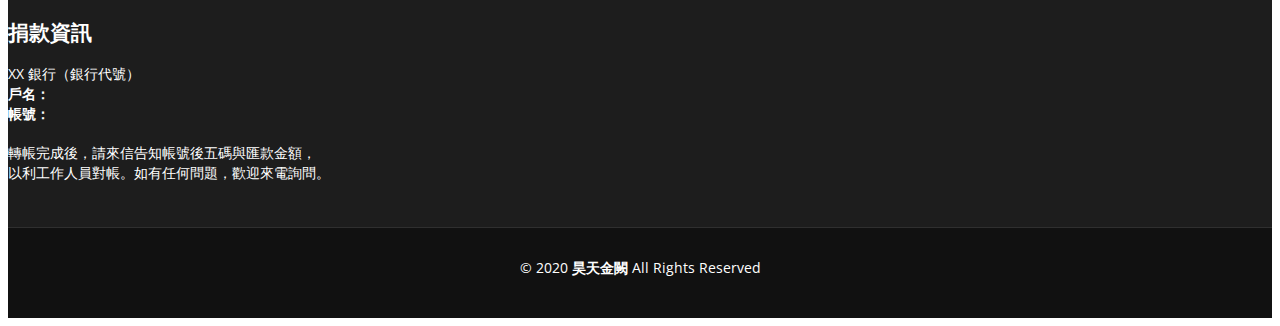
==== commit b6135bae: "Add files via upload" ====
--- a/index.html
+++ b/index.html
@@ -37,8 +37,8 @@
 
 <!-- ======= Header ======= -->
 <header id="header" class="fixed-top">
+  <div class="lang-tw">
     <div class="container d-flex align-items-center">
-
       <h1 class="logo me-auto"><a href="#">昊天金闕</a></h1>
       <!-- Uncomment below if you prefer to use an image logo -->
       <!-- <a href="index.html" class="logo me-auto"><img src="assets/img/logo.png" alt="" class="img-fluid"></a>-->
@@ -47,17 +47,17 @@
         <ul>
           <li class="active"><a href="#">首頁</a></li>
           <li><a href="#about">最新消息</a></li>
-          <li class="drop-down"><a href="#.">介紹</a>
+          <li class="drop-down"><a href="#">介紹</a>
               <ul>
                   <li><a href="404.html">沿革</a></li>
                   <li><a href="404.html">宗旨</a></li>
                   <li><a href="404.html">勸世語</a></li>
                   <li><a href="404.html">重要記事</a></li>
               </ul></li>
-          <li class="drop-down"><a href="#.">影音相簿</a>
+          <li class="drop-down"><a href="#">影音相簿</a>
               <ul>
-                  <li><a href="movie-details.html">影音</a></li>
-                  <li class="drop-down"><a href="#.">相簿</a>
+                  <li><a href="movie.html">影音</a></li>
+                  <li class="drop-down"><a href="#">相簿</a>
                   <ul>
                       <li><a href="404.html">巡世</a></li>
                       <li><a href="portfolio.html">聞聲救苦</a></li>
@@ -66,13 +66,13 @@
                       <li><a href="404.html">社會公益頒獎</a></li>
               </ul></li>
               </ul></li>
-          <li class="drop-down"><a href="#.">神蹟、靈驗（感應）</a>
+          <li class="drop-down"><a href="#">神蹟</a>
             <ul>
               <li><a href="404.html">神蹟</a></li>
               <li><a href="404.html">靈驗（感應）</a></li>
             </ul>
           </li>
-          <li class="drop-down"><a href="#.">護法會</a>
+          <li class="drop-down"><a href="#">護法會</a>
             <ul>
               <li><a href="404.html">認識護法會</a></li>
               <li><a href="404.html">活動訊息</a></li>
@@ -82,13 +82,72 @@
             </ul>
           </li>
           <li><a href="#contact">聯絡我們</a></li>
-
         </ul>
       </nav><!-- .nav-menu -->
 
       <a href="#footer" class="get-started-btn scrollto">捐款資訊</a>
 
+      <a class='lang-switch-button' href='#' onclick='$(".lang-en").toggle();$(".lang-tw").toggle();'>En | 繁中</a>
     </div>
+    </div>
+    
+    <div class="lang-en" style="display:none">
+
+<div class="container d-flex align-items-center">
+
+      <h1 class="logo me-auto"><a href="#">Hao-Tian Jinn Que</a></h1>
+      <!-- Uncomment below if you prefer to use an image logo -->
+      <!-- <a href="index.html" class="logo me-auto"><img src="assets/img/logo.png" alt="" class="img-fluid"></a>-->
+
+      <nav class="nav-menu d-none d-lg-block">
+        <ul>
+          <li class="active"><a href="#">Home</a></li>
+          <li><a href="#about">News</a></li>
+          <li class="drop-down"><a href="#">Intro</a>
+              <ul>
+                  <li><a href="404.html">History</a></li>
+                  <li><a href="404.html">Purpose</a></li>
+                  <li><a href="404.html">Life Persuade Quotes</a></li>
+                  <li><a href="404.html">Important chronicle</a></li>
+              </ul></li>
+          <li class="drop-down"><a href="#">Media</a>
+              <ul>
+                  <li><a href="movie.html">Audio</a></li>
+                  <li class="drop-down"><a href="#">Photo</a>
+                  <ul>
+                      <li><a href="404.html">Temple Audit</a></li>
+                      <li><a href="portfolio.html">Low Income Household Relief</a></li>
+                      <li><a href="404.html">Temple Celebration</a></li>
+                      <li><a href="404.html">Frendly Temple Exchange</a></li>
+                      <li><a href="404.html">Charity Awards</a></li>
+              </ul></li>
+              </ul></li>
+          <li class="drop-down"><a href="#">Miracles</a>
+            <ul>
+              <li><a href="404.html">Miracles</a></li>
+              <li><a href="404.html">Efficacious / Induction</a></li>
+            </ul>
+          </li>
+          <li class="drop-down"><a href="#">Dharma Protector</a>
+            <ul>
+              <li><a href="404.html">Introduction</a></li>
+              <li><a href="404.html">Event Message</a></li>
+              <li><a href="404.html">Member Recruitment</a></li>
+              <li><a href="404.html">Volunteer Recruitment</a></li>
+              <li><a href="404.html">Activity Highlights</a></li>
+            </ul>
+          </li>
+          <li><a href="#contact">Contact</a></li>
+          </ul>
+      </nav><!-- .nav-menu -->
+      <a href="#footer" class="get-started-btn scrollto">Donation</a>
+      <a class='lang-switch-button' href='#' onclick='$(".lang-en").toggle();$(".lang-tw").toggle();'>En | 繁中</a>
+</div>
+    
+</div>
+<br>
+<marquee onMouseOver="this.stop()" onMouseOut="this.start()" direction="left" align="botton" height="25"><font color="white" size="3" class="lang-tw">保持安全距離，務必戴上口罩！</font><font color="white" size="3" class="lang-en" style="display:none">Keep a safe distance. Make sure to wear a mask.</font></marquee>
+
   </header>
 <!-- End Header -->
 
@@ -113,13 +172,27 @@
 3、 本宮廟門開放時間為06:00-22:00。
 4、 信眾各廳參拜，請保持適當社交距離。</p>
                 <div>
-                  <a href="404.html" class="btn-get-started animate__animated animate__fadeInUp scrollto">詳閱全文</a>
+                  <a href="#about" class="btn-get-started animate__animated animate__fadeInUp scrollto">詳閱全文</a>
                 </div>
               </div>
             </div>
           </div>
 
           <!-- Slide 2 -->
+          <div class="carousel-item" style="background: url(assets/img/slide/slide-3.jpg);">
+            <div class="carousel-background"><img src="assets/img/slide/slide-3.jpg" alt=""></div>
+            <div class="carousel-container">
+              <div class="carousel-content">
+                <h2 class="animate__animated animate__fadeInDown">110年歲次辛丑 感恩迎春系列</h2>
+                <p class="animate__animated animate__fadeInUp">天醫～ 星屬巨門，巨門為土，土厚能載，承天之覆，乾坤合德，經曰：巨門端嚴富貴牢，蓋端嚴，者則氣象恢宏，秉性忠貞，而兼富貴。婚配合，此足為人倫表率，梁鴻孟光，不得守美於前。誕生玉葉瓊花，三番兩樹，光大門閭矣。」  從上文摘錄中，可以很明確的得知「承天之覆，乾坤合德」這兩句話的意思是說：上承上天的護佑，使得天地得以契合，而彰顯德行」。「覆，有覆蓋而加以庇佑之意。</p>
+                <div>
+                  <a href="#about" class="btn-get-started animate__animated animate__fadeInUp scrollto">詳閱全文</a>
+                </div>
+              </div>
+            </div>
+          </div>
+          
+                    <!-- Slide 3 -->
           <div class="carousel-item active" style="background: url(assets/img/slide/slide-2.jpg);">
             <div class="carousel-container">
               <div class="carousel-content">
@@ -127,21 +200,7 @@
                 <p class="animate__animated animate__fadeInUp">本宮將於12月15日(週二)上午八點起受理2021歲次辛丑年點燈預點作業!!!
 凡親自至本宮辦理點燈登記或是以匯款劃撥辦理登記，即可獲得『媽祖皮革鑰匙圈』~送祝福喔!!! ~ 等您來點燈 !! ~</p>
                 <div>
-                  <a href="404.html" class="btn-get-started animate__animated animate__fadeInUp scrollto">詳閱全文</a>
-                </div>
-              </div>
-            </div>
-          </div>
-
-          <!-- Slide 3 -->
-          <div class="carousel-item" style="background: url(assets/img/slide/slide-3.jpg);">
-            <div class="carousel-background"><img src="assets/img/slide/slide-3.jpg" alt=""></div>
-            <div class="carousel-container">
-              <div class="carousel-content">
-                <h2 class="animate__animated animate__fadeInDown">110年歲次辛丑 感恩迎春系列</h2>
-                <p class="animate__animated animate__fadeInUp">天醫～ 星屬巨門，巨門為土，土厚能載，承天之覆，乾坤合德，經曰：巨門端嚴富貴牢，蓋端嚴，者則氣象恢宏，秉性忠貞，而兼富貴。婚配合，此足為人倫表率，梁鴻孟光，不得守美於前。誕生玉葉瓊花，三番兩樹，光大門閭矣。」  從上文摘錄中，可以很明確的得知「承天之覆，乾坤合德」這兩句話的意思是說：上承上天的護佑，使得天地得以契合，而彰顯德行」。「覆，有覆蓋而加以庇佑之意。</p>
-                <div>
-                  <a href="404.html" class="btn-get-started animate__animated animate__fadeInUp scrollto">詳閱全文</a>
+                  <a href="#about" class="btn-get-started animate__animated animate__fadeInUp scrollto">詳閱全文</a>
                 </div>
               </div>
             </div>
@@ -172,29 +231,30 @@
         <div class="row no-gutters">
           <div class="image col-xl-5 d-flex align-items-stretch justify-content-center justify-content-lg-start"></div>
           <div class="col-xl-7 pl-0 pl-lg-5 pr-lg-1 d-flex align-items-stretch">
-            &nbsp;
+            &nbsp;&nbsp;&nbsp;&nbsp;
             <div class="content d-flex flex-column justify-content-center">
-              <h3 align="center">最新消息</h3>
+              <h3 align="center" class="lang-tw">最新消息</h3>
+              <h3 align="center" class="lang-en" style="display:none">Latest News</h3>
               <p></p>
               <div class="row">
                 <div class="col-md-6 icon-box">
                   <i class="bx bx-receipt"></i>
-                  <h4><a href="">2021臺北母娘文化季孝悌楷模推薦辦法及推薦表</a></h4>
-                  <p>一、活動目的： 1、為弘揚傳統倫理孝道，提昇社會道德規範，藉表揚孝悌楷模活動，彰顯孝    悌人文教育典範。 2、鼓勵青少年應發揚學習對長上盡孝、兄友弟恭、友愛同儕、社會感恩，促...</p>
+                  <h4><a href="404.html">2021臺北母娘文化季孝悌楷模推薦辦法及推薦表</a></h4>
+                  <p>一、活動目的： 1、為弘揚傳統倫理孝道，提昇社會道德規範，藉表揚孝悌楷模活動，彰顯孝悌人文教育典範。 2、鼓勵青少年應發揚學習對長上盡孝、兄友弟恭、友愛同儕、社會感恩，促...</p>
                 </div>
                 <div class="col-md-6 icon-box">
                   <i class="bx bx-cube-alt"></i>
-                  <h4><a href="">因應肺炎疫情嚴竣，取消辦理「2020臺北母娘文化季」系列活動</a></h4>
+                  <h4><a href="404.html">因應肺炎疫情嚴竣，取消辦理「2020臺北母娘文化季」系列活動</a></h4>
                   <p>因應肺炎疫情嚴竣，取消辦理「2020臺北母娘文化季」系列活動本堂預定於109年4月18日萬人登山健行活動5月1日保民遶境嘉年華5月2至3日臺北小巨蛋「2020臺北母娘文化季弘揚母愛音樂會-慈悲楷模、孝悌楷模表揚」活動全面...</p>
                 </div>
                 <div class="col-md-6 icon-box">
                   <i class="bx bx-images"></i>
-                  <h4><a href="">神選年菜年菜外帶自由配即日起接受預定</a></h4>
+                  <h4><a href="404.html">神選年菜年菜外帶自由配即日起接受預定</a></h4>
                   <p>年菜外帶，讓團圓吃年夜飯就是享受國宴等級的美食饗宴！多元自由的菜色搭配，可依據家庭人數需求挑選理想的年菜組合，現在只需要拿起電話訂購，不用滿頭大汗在廚房忙進忙出，是不是很讓人鬆一口氣啊~訂購專線(02)272...</p>
                 </div>
                 <div class="col-md-6 icon-box">
                   <i class="bx bx-shield"></i>
-                  <h4><a href="">第二十三屆全國「松柏獎」百年好合組受獎人名單</a></h4>
+                  <h4><a href="404.html">第二十三屆全國「松柏獎」百年好合組受獎人名單</a></h4>
                   <p>編號姓名(夫)姓名(妻)編號姓名(夫)姓名(妻)B01黃○麟黃郭○雪B02鍾○長鍾朱○妹B03康○賜楊○錦B05陳○鴻陳葉○妹B06黃○明范○妹B07林○郎賴○美B08沈○柱沈○越B09何○順謝○佐B10徐○源徐邱○妹B11劉○和劉許○容B12賴○良張○妹B13黃○...</p>
                 </div>
               </div>
@@ -246,7 +306,8 @@
       <div class="container">
 
         <div class="section-title">
-          <h2>聯絡我們</h2>
+          <h2 class="lang-tw">聯絡我們</h2>
+          <h2 class="lang-en" style="display:none">Contact Us</h2>
         </div>
 
         <div class="row contact-info">
@@ -254,7 +315,8 @@
           <div class="col-md-4">
             <div class="contact-address">
               <i class="icofont-google-map"></i>
-              <h3>地址</h3>
+              <h3 class="lang-tw">地址</h3>
+              <h3 class="lang-en" style="display:none">Address</h3>
               <address>新北市 XXXXXX</address>
             </div>
           </div>
@@ -262,7 +324,8 @@
           <div class="col-md-4">
             <div class="contact-phone">
               <i class="icofont-phone"></i>
-              <h3>聯絡電話</h3>
+              <h3 class="lang-tw">聯絡電話</h3>
+              <h3 class="lang-en" style="display:none">Phone</h3>
               <p><a href="tel:+155895548855">+1 5589 55488 55</a></p>
             </div>
           </div>
@@ -270,14 +333,18 @@
           <div class="col-md-4">
             <div class="contact-email">
               <i class="icofont-envelope"></i>
-              <h3>信箱</h3>
+              <h3 class="lang-tw">信箱</h3>
+              <h3 class="lang-en" style="display:none">Mail</h3>
               <p><a href="mailto:info@example.com">info@example.com</a></p>
             </div>
           </div>
 
         </div>
-
-        <div class="form">
+        <div class="comment">
+<div class="text-center"><button type="submit" class="lang-tw" href="javascript:;" onclick="document.getElementById('hide123').style.display=(document.getElementById('hide123').style.display=='none'?'':'none');">留言</button>
+<button type="submit" class="lang-en" href="javascript:;" onclick="document.getElementById('hide123').style.display=(document.getElementById('hide123').style.display=='none'?'':'none');" style="display:none">Comment</button></div>
+</div>                                                                                           
+        <div id="hide123" style="display:none" class="form">
           <form action="forms/contact.php" method="post" role="form" class="php-email-form">
             <div class="row">
               <div class="col-md-6 form-group">
@@ -298,10 +365,11 @@
               <div class="error-message"></div>
               <div class="sent-message">Your message has been sent. Thank you!</div>
             </div>
-            <div class="text-center"><button type="submit">Send Message</button></div>
+            
+            <div class="text-center"><button type="submit" class="lang-tw">送出</button>
+            <button type="submit" class="lang-en" style="display:none">Send message</button></div>
           </form>
         </div>
-
       </div>
     </section><!-- End Contact Section -->
     
@@ -317,7 +385,10 @@
             <div class="count-box">
               <i class="icofont-learn"></i>
               <span data-toggle="counter-up">32,168</span>
-              <p><strong><h5 align="center">累計瀏覽人次</h5></strong></p>
+              <p>
+                <h5 align="center" class="lang-tw"><strong>累計瀏覽人次</strong></h5>
+                <h5 align="center" class="lang-en" style="display:none"><strong>Accumulated popularity</strong></h5>
+                </p>
             </div>
           </div>
 
@@ -325,7 +396,9 @@
             <div class="count-box">
               <i class="icofont-users-alt-5"></i>
               <span data-toggle="counter-up">512</span>
-              <p><strong><h5 align="center">今年瀏覽人次</h5></strong></p>
+              <p><h5 align="center" class="lang-tw"><strong>今年瀏覽人次</strong></h5>
+              <h5 align="center" class="lang-en" style="display:none"><strong>Popularity of the year</strong></h5>
+              </p>
             </div>
           </div>
           
@@ -333,7 +406,9 @@
             <div class="count-box">
               <i class="icofont-eye"></i>
               <span data-toggle="counter-up">16</span>
-              <p><strong><h5 align="center">今日瀏覽人次</h5></strong></p>
+              <p><h5 align="center" class="lang-tw"><strong>今日瀏覽人次</strong></h5>
+              <h5 align="center" class="lang-en" style="display:none"><strong>Popularity of the day</strong></h5>
+              </p>
             </div>
           </div>
 
@@ -341,7 +416,10 @@
             <div class="count-box">
               <i class="icofont-edit-alt"></i>
               <span><strong><h3>2020-12-22</h3></strong></span>
-              <p><strong><h5 align="center">最後更新時間</h5></strong></p>
+              <p>
+                <h5 align="center" class="lang-tw"><strong>最後更新時間</strong></h5>
+              <h5 align="center" class="lang-en" style="display:none"><strong>Last update</strong></h5>
+              </p>
             </div>
           </div>
 
@@ -361,11 +439,17 @@
 
           <div class="col-lg-3 col-md-6">
             <div class="footer-info">
-              <h3>昊天金闕</h3>
-              <p>
+              <h3 class="lang-tw"><strong>昊天金闕</strong></h3>
+              <h3 class="lang-en" style="display:none"><strong>Hao-Tian Jinn Que</strong></h3>
+              <p class="lang-tw">
                 地址：新北市 XXXXXX<br><br>
                 <strong>電話：</strong> +1 5589 55488 55<br>
                 <strong>信箱：</strong> info@example.com<br>
+              </p>
+              <p class="lang-en" style="display:none">
+                Address：新北市 XXXXXX<br><br>
+                <strong>Phone：</strong> +1 5589 55488 55<br>
+                <strong>Mail：</strong> info@example.com<br>
               </p>
               <div class="social-links mt-3">
                 <a href="#" class="twitter"><i class="bx bxl-twitter"></i></a>
@@ -378,26 +462,40 @@
           </div>
 
           <div class="col-lg-2 col-md-6 footer-links">
-            <h4>常用連結</h4>
-            <ul>
+            <h4 class="lang-tw"><strong>常用連結</strong></h4>
+            <h4 class="lang-en" style="display:none"><strong>Usual Links</strong></h4>
+            <ul class="lang-tw">
               <li><i class="bx bx-chevron-right"></i> <a href="#">首頁</a></li>
               <li><i class="bx bx-chevron-right"></i> <a href="#about">最新消息</a></li>
               <li><i class="bx bx-chevron-right"></i> <a href="#contact">聯絡我們</a></li>
             </ul>
+            <ul class="lang-en" style="display:none" >
+              <li><i class="bx bx-chevron-right"></i> <a href="#">Home</a></li>
+              <li><i class="bx bx-chevron-right"></i> <a href="#about">News</a></li>
+              <li><i class="bx bx-chevron-right"></i> <a href="#contact">Contact</a></li>
+            </ul>
           </div>
 
           <div class="col-lg-3 col-md-6 footer-links">
-            <h4>其他連結</h4>
-            <ul>
-              <li><i class="bx bx-chevron-right"></i> <a href="movie-details.html">影音</a></li>
+            <h4 class="lang-tw"><strong>其他連結</strong></h4>
+            <h4 class="lang-en" style="display:none"><strong>Other Links</strong></h4>
+            <ul class="lang-tw">
+              <li><i class="bx bx-chevron-right"></i> <a href="movie.html">影音</a></li>
               <li><i class="bx bx-chevron-right"></i> <a href="portfolio.html">相簿</a></li>
-              <li><i class="bx bx-chevron-right"></i> <a href="404.html">神蹟、靈驗（感應）</a></li>
+              <li><i class="bx bx-chevron-right"></i> <a href="404.html">神蹟</a></li>
               <li><i class="bx bx-chevron-right"></i> <a href="404.html">護法會</a></li>
             </ul>
+            <ul class="lang-en" style="display:none">
+              <li><i class="bx bx-chevron-right"></i> <a href="movie.html">Media</a></li>
+              <li><i class="bx bx-chevron-right"></i> <a href="portfolio.html">Photo</a></li>
+              <li><i class="bx bx-chevron-right"></i> <a href="404.html">Miracles</a></li>
+              <li><i class="bx bx-chevron-right"></i> <a href="404.html">Dhrma Protector</a></li>
+            </ul>
           </div>
 
           <div class="col-lg-4 col-md-6 footer-newsletter">
-            <h2><strong>捐款資訊</strong></h2>
+            <h2 class="lang-tw"><strong>捐款資訊</strong></h2>
+            <h2 class="lang-en" style="display:none"><strong>Donation</strong></h2>
               <p>XX 銀行（銀行代號）
                 <br>
                 <strong>戶名：</strong><br>
@@ -414,7 +512,8 @@
 
     <div class="container">
       <div class="copyright">
-        &copy; 2020 <strong><span>昊天金闕</span></strong> All Rights Reserved
+        &copy; 2020 <strong><span class="lang-tw">昊天金闕</span>
+        <span class="lang-en" style="display:none">Hao-Tian Jinn Que</span></strong> All Rights Reserved
       </div>
       <div class="credits">
         <!-- All the links in the footer should remain intact. -->
@@ -438,10 +537,11 @@
   <script src="assets/vendor/isotope-layout/isotope.pkgd.min.js"></script>
   <script src="assets/vendor/venobox/venobox.min.js"></script>
   <script src="assets/vendor/owl.carousel/owl.carousel.min.js"></script>
-
+  
   <!-- Template Main JS File -->
   <script src="assets/js/main.js"></script>
-
+  
+  <script type="text/javascript" src="http://ajax.googleapis.com/ajax/libs/jquery/1.4.2/jquery.min.js"></script>
 </body>
 
 </html>--- a/assets/css/style.css
+++ b/assets/css/style.css
@@ -141,6 +141,21 @@
 }
 
 .nav-menu a:hover, .nav-menu .active > a, .nav-menu li:hover > a {
+  color: #fff;
+}
+
+#header .lang-switch-button {
+  margin-left: 25px;
+  color: rgba(255, 255, 255, 0.7);
+  transition: 0.3s;
+  font-size: 13px;
+  font-family: "Roboto", sans-serif;
+  font-weight: 500;
+  padding: 0 4px;
+  text-transform: uppercase;
+}
+
+#header .lang-switch-button:hover{
   color: #fff;
 }
 
@@ -354,6 +369,7 @@
 
 .mobile-nav-active .mobile-nav-toggle i {
   color: #fff;
+  margin-left: 25px;
 }
 
 /*--------------------------------------------------------------
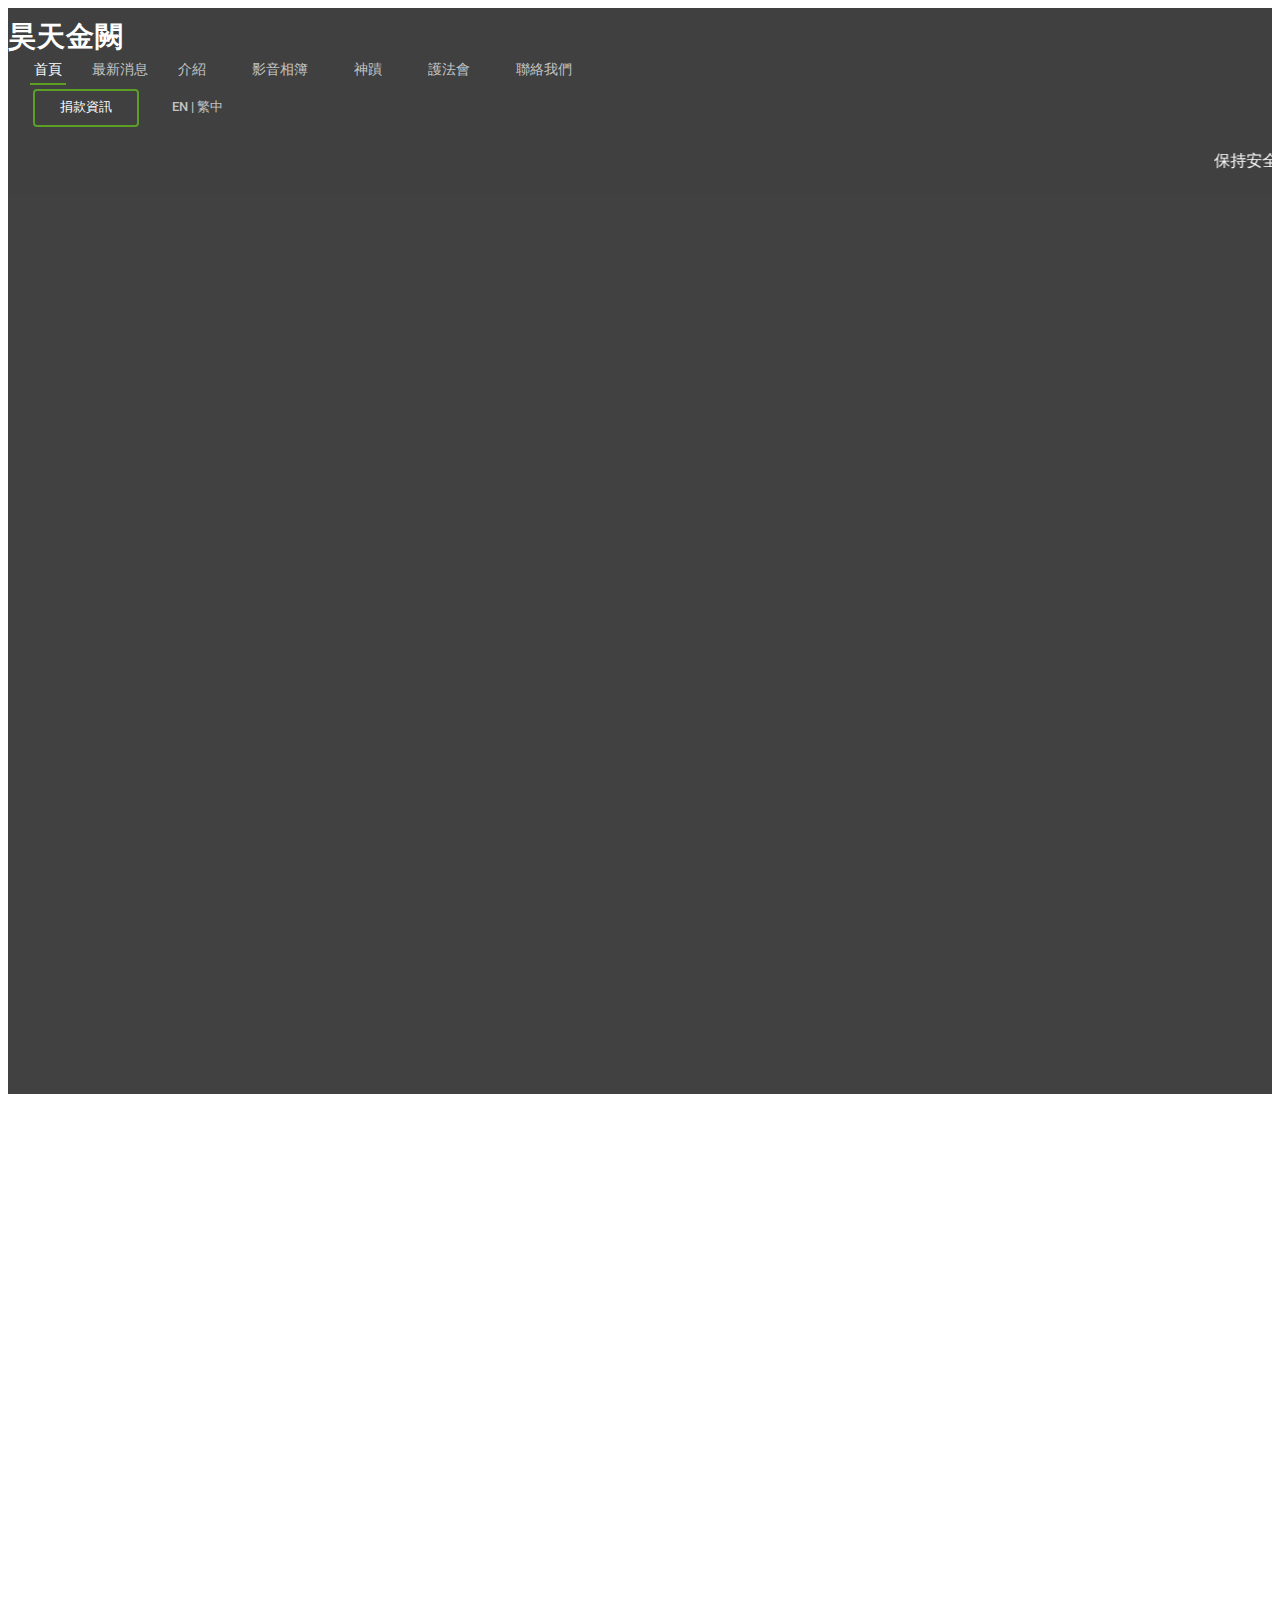
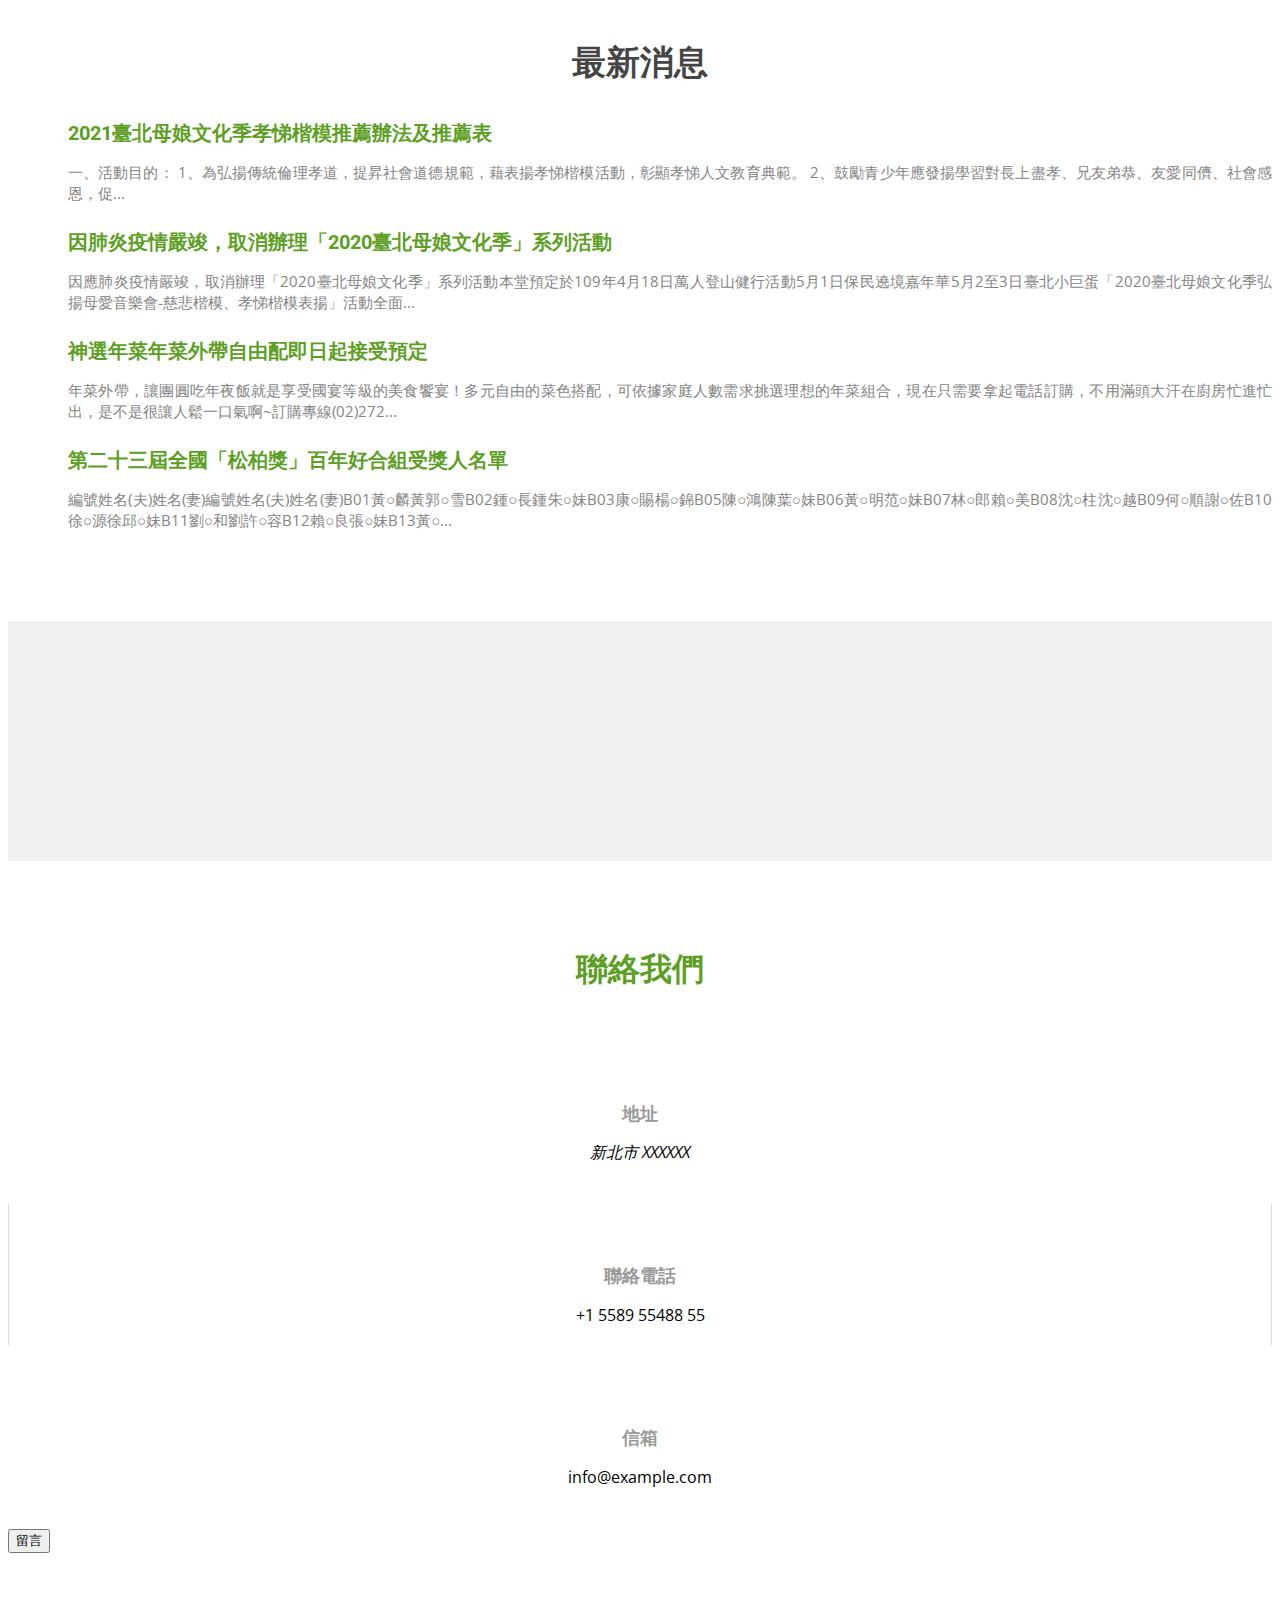
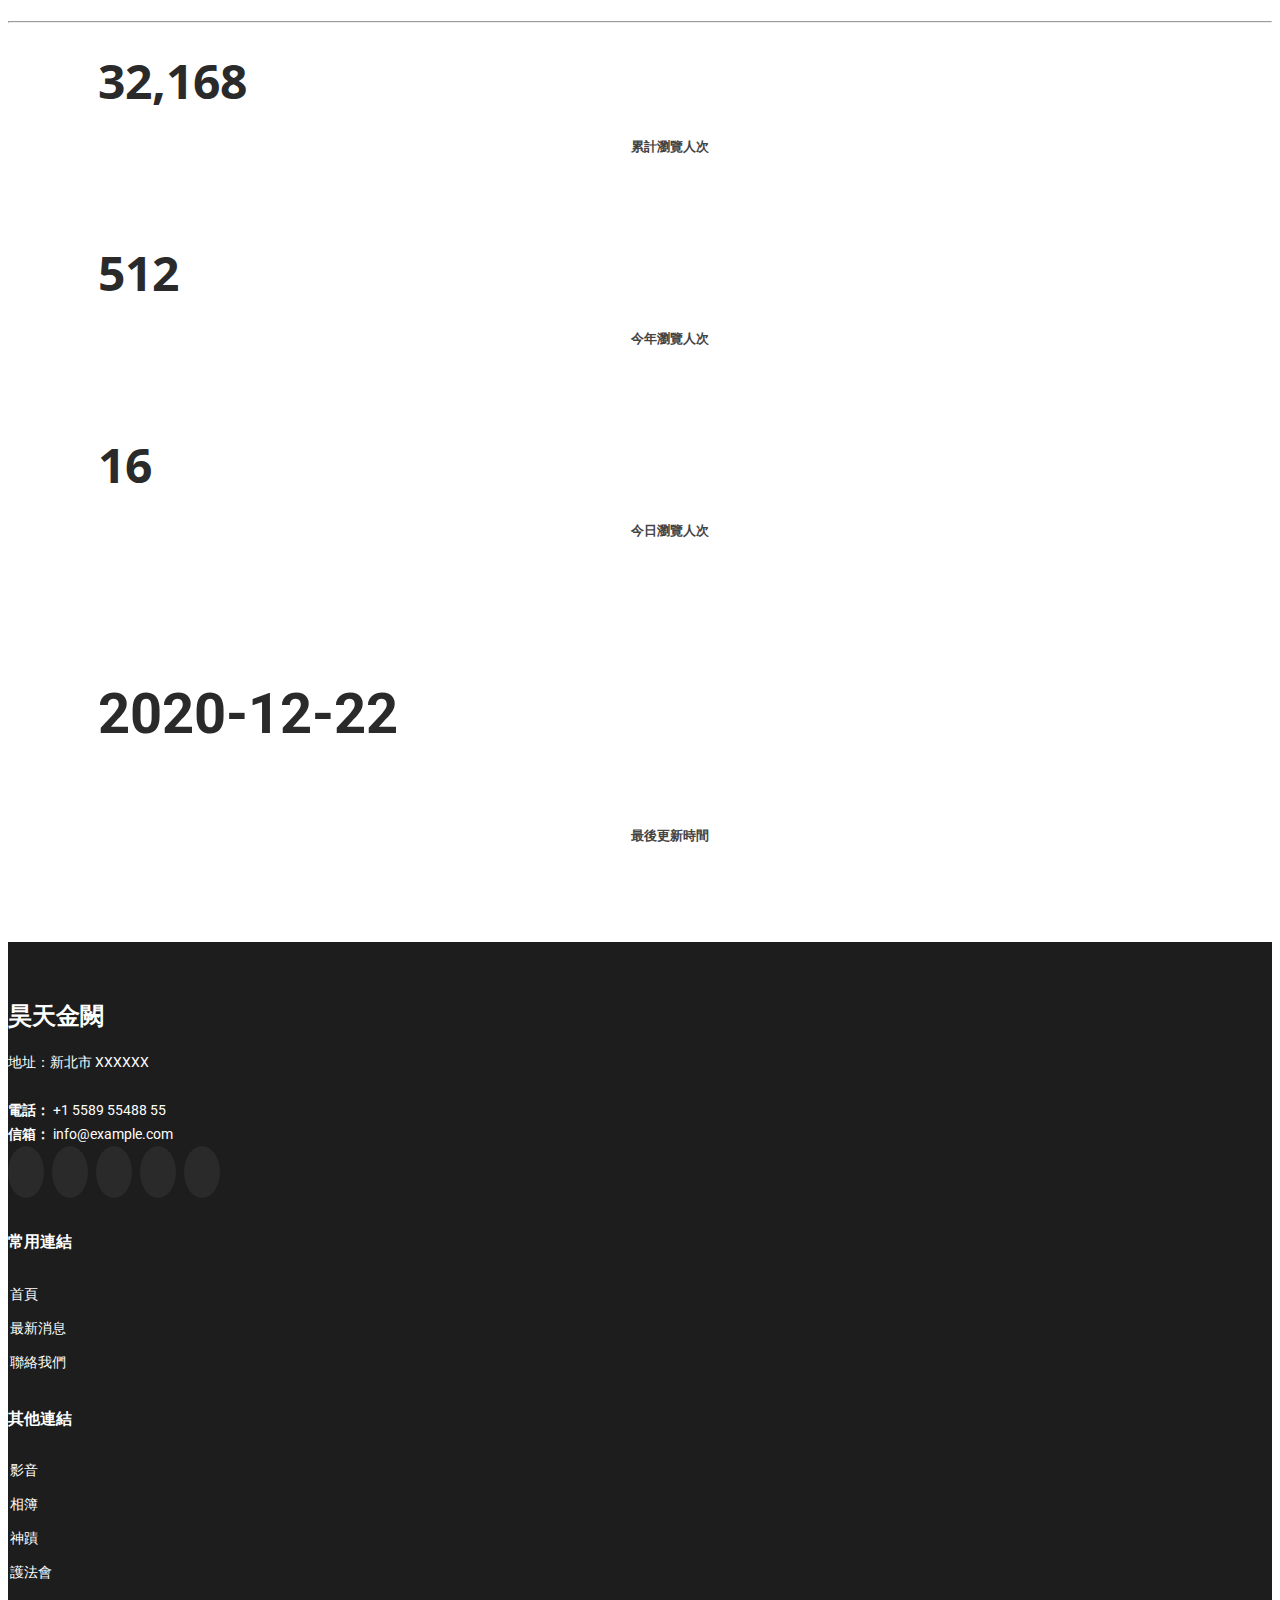
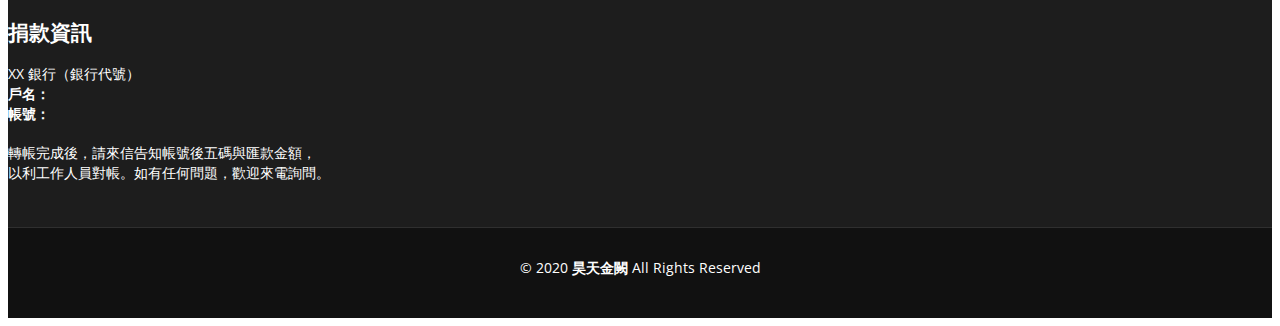
==== commit d1b12acd: "Update index.html" ====
--- a/index.html
+++ b/index.html
@@ -244,7 +244,7 @@
                 </div>
                 <div class="col-md-6 icon-box">
                   <i class="bx bx-cube-alt"></i>
-                  <h4><a href="404.html">因應肺炎疫情嚴竣，取消辦理「2020臺北母娘文化季」系列活動</a></h4>
+                  <h4><a href="404.html">因肺炎疫情嚴竣，取消辦理「2020臺北母娘文化季」系列活動</a></h4>
                   <p>因應肺炎疫情嚴竣，取消辦理「2020臺北母娘文化季」系列活動本堂預定於109年4月18日萬人登山健行活動5月1日保民遶境嘉年華5月2至3日臺北小巨蛋「2020臺北母娘文化季弘揚母愛音樂會-慈悲楷模、孝悌楷模表揚」活動全面...</p>
                 </div>
                 <div class="col-md-6 icon-box">
@@ -544,4 +544,4 @@
   <script type="text/javascript" src="http://ajax.googleapis.com/ajax/libs/jquery/1.4.2/jquery.min.js"></script>
 </body>
 
-</html>+</html>
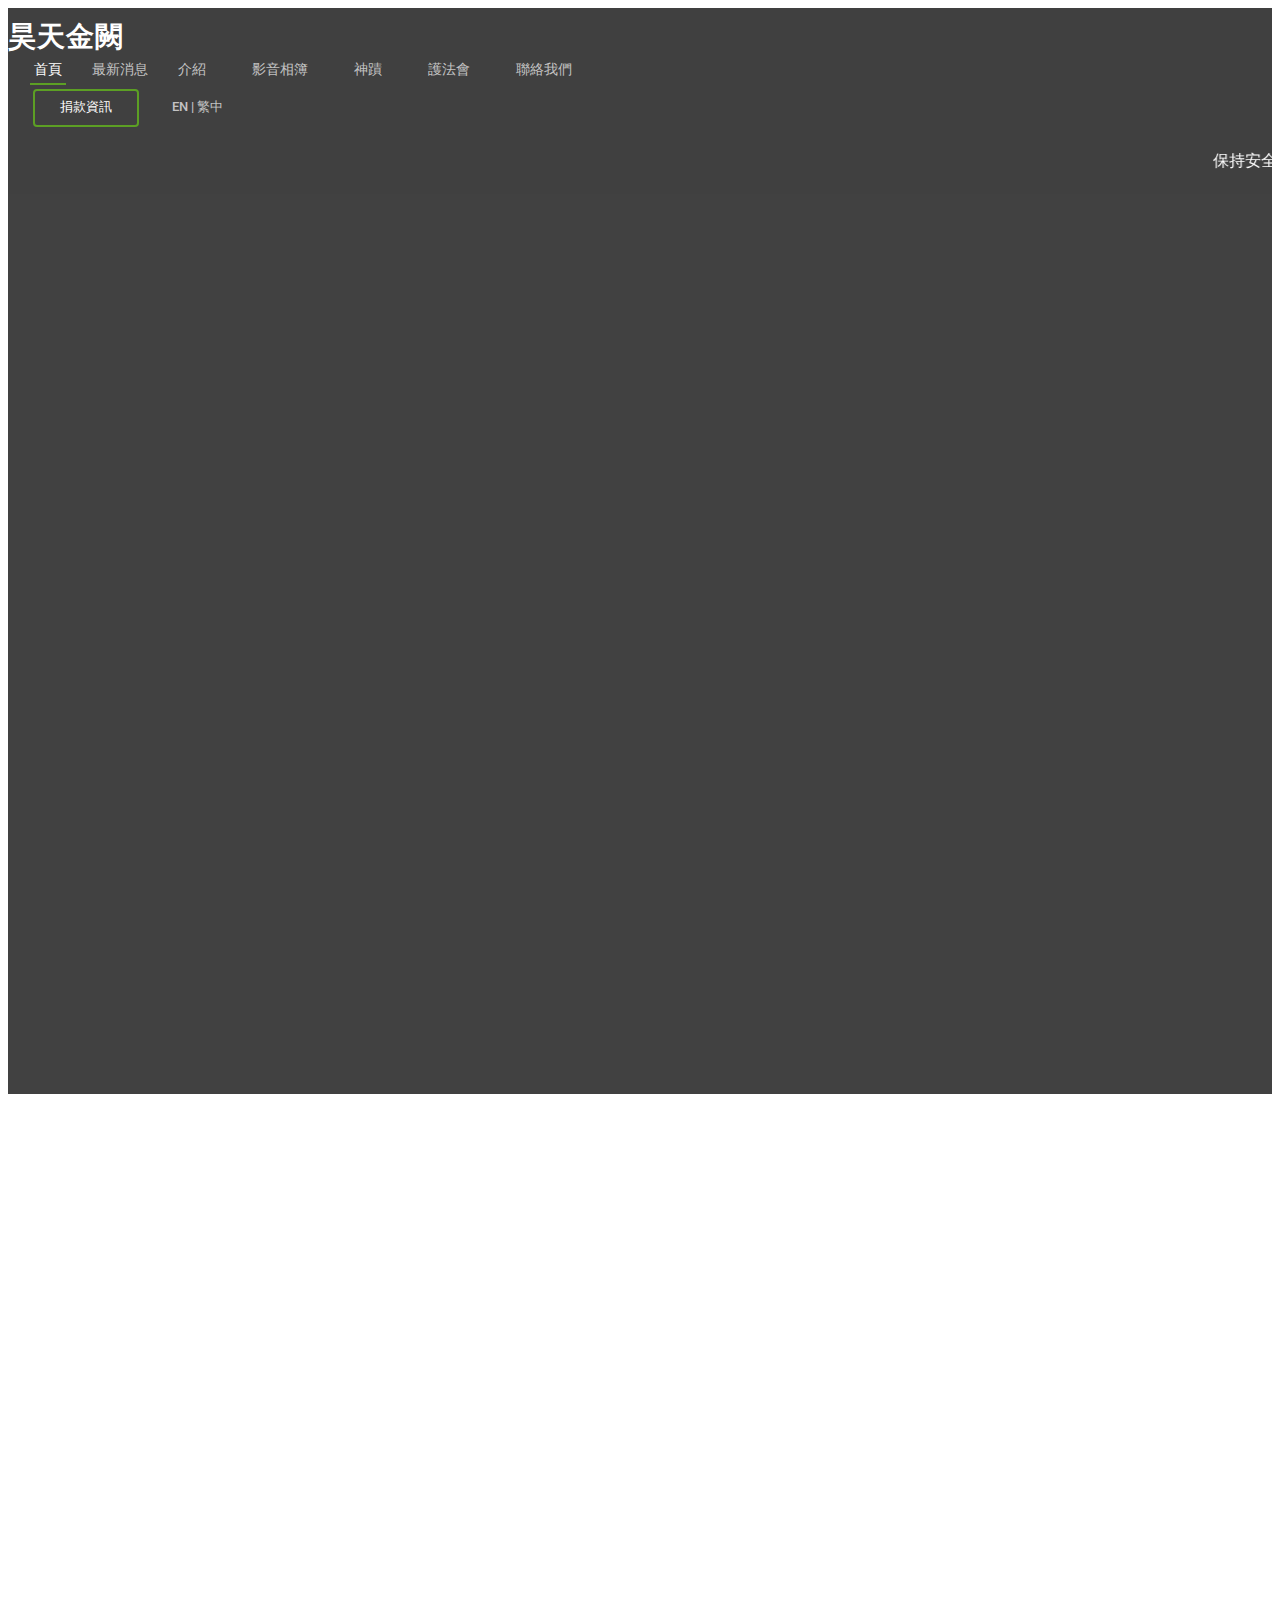
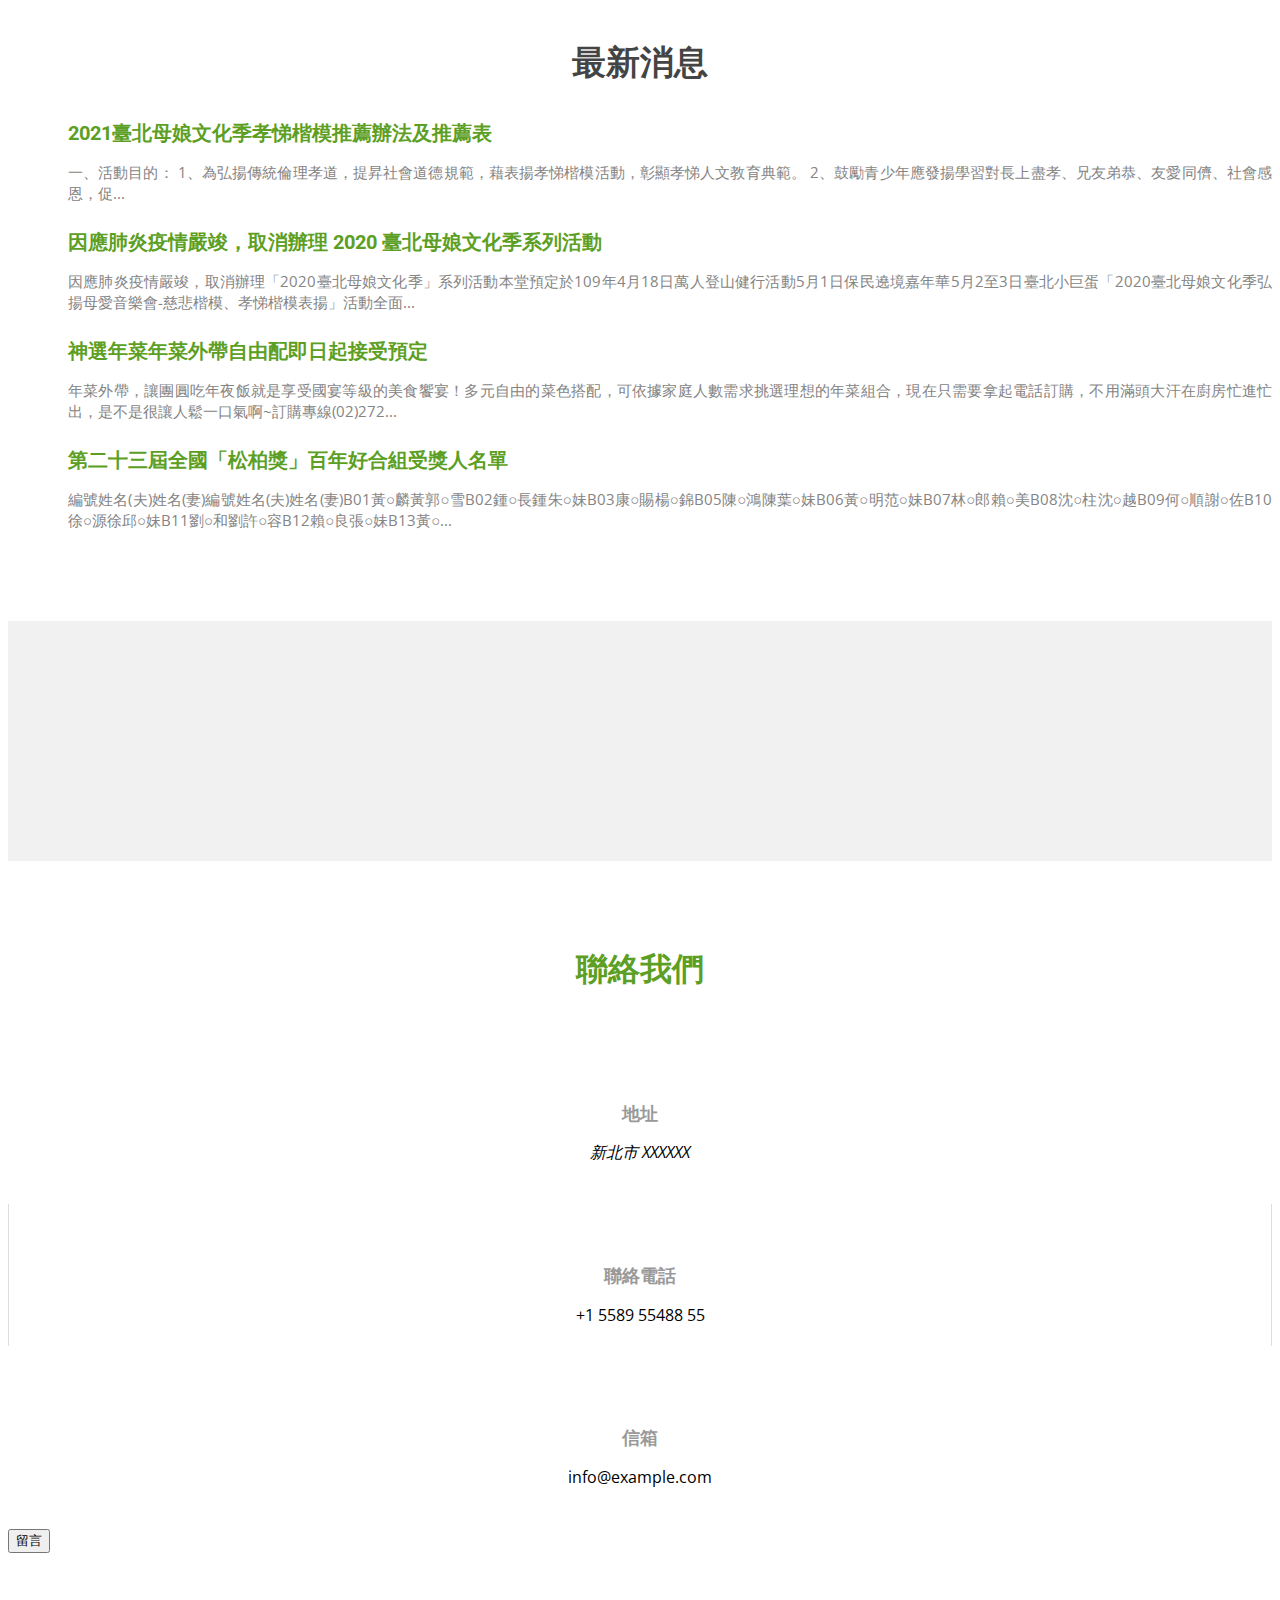
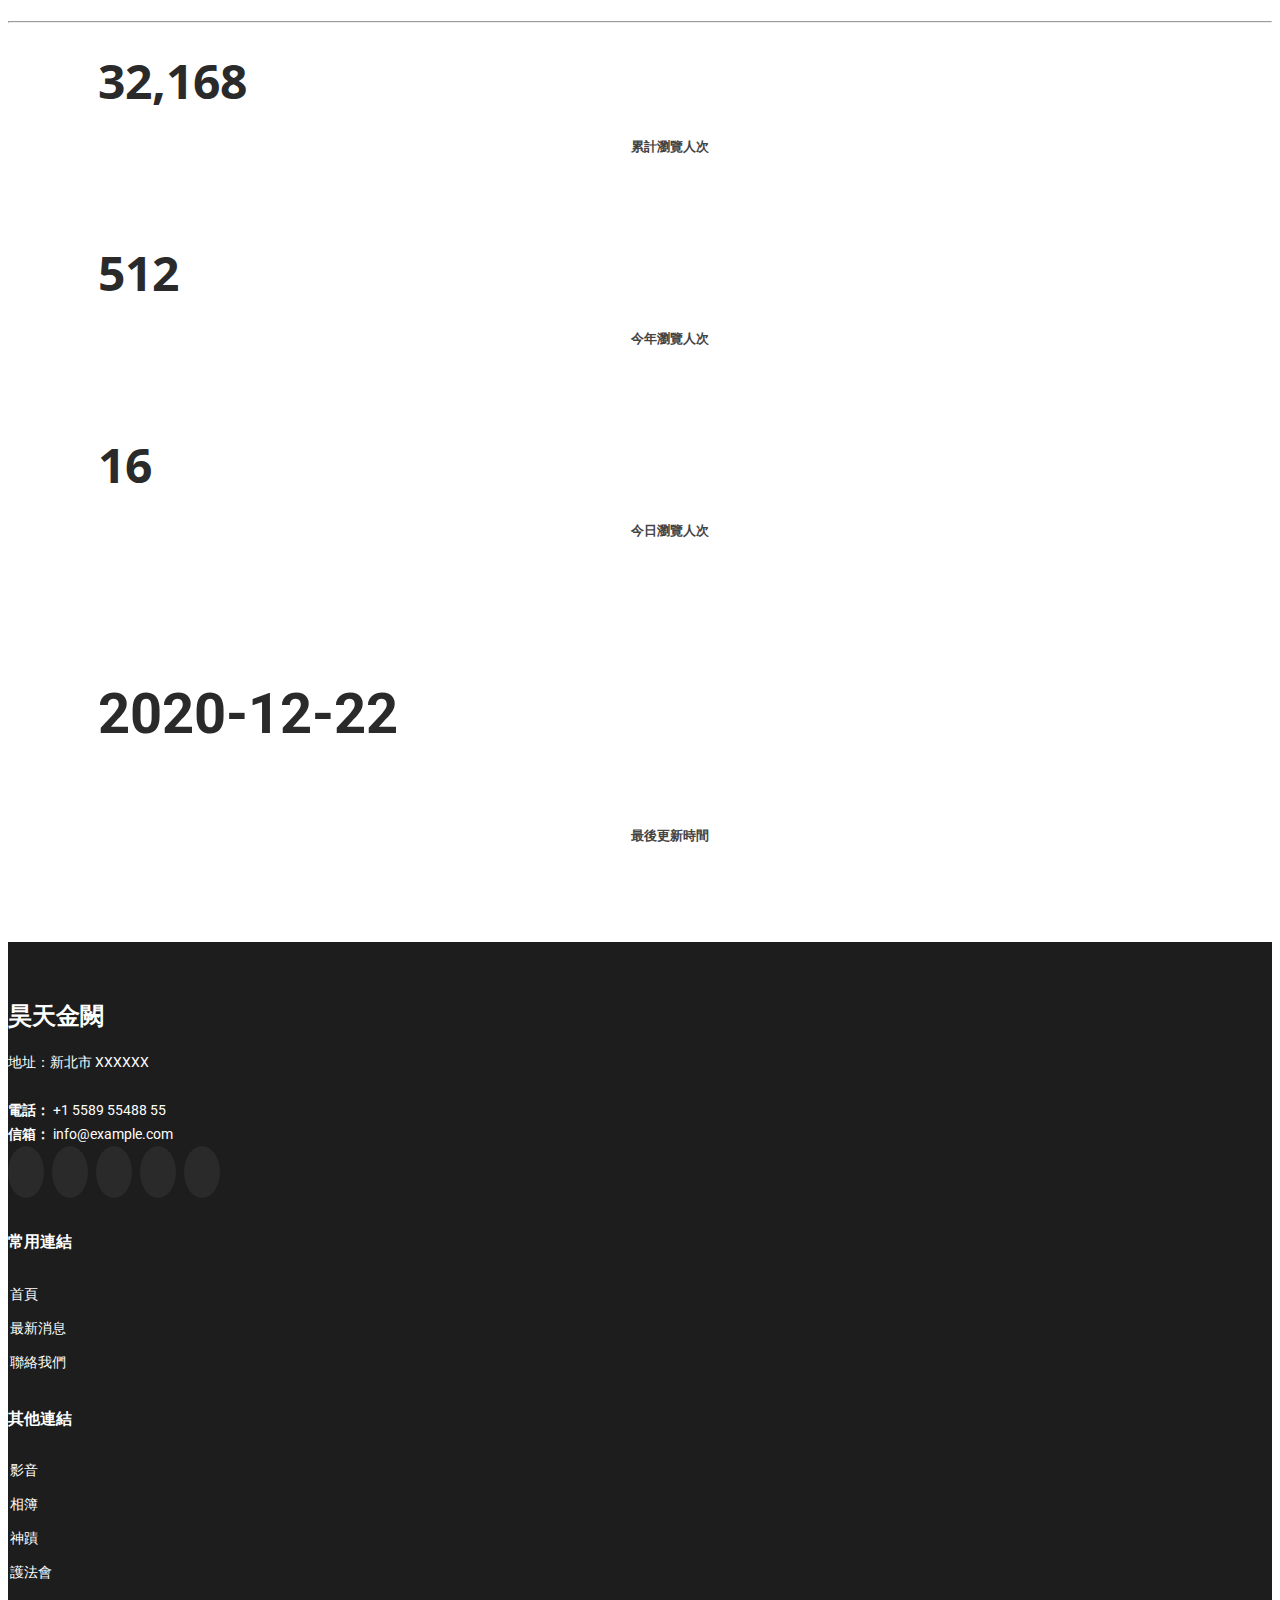
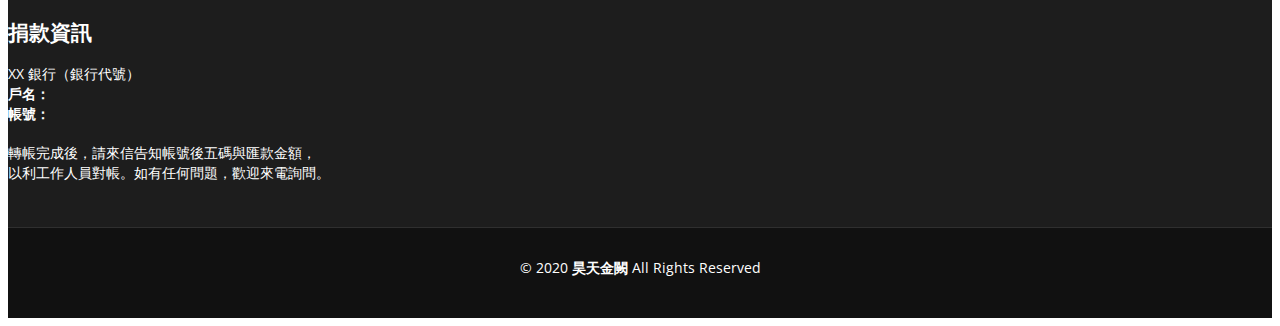
==== commit 46d5ba48: "Add files via upload" ====
--- a/index.html
+++ b/index.html
@@ -244,7 +244,7 @@
                 </div>
                 <div class="col-md-6 icon-box">
                   <i class="bx bx-cube-alt"></i>
-                  <h4><a href="404.html">因肺炎疫情嚴竣，取消辦理「2020臺北母娘文化季」系列活動</a></h4>
+                  <h4><a href="404.html">因應肺炎疫情嚴竣，取消辦理 2020 臺北母娘文化季系列活動</a></h4>
                   <p>因應肺炎疫情嚴竣，取消辦理「2020臺北母娘文化季」系列活動本堂預定於109年4月18日萬人登山健行活動5月1日保民遶境嘉年華5月2至3日臺北小巨蛋「2020臺北母娘文化季弘揚母愛音樂會-慈悲楷模、孝悌楷模表揚」活動全面...</p>
                 </div>
                 <div class="col-md-6 icon-box">
@@ -544,4 +544,4 @@
   <script type="text/javascript" src="http://ajax.googleapis.com/ajax/libs/jquery/1.4.2/jquery.min.js"></script>
 </body>
 
-</html>
+</html>